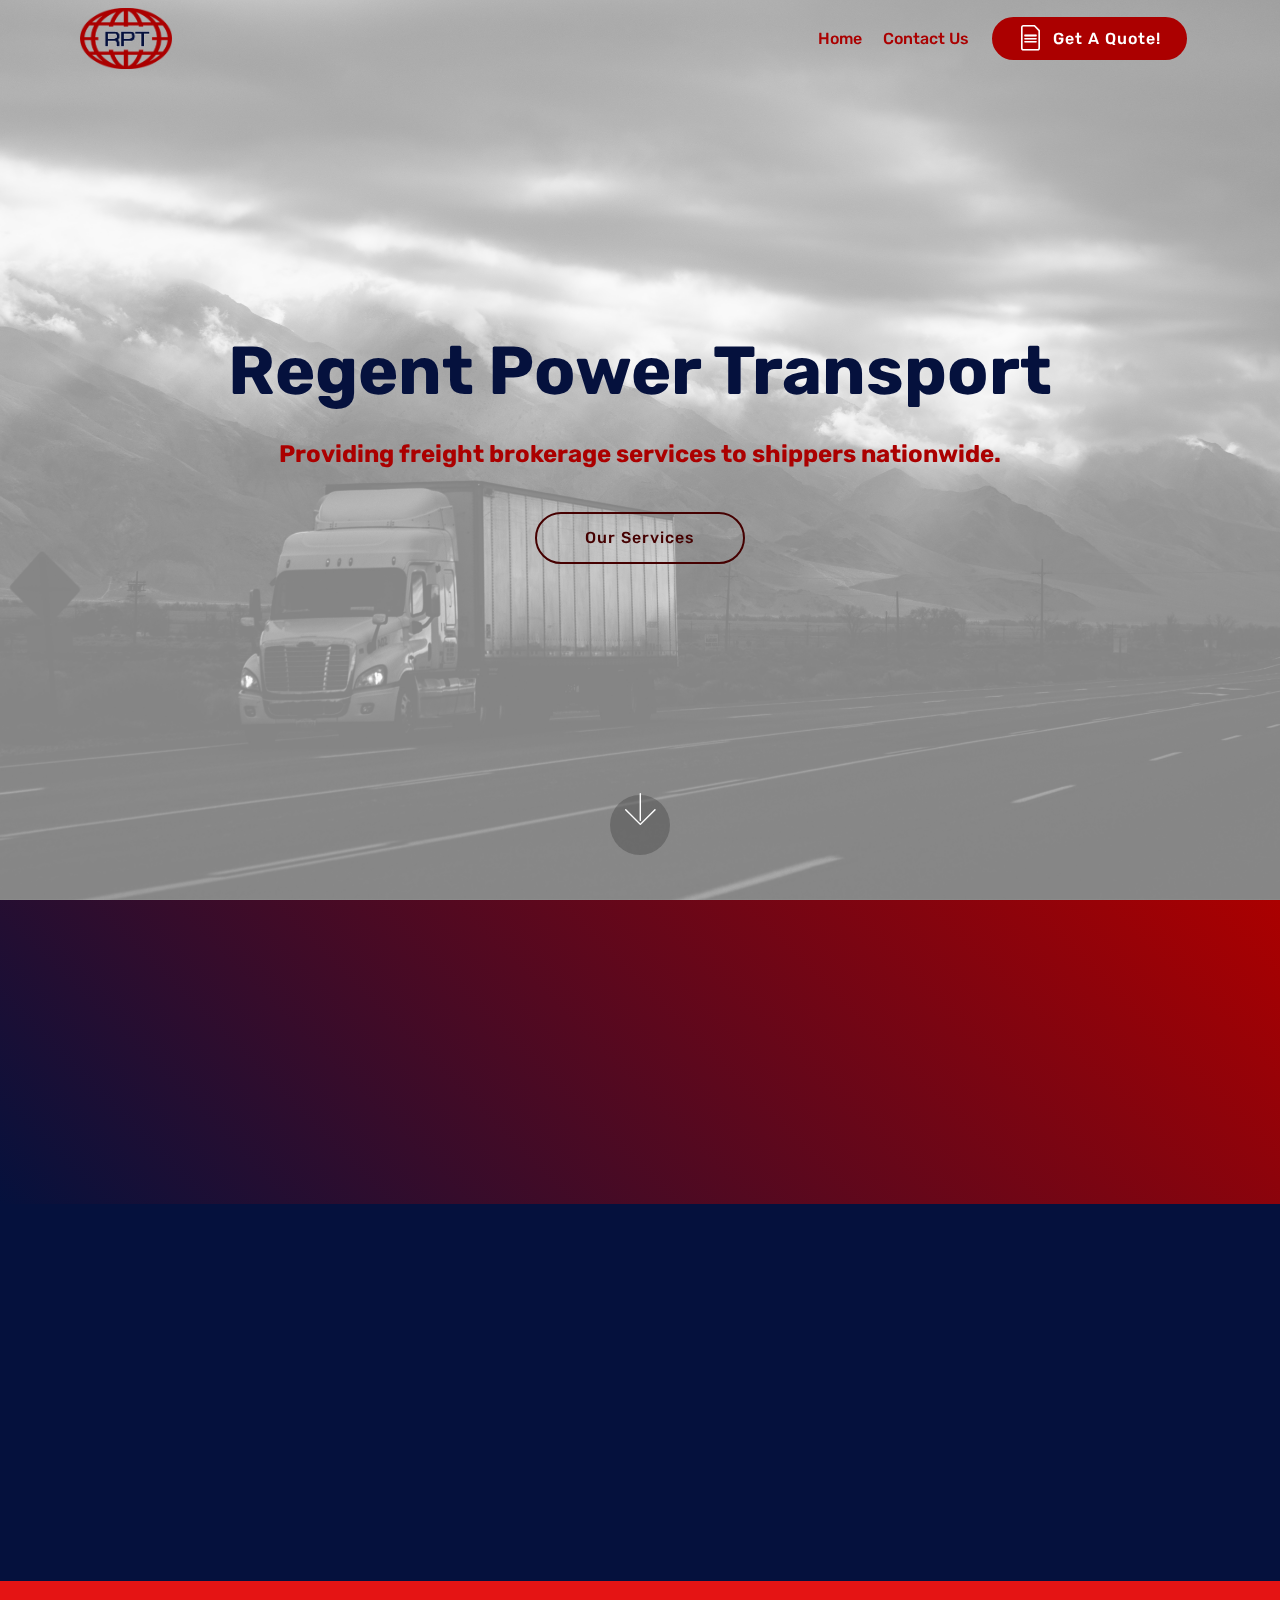
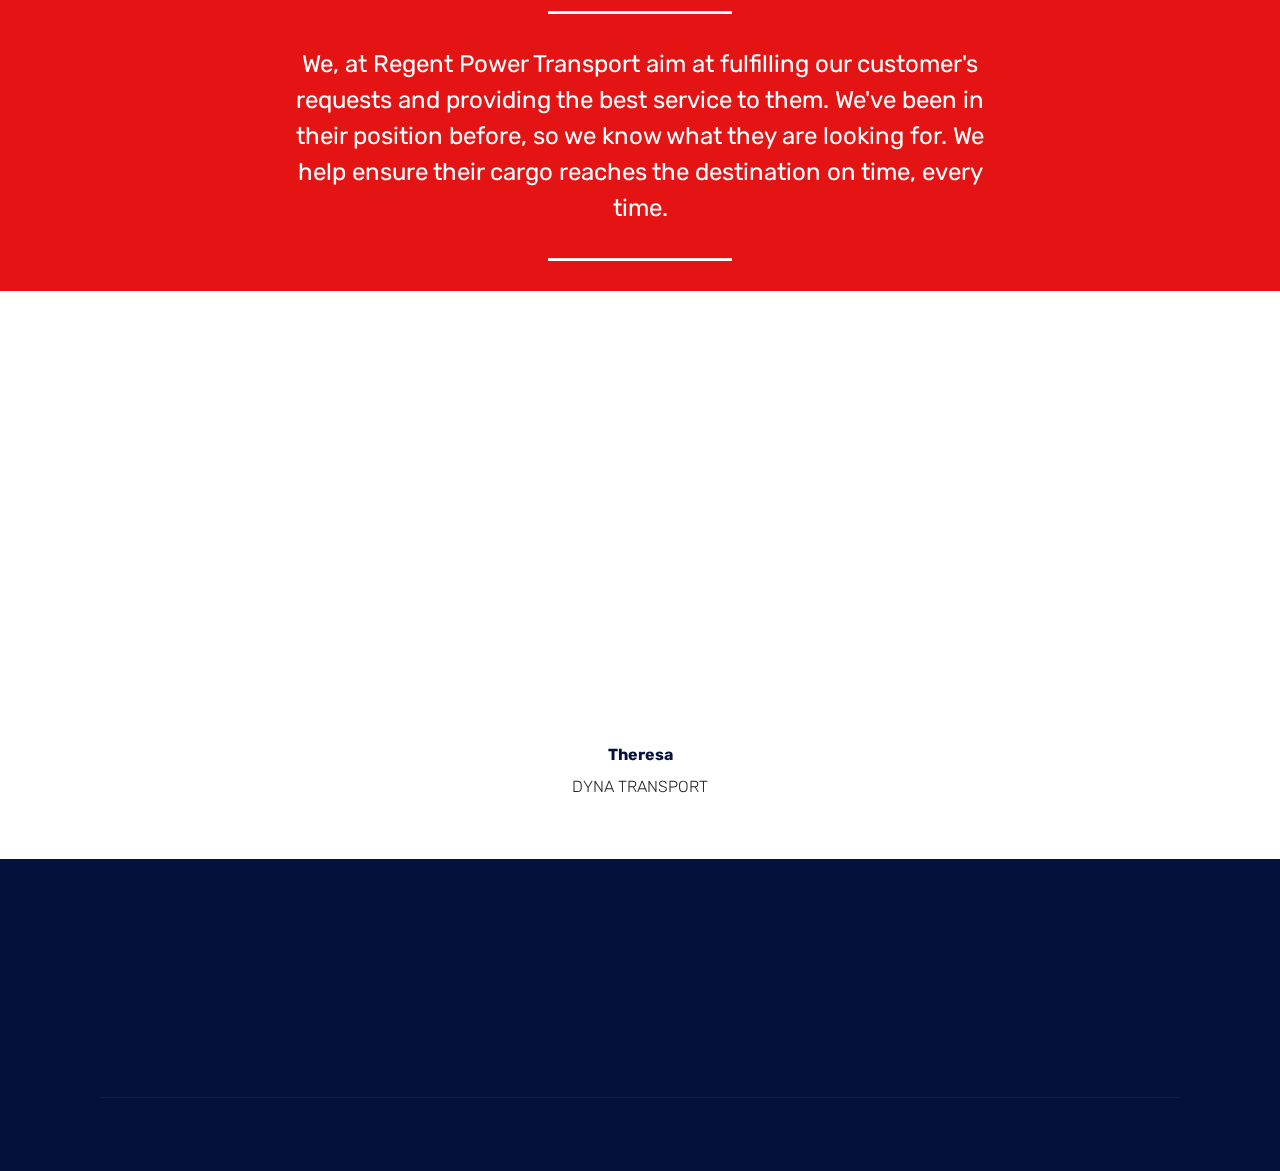
==== index.html @ 242c9cd3 "Add files via upload" ====
<!DOCTYPE html>
<html  >
<head>
  <!-- Site made with Mobirise Website Builder v4.12.0, https://mobirise.com -->
  <meta charset="UTF-8">
  <meta http-equiv="X-UA-Compatible" content="IE=edge">
  <meta name="generator" content="Mobirise v4.12.0, mobirise.com">
  <meta name="viewport" content="width=device-width, initial-scale=1, minimum-scale=1">
  <link rel="shortcut icon" href="assets/images/rpt-logo-1-600x600.png" type="image/x-icon">
  <meta name="description" content="">
  
  <title>Home</title>
  <link rel="stylesheet" href="assets/web/assets/mobirise-icons/mobirise-icons.css">
  <link rel="stylesheet" href="assets/web/assets/mobirise-icons-bold/mobirise-icons-bold.css">
  <link rel="stylesheet" href="assets/bootstrap/css/bootstrap.min.css">
  <link rel="stylesheet" href="assets/bootstrap/css/bootstrap-grid.min.css">
  <link rel="stylesheet" href="assets/bootstrap/css/bootstrap-reboot.min.css">
  <link rel="stylesheet" href="assets/dropdown/css/style.css">
  <link rel="stylesheet" href="assets/tether/tether.min.css">
  <link rel="stylesheet" href="assets/socicon/css/styles.css">
  <link rel="stylesheet" href="assets/animatecss/animate.min.css">
  <link rel="stylesheet" href="assets/theme/css/style.css">
  <link rel="preload" as="style" href="assets/mobirise/css/mbr-additional.css"><link rel="stylesheet" href="assets/mobirise/css/mbr-additional.css" type="text/css">
  
  
  
</head>
<body>
  <section class="menu cid-qTkzRZLJNu" once="menu" id="menu1-0">

    

    <nav class="navbar navbar-expand beta-menu navbar-dropdown align-items-center navbar-toggleable-sm bg-color transparent">
        <button class="navbar-toggler navbar-toggler-right" type="button" data-toggle="collapse" data-target="#navbarSupportedContent" aria-controls="navbarSupportedContent" aria-expanded="false" aria-label="Toggle navigation">
            <div class="hamburger">
                <span></span>
                <span></span>
                <span></span>
                <span></span>
            </div>
        </button>
        <div class="menu-logo">
            <div class="navbar-brand">
                <span class="navbar-logo">
                    <a href="index.html">
                         <img src="assets/images/rpt-logo-1-600x600.png" alt="Mobirise" title="" style="height: 3.8rem;">
                    </a>
                </span>
                
            </div>
        </div>
        <div class="collapse navbar-collapse" id="navbarSupportedContent">
            <ul class="navbar-nav nav-dropdown" data-app-modern-menu="true"><li class="nav-item">
                    <a class="nav-link link text-primary display-4" href="index.html">
                        Home</a>
                </li>
                <li class="nav-item">
                    <a class="nav-link link text-primary display-4" href="index.html#footer1-2">
                        
                        Contact Us
                    </a>
                </li></ul>
            <div class="navbar-buttons mbr-section-btn"><a class="btn btn-sm btn-primary display-4" href="mailto:rpt@regentpowertransport.com"><span class="mbrib-file mbr-iconfont mbr-iconfont-btn"></span>
                    Get A Quote!</a></div>
        </div>
    </nav>
</section>

<section class="engine"><a href="https://mobirise.info/y">html website templates</a></section><section class="cid-qTkA127IK8 mbr-fullscreen mbr-parallax-background" id="header2-1">

    

    <div class="mbr-overlay" style="opacity: 0.5; background-color: rgb(255, 255, 255);"></div>

    <div class="container align-center">
        <div class="row justify-content-md-center">
            <div class="mbr-white col-md-10">
                <h1 class="mbr-section-title mbr-bold pb-3 mbr-fonts-style display-1">
                    Regent Power Transport</h1>
                
                <p class="mbr-text pb-3 mbr-fonts-style display-5"><strong>Providing freight brokerage services to shippers nationwide.</strong></p>
                <div class="mbr-section-btn"><a class="btn btn-md btn-primary-outline display-4" href="index.html#counters6-6">Our Services</a></div>
            </div>
        </div>
    </div>
    <div class="mbr-arrow hidden-sm-down" aria-hidden="true">
        <a href="#next">
            <i class="mbri-down mbr-iconfont"></i>
        </a>
    </div>
</section>

<section class="mbr-section info1 cid-rU7bRLcVzp" id="info1-3">

    

    
    <div class="container">
        <div class="row justify-content-center content-row">
            <div class="media-container-column title col-12 col-lg-7 col-md-6">
                
                <h2 class="align-left mbr-bold mbr-fonts-style display-2">
                    NEED TO SHIP SOMETHING?</h2>
            </div>
            <div class="media-container-column col-12 col-lg-3 col-md-4">
                <div class="mbr-section-btn align-right py-4"><a class="btn btn-primary display-4" href="mailto:rpt@regentpowertransport.com">REQUEST A QUOTE!</a></div>
            </div>
        </div>
    </div>
</section>

<section class="mbr-section content5 cid-rUniYLhauK" id="content5-a">

    

    

    <div class="container">
        <div class="media-container-row">
            <div class="title col-12 col-md-8">
                <h2 class="align-center mbr-bold mbr-white pb-3 mbr-fonts-style display-1">
                    Our Services</h2>
                
                
                
            </div>
        </div>
    </div>
</section>

<section class="mbr-section content5 cid-rUnNWbJZH4" id="content5-f">

    

    

    <div class="container">
        <div class="media-container-row">
            <div class="title col-12 col-md-8">
                <h2 class="align-center mbr-bold mbr-white pb-3 mbr-fonts-style display-5">&nbsp; &nbsp; &nbsp; &nbsp; &nbsp; &nbsp; &nbsp; &nbsp; &nbsp; &nbsp; &nbsp; &nbsp; &nbsp; &nbsp; &nbsp; &nbsp; &nbsp; &nbsp; &nbsp; &nbsp; &nbsp; &nbsp; &nbsp; &nbsp; &nbsp; &nbsp;•Full Truck Loads<br><br>&nbsp; &nbsp; &nbsp; &nbsp; &nbsp; &nbsp; &nbsp; &nbsp; &nbsp; &nbsp; &nbsp; &nbsp; &nbsp; &nbsp; &nbsp; &nbsp; &nbsp; &nbsp; &nbsp; &nbsp; &nbsp; &nbsp; &nbsp; &nbsp; &nbsp; &nbsp;•Partial Loads<br><br>&nbsp; &nbsp; &nbsp; &nbsp; &nbsp; &nbsp; &nbsp; &nbsp; &nbsp; &nbsp; &nbsp; &nbsp; &nbsp; &nbsp; &nbsp; &nbsp; &nbsp; &nbsp; &nbsp; &nbsp; &nbsp; &nbsp; &nbsp; &nbsp; &nbsp; &nbsp;•Hot Shots<br><br>&nbsp; &nbsp; &nbsp; &nbsp; &nbsp; &nbsp; &nbsp; &nbsp; &nbsp; &nbsp; &nbsp; &nbsp; &nbsp; &nbsp; &nbsp; &nbsp; &nbsp; &nbsp; &nbsp; &nbsp; &nbsp; &nbsp; &nbsp; &nbsp; &nbsp; &nbsp;•Reefer Loads<br><br>&nbsp; &nbsp; &nbsp; &nbsp; &nbsp; &nbsp; &nbsp; &nbsp; &nbsp; &nbsp; &nbsp; &nbsp; &nbsp; &nbsp; &nbsp; &nbsp; &nbsp; &nbsp; &nbsp; &nbsp; &nbsp; &nbsp; &nbsp; &nbsp; &nbsp; &nbsp;•Flat Bed Loads</h2>
                
                
                
            </div>
        </div>
    </div>
</section>

<section class="mbr-section article content10 cid-rU7h29EgQ5" id="content10-7">
    
     

    <div class="container">
        <div class="inner-container" style="width: 66%;">
            <hr class="line" style="width: 25%;">
            <div class="section-text align-center mbr-white mbr-fonts-style display-5">
                    We, at Regent Power Transport aim at fulfilling our customer's requests and providing the best service to them. We've been in their position before, so we know what they are looking for. We help ensure their cargo reaches the destination on time, every time.</div>
            <hr class="line" style="width: 25%;">
        </div>
    </div>
</section>

<section class="carousel slide testimonials-slider cid-rUmRPuUUaC" data-interval="false" id="testimonials-slider1-8">
    
    

    

    <div class="container text-center">
        <h2 class="pb-5 mbr-fonts-style display-2">
            WHAT OUR FANTASTIC USERS SAY
        </h2>

        <div class="carousel slide" role="listbox" data-pause="true" data-keyboard="false" data-ride="carousel" data-interval="5000">
            <div class="carousel-inner">
                
                
            <div class="carousel-item">
                    <div class="user col-md-8">
                        <div class="user_image">
                            <img src="assets/images/mbr-400x371.png" alt="" title="">
                        </div>
                        <div class="user_text pb-3">
                            <p class="mbr-fonts-style display-7">"Excellent Services, Fast &amp; Response"</p>
                        </div>
                        <div class="user_name mbr-bold pb-2 mbr-fonts-style display-7">Theresa</div>
                        <div class="user_desk mbr-light mbr-fonts-style display-7">
                            DYNA TRANSPORT</div>
                    </div>
                </div><div class="carousel-item">
                    <div class="user col-md-8">
                        <div class="user_image">
                            <img src="assets/images/mbr-400x371.png" alt="" title="">
                        </div>
                        <div class="user_text pb-3">
                            <p class="mbr-fonts-style display-7">"My Goto Freight Broker"</p>
                        </div>
                        <div class="user_name mbr-bold pb-2 mbr-fonts-style display-7">Dennis</div>
                        <div class="user_desk mbr-light mbr-fonts-style display-7">
                            ALLYING FORCE PORT LOGISTICS</div>
                    </div>
                </div><div class="carousel-item">
                    <div class="user col-md-8">
                        <div class="user_image">
                            <img src="assets/images/mbr-400x371.png" alt="" title="">
                        </div>
                        <div class="user_text pb-3">
                            <p class="mbr-fonts-style display-7">"Fast, Responsive and Amazing Rates!"</p>
                        </div>
                        <div class="user_name mbr-bold pb-2 mbr-fonts-style display-7">Ana Yang</div>
                        <div class="user_desk mbr-light mbr-fonts-style display-7">
                            GAZZELION BUBBLE SHOW</div>
                    </div>
                </div><div class="carousel-item">
                    <div class="user col-md-8">
                        <div class="user_image">
                            <img src="assets/images/mbr-400x371.png" alt="" title="">
                        </div>
                        <div class="user_text pb-3">
                            <p class="mbr-fonts-style display-7">"Regent Power Transport always has the right solutions for me"</p>
                        </div>
                        <div class="user_name mbr-bold pb-2 mbr-fonts-style display-7">Erix Logan</div>
                        <div class="user_desk mbr-light mbr-fonts-style display-7">INTERNATIONAL MAGICIAN</div>
                    </div>
                </div></div>

            <div class="carousel-controls">
                <a class="carousel-control-prev" role="button" data-slide="prev">
                  <span aria-hidden="true" class="mbri-arrow-prev mbr-iconfont"></span>
                  <span class="sr-only">Previous</span>
                </a>
                
                <a class="carousel-control-next" role="button" data-slide="next">
                  <span aria-hidden="true" class="mbri-arrow-next mbr-iconfont"></span>
                  <span class="sr-only">Next</span>
                </a>
            </div>
        </div>
    </div>
</section>

<section class="cid-qTkAaeaxX5" id="footer1-2">

    

    

    <div class="container">
        <div class="media-container-row content text-white">
            <div class="col-12 col-md-3">
                <div class="media-wrap">
                    <a href="index.html">
                        <img src="assets/images/rpt-logo-600x600-stroke.png" alt="Mobirise" title="">
                    </a>
                </div>
            </div>
            <div class="col-12 col-md-3 mbr-fonts-style display-7">
                <h5 class="pb-3">
                    Address
                </h5>
                <p class="mbr-text">870 E Higgins Rd Suite 143 B, Schaumburg, IL 60173</p>
            </div>
            <div class="col-12 col-md-3 mbr-fonts-style display-4">
                <h5 class="pb-3">
                    Contact Us</h5>
                <p class="mbr-text">✉ rpt@regentpowertransport.com<br>✆ &nbsp;(847)969-9116 &nbsp; &nbsp; &nbsp; &nbsp; &nbsp; &nbsp; &nbsp;<br>🖷 &nbsp;(847)969-9117</p>
            </div>
            <div class="col-12 col-md-3 mbr-fonts-style display-7">
                <h5 class="pb-3"></h5>
                <p class="mbr-text"></p>
            </div>
        </div>
        <div class="footer-lower">
            <div class="media-container-row">
                <div class="col-sm-12">
                    <hr>
                </div>
            </div>
            <div class="media-container-row mbr-white">
                <div class="col-sm-6 copyright">
                    <p class="mbr-text mbr-fonts-style display-7">
                        © Copyright 2020 Regent Power Transport - All Rights Reserved
                    </p>
                </div>
                <div class="col-md-6">
                    
                </div>
            </div>
        </div>
    </div>
</section>


  <script src="assets/web/assets/jquery/jquery.min.js"></script>
  <script src="assets/popper/popper.min.js"></script>
  <script src="assets/bootstrap/js/bootstrap.min.js"></script>
  <script src="assets/smoothscroll/smooth-scroll.js"></script>
  <script src="assets/dropdown/js/nav-dropdown.js"></script>
  <script src="assets/dropdown/js/navbar-dropdown.js"></script>
  <script src="assets/touchswipe/jquery.touch-swipe.min.js"></script>
  <script src="assets/tether/tether.min.js"></script>
  <script src="assets/viewportchecker/jquery.viewportchecker.js"></script>
  <script src="assets/parallax/jarallax.min.js"></script>
  <script src="assets/bootstrapcarouselswipe/bootstrap-carousel-swipe.js"></script>
  <script src="assets/mbr-testimonials-slider/mbr-testimonials-slider.js"></script>
  <script src="assets/theme/js/script.js"></script>
  
  
  <input name="animation" type="hidden">
  </body>
</html>
---- assets/web/assets/mobirise-icons/mobirise-icons.css ----
@font-face {
  font-family: 'MobiriseIcons';
  src:  url('mobirise-icons.eot?spat4u');
  src:  url('mobirise-icons.eot?spat4u#iefix') format('embedded-opentype'),
    url('mobirise-icons.ttf?spat4u') format('truetype'),
    url('mobirise-icons.woff?spat4u') format('woff'),
    url('mobirise-icons.svg?spat4u#MobiriseIcons') format('svg');
  font-weight: normal;
  font-style: normal;
  font-display: swap;
}

[class^="mbri-"], [class*=" mbri-"] {
  /* use !important to prevent issues with browser extensions that change fonts */
  font-family: MobiriseIcons !important;
  speak: none;
  font-style: normal;
  font-weight: normal;
  font-variant: normal;
  text-transform: none;
  line-height: 1;

  /* Better Font Rendering =========== */
  -webkit-font-smoothing: antialiased;
  -moz-osx-font-smoothing: grayscale;
}

.mbri-add-submenu:before {
  content: "\e900";
}
.mbri-alert:before {
  content: "\e901";
}
.mbri-align-center:before {
  content: "\e902";
}
.mbri-align-justify:before {
  content: "\e903";
}
.mbri-align-left:before {
  content: "\e904";
}
.mbri-align-right:before {
  content: "\e905";
}
.mbri-android:before {
  content: "\e906";
}
.mbri-apple:before {
  content: "\e907";
}
.mbri-arrow-down:before {
  content: "\e908";
}
.mbri-arrow-next:before {
  content: "\e909";
}
.mbri-arrow-prev:before {
  content: "\e90a";
}
.mbri-arrow-up:before {
  content: "\e90b";
}
.mbri-bold:before {
  content: "\e90c";
}
.mbri-bookmark:before {
  content: "\e90d";
}
.mbri-bootstrap:before {
  content: "\e90e";
}
.mbri-briefcase:before {
  content: "\e90f";
}
.mbri-browse:before {
  content: "\e910";
}
.mbri-bulleted-list:before {
  content: "\e911";
}
.mbri-calendar:before {
  content: "\e912";
}
.mbri-camera:before {
  content: "\e913";
}
.mbri-cart-add:before {
  content: "\e914";
}
.mbri-cart-full:before {
  content: "\e915";
}
.mbri-cash:before {
  content: "\e916";
}
.mbri-change-style:before {
  content: "\e917";
}
.mbri-chat:before {
  content: "\e918";
}
.mbri-clock:before {
  content: "\e919";
}
.mbri-close:before {
  content: "\e91a";
}
.mbri-cloud:before {
  content: "\e91b";
}
.mbri-code:before {
  content: "\e91c";
}
.mbri-contact-form:before {
  content: "\e91d";
}
.mbri-credit-card:before {
  content: "\e91e";
}
.mbri-cursor-click:before {
  content: "\e91f";
}
.mbri-cust-feedback:before {
  content: "\e920";
}
.mbri-database:before {
  content: "\e921";
}
.mbri-delivery:before {
  content: "\e922";
}
.mbri-desktop:before {
  content: "\e923";
}
.mbri-devices:before {
  content: "\e924";
}
.mbri-down:before {
  content: "\e925";
}
.mbri-download:before {
  content: "\e989";
}
.mbri-drag-n-drop:before {
  content: "\e927";
}
.mbri-drag-n-drop2:before {
  content: "\e928";
}
.mbri-edit:before {
  content: "\e929";
}
.mbri-edit2:before {
  content: "\e92a";
}
.mbri-error:before {
  content: "\e92b";
}
.mbri-extension:before {
  content: "\e92c";
}
.mbri-features:before {
  content: "\e92d";
}
.mbri-file:before {
  content: "\e92e";
}
.mbri-flag:before {
  content: "\e92f";
}
.mbri-folder:before {
  content: "\e930";
}
.mbri-gift:before {
  content: "\e931";
}
.mbri-github:before {
  content: "\e932";
}
.mbri-globe:before {
  content: "\e933";
}
.mbri-globe-2:before {
  content: "\e934";
}
.mbri-growing-chart:before {
  content: "\e935";
}
.mbri-hearth:before {
  content: "\e936";
}
.mbri-help:before {
  content: "\e937";
}
.mbri-home:before {
  content: "\e938";
}
.mbri-hot-cup:before {
  content: "\e939";
}
.mbri-idea:before {
  content: "\e93a";
}
.mbri-image-gallery:before {
  content: "\e93b";
}
.mbri-image-slider:before {
  content: "\e93c";
}
.mbri-info:before {
  content: "\e93d";
}
.mbri-italic:before {
  content: "\e93e";
}
.mbri-key:before {
  content: "\e93f";
}
.mbri-laptop:before {
  content: "\e940";
}
.mbri-layers:before {
  content: "\e941";
}
.mbri-left-right:before {
  content: "\e942";
}
.mbri-left:before {
  content: "\e943";
}
.mbri-letter:before {
  content: "\e944";
}
.mbri-like:before {
  content: "\e945";
}
.mbri-link:before {
  content: "\e946";
}
.mbri-lock:before {
  content: "\e947";
}
.mbri-login:before {
  content: "\e948";
}
.mbri-logout:before {
  content: "\e949";
}
.mbri-magic-stick:before {
  content: "\e94a";
}
.mbri-map-pin:before {
  content: "\e94b";
}
.mbri-menu:before {
  content: "\e94c";
}
.mbri-mobile:before {
  content: "\e94d";
}
.mbri-mobile2:before {
  content: "\e94e";
}
.mbri-mobirise:before {
  content: "\e94f";
}
.mbri-more-horizontal:before {
  content: "\e950";
}
.mbri-more-vertical:before {
  content: "\e951";
}
.mbri-music:before {
  content: "\e952";
}
.mbri-new-file:before {
  content: "\e953";
}
.mbri-numbered-list:before {
  content: "\e954";
}
.mbri-opened-folder:before {
  content: "\e955";
}
.mbri-pages:before {
  content: "\e956";
}
.mbri-paper-plane:before {
  content: "\e957";
}
.mbri-paperclip:before {
  content: "\e958";
}
.mbri-photo:before {
  content: "\e959";
}
.mbri-photos:before {
  content: "\e95a";
}
.mbri-pin:before {
  content: "\e95b";
}
.mbri-play:before {
  content: "\e95c";
}
.mbri-plus:before {
  content: "\e95d";
}
.mbri-preview:before {
  content: "\e95e";
}
.mbri-print:before {
  content: "\e95f";
}
.mbri-protect:before {
  content: "\e960";
}
.mbri-question:before {
  content: "\e961";
}
.mbri-quote-left:before {
  content: "\e962";
}
.mbri-quote-right:before {
  content: "\e963";
}
.mbri-refresh:before {
  content: "\e964";
}
.mbri-responsive:before {
  content: "\e965";
}
.mbri-right:before {
  content: "\e966";
}
.mbri-rocket:before {
  content: "\e967";
}
.mbri-sad-face:before {
  content: "\e968";
}
.mbri-sale:before {
  content: "\e969";
}
.mbri-save:before {
  content: "\e96a";
}
.mbri-search:before {
  content: "\e96b";
}
.mbri-setting:before {
  content: "\e96c";
}
.mbri-setting2:before {
  content: "\e96d";
}
.mbri-setting3:before {
  content: "\e96e";
}
.mbri-share:before {
  content: "\e96f";
}
.mbri-shopping-bag:before {
  content: "\e970";
}
.mbri-shopping-basket:before {
  content: "\e971";
}
.mbri-shopping-cart:before {
  content: "\e972";
}
.mbri-sites:before {
  content: "\e973";
}
.mbri-smile-face:before {
  content: "\e974";
}
.mbri-speed:before {
  content: "\e975";
}
.mbri-star:before {
  content: "\e976";
}
.mbri-success:before {
  content: "\e977";
}
.mbri-sun:before {
  content: "\e978";
}
.mbri-sun2:before {
  content: "\e979";
}
.mbri-tablet:before {
  content: "\e97a";
}
.mbri-tablet-vertical:before {
  content: "\e97b";
}
.mbri-target:before {
  content: "\e97c";
}
.mbri-timer:before {
  content: "\e97d";
}
.mbri-to-ftp:before {
  content: "\e97e";
}
.mbri-to-local-drive:before {
  content: "\e97f";
}
.mbri-touch-swipe:before {
  content: "\e980";
}
.mbri-touch:before {
  content: "\e981";
}
.mbri-trash:before {
  content: "\e982";
}
.mbri-underline:before {
  content: "\e983";
}
.mbri-unlink:before {
  content: "\e984";
}
.mbri-unlock:before {
  content: "\e985";
}
.mbri-up-down:before {
  content: "\e986";
}
.mbri-up:before {
  content: "\e987";
}
.mbri-update:before {
  content: "\e988";
}
.mbri-upload:before {
 content: "\e926"; 
}
.mbri-user:before {
  content: "\e98a";
}
.mbri-user2:before {
  content: "\e98b";
}
.mbri-users:before {
  content: "\e98c";
}
.mbri-video:before {
  content: "\e98d";
}
.mbri-video-play:before {
  content: "\e98e";
}
.mbri-watch:before {
  content: "\e98f";
}
.mbri-website-theme:before {
  content: "\e990";
}
.mbri-wifi:before {
  content: "\e991";
}
.mbri-windows:before {
  content: "\e992";
}
.mbri-zoom-out:before {
  content: "\e993";
}
.mbri-redo:before {
  content: "\e994";
}
.mbri-undo:before {
  content: "\e995";
}
---- assets/web/assets/mobirise-icons-bold/mobirise-icons-bold.css ----
@font-face {
  font-family: 'mobirise-icons-bold';
  font-display: swap;
  src:  url('mobirise-icons-bold.eot?m1l4yr');
  src:  url('mobirise-icons-bold.eot?m1l4yr#iefix') format('embedded-opentype'),
    url('mobirise-icons-bold.ttf?m1l4yr') format('truetype'),
    url('mobirise-icons-bold.woff?m1l4yr') format('woff'),
    url('mobirise-icons-bold.svg?m1l4yr#mobirise-icons-bold') format('svg');
  font-weight: normal;
  font-style: normal;
}

[class^="mbrib-"], [class*="mbrib-"] {
  /* use !important to prevent issues with browser extensions that change fonts */
  font-family: 'mobirise-icons-bold' !important;
  speak: none;
  font-style: normal;
  font-weight: normal;
  font-variant: normal;
  text-transform: none;
  line-height: 1;

  /* Better Font Rendering =========== */
  -webkit-font-smoothing: antialiased;
  -moz-osx-font-smoothing: grayscale;
}

.mbrib-add-submenu:before {
  content: "\e900";
}
.mbrib-alert:before {
  content: "\e901";
}
.mbrib-align-center:before {
  content: "\e902";
}
.mbrib-align-justify:before {
  content: "\e903";
}
.mbrib-align-left:before {
  content: "\e904";
}
.mbrib-align-right:before {
  content: "\e905";
}
.mbrib-android:before {
  content: "\e906";
}
.mbrib-apple:before {
  content: "\e907";
}
.mbrib-arrow-down:before {
  content: "\e908";
}
.mbrib-arrow-next:before {
  content: "\e909";
}
.mbrib-arrow-prev:before {
  content: "\e90a";
}
.mbrib-arrow-up:before {
  content: "\e90b";
}
.mbrib-bold:before {
  content: "\e90c";
}
.mbrib-bookmark:before {
  content: "\e90d";
}
.mbrib-bootstrap:before {
  content: "\e90e";
}
.mbrib-briefcase:before {
  content: "\e90f";
}
.mbrib-browse:before {
  content: "\e910";
}
.mbrib-bulleted-list:before {
  content: "\e911";
}
.mbrib-calendar:before {
  content: "\e912";
}
.mbrib-camera:before {
  content: "\e913";
}
.mbrib-cart-add:before {
  content: "\e914";
}
.mbrib-cart-full:before {
  content: "\e915";
}
.mbrib-cash:before {
  content: "\e916";
}
.mbrib-change-style:before {
  content: "\e917";
}
.mbrib-chat:before {
  content: "\e918";
}
.mbrib-clock:before {
  content: "\e919";
}
.mbrib-close:before {
  content: "\e91a";
}
.mbrib-cloud:before {
  content: "\e91b";
}
.mbrib-code:before {
  content: "\e91c";
}
.mbrib-contact-form:before {
  content: "\e91d";
}
.mbrib-credit-card:before {
  content: "\e91e";
}
.mbrib-cursor-click:before {
  content: "\e91f";
}
.mbrib-cust-feedback:before {
  content: "\e920";
}
.mbrib-database:before {
  content: "\e921";
}
.mbrib-delivery:before {
  content: "\e922";
}
.mbrib-desktop:before {
  content: "\e923";
}
.mbrib-devices:before {
  content: "\e924";
}
.mbrib-down:before {
  content: "\e925";
}
.mbrib-download:before {
  content: "\e926";
}
.mbrib-drag-n-drop:before {
  content: "\e927";
}
.mbrib-drag-n-drop2:before {
  content: "\e928";
}
.mbrib-edit:before {
  content: "\e929";
}
.mbrib-edit2:before {
  content: "\e92a";
}
.mbrib-error:before {
  content: "\e92b";
}
.mbrib-extension:before {
  content: "\e92c";
}
.mbrib-features:before {
  content: "\e92d";
}
.mbrib-file:before {
  content: "\e92e";
}
.mbrib-flag:before {
  content: "\e92f";
}
.mbrib-folder:before {
  content: "\e930";
}
.mbrib-gift:before {
  content: "\e931";
}
.mbrib-github:before {
  content: "\e932";
}
.mbrib-globe-2:before {
  content: "\e933";
}
.mbrib-globe:before {
  content: "\e934";
}
.mbrib-growing-chart:before {
  content: "\e935";
}
.mbrib-hearth:before {
  content: "\e936";
}
.mbrib-help:before {
  content: "\e937";
}
.mbrib-home:before {
  content: "\e938";
}
.mbrib-hot-cup:before {
  content: "\e939";
}
.mbrib-idea:before {
  content: "\e93a";
}
.mbrib-image-gallery:before {
  content: "\e93b";
}
.mbrib-image-slider:before {
  content: "\e93c";
}
.mbrib-info:before {
  content: "\e93d";
}
.mbrib-italic:before {
  content: "\e93e";
}
.mbrib-key:before {
  content: "\e93f";
}
.mbrib-laptop:before {
  content: "\e940";
}
.mbrib-layers:before {
  content: "\e941";
}
.mbrib-left-right:before {
  content: "\e942";
}
.mbrib-left:before {
  content: "\e943";
}
.mbrib-letter:before {
  content: "\e944";
}
.mbrib-like:before {
  content: "\e945";
}
.mbrib-link:before {
  content: "\e946";
}
.mbrib-lock:before {
  content: "\e947";
}
.mbrib-login:before {
  content: "\e948";
}
.mbrib-logout:before {
  content: "\e949";
}
.mbrib-magic-stick:before {
  content: "\e94a";
}
.mbrib-map-pin:before {
  content: "\e94b";
}
.mbrib-menu:before {
  content: "\e94c";
}
.mbrib-mobile:before {
  content: "\e94d";
}
.mbrib-mobile2:before {
  content: "\e94e";
}
.mbrib-mobirise:before {
  content: "\e94f";
}
.mbrib-more-horizontal:before {
  content: "\e950";
}
.mbrib-more-vertical:before {
  content: "\e951";
}
.mbrib-music:before {
  content: "\e952";
}
.mbrib-new-file:before {
  content: "\e953";
}
.mbrib-numbered-list:before {
  content: "\e954";
}
.mbrib-opened-folder:before {
  content: "\e955";
}
.mbrib-pages:before {
  content: "\e956";
}
.mbrib-paper-plane:before {
  content: "\e957";
}
.mbrib-paperclip:before {
  content: "\e958";
}
.mbrib-photo:before {
  content: "\e959";
}
.mbrib-photos:before {
  content: "\e95a";
}
.mbrib-pin:before {
  content: "\e95b";
}
.mbrib-play:before {
  content: "\e95c";
}
.mbrib-plus:before {
  content: "\e95d";
}
.mbrib-preview:before {
  content: "\e95e";
}
.mbrib-print:before {
  content: "\e95f";
}
.mbrib-protect:before {
  content: "\e960";
}
.mbrib-question:before {
  content: "\e961";
}
.mbrib-quote-left:before {
  content: "\e962";
}
.mbrib-quote-right:before {
  content: "\e963";
}
.mbrib-redo:before {
  content: "\e964";
}
.mbrib-refresh:before {
  content: "\e965";
}
.mbrib-responsive:before {
  content: "\e966";
}
.mbrib-right:before {
  content: "\e967";
}
.mbrib-rocket:before {
  content: "\e968";
}
.mbrib-sad-face:before {
  content: "\e969";
}
.mbrib-sale:before {
  content: "\e96a";
}
.mbrib-save:before {
  content: "\e96b";
}
.mbrib-search:before {
  content: "\e96c";
}
.mbrib-setting:before {
  content: "\e96d";
}
.mbrib-setting2:before {
  content: "\e96e";
}
.mbrib-setting3:before {
  content: "\e96f";
}
.mbrib-share:before {
  content: "\e970";
}
.mbrib-shopping-bag:before {
  content: "\e971";
}
.mbrib-shopping-basket:before {
  content: "\e972";
}
.mbrib-shopping-cart:before {
  content: "\e973";
}
.mbrib-sites:before {
  content: "\e974";
}
.mbrib-smile-face:before {
  content: "\e975";
}
.mbrib-speed:before {
  content: "\e976";
}
.mbrib-star:before {
  content: "\e977";
}
.mbrib-success:before {
  content: "\e978";
}
.mbrib-sun:before {
  content: "\e979";
}
.mbrib-sun2:before {
  content: "\e97a";
}
.mbrib-tablet-vertical:before {
  content: "\e97b";
}
.mbrib-tablet:before {
  content: "\e97c";
}
.mbrib-target:before {
  content: "\e97d";
}
.mbrib-timer:before {
  content: "\e97e";
}
.mbrib-to-ftp:before {
  content: "\e97f";
}
.mbrib-to-local-drive:before {
  content: "\e980";
}
.mbrib-touch-swipe:before {
  content: "\e981";
}
.mbrib-touch:before {
  content: "\e982";
}
.mbrib-trash:before {
  content: "\e983";
}
.mbrib-underline:before {
  content: "\e984";
}
.mbrib-undo:before {
  content: "\e985";
}
.mbrib-unlink:before {
  content: "\e986";
}
.mbrib-unlock:before {
  content: "\e987";
}
.mbrib-up-down:before {
  content: "\e988";
}
.mbrib-up:before {
  content: "\e989";
}
.mbrib-update:before {
  content: "\e98a";
}
.mbrib-upload:before {
  content: "\e98b";
}
.mbrib-user:before {
  content: "\e98c";
}
.mbrib-user2:before {
  content: "\e98d";
}
.mbrib-users:before {
  content: "\e98e";
}
.mbrib-video-play:before {
  content: "\e98f";
}
.mbrib-video:before {
  content: "\e990";
}
.mbrib-watch:before {
  content: "\e991";
}
.mbrib-website-theme:before {
  content: "\e992";
}
.mbrib-wifi:before {
  content: "\e993";
}
.mbrib-windows:before {
  content: "\e994";
}
.mbrib-zoom-out:before {
  content: "\e995";
}
---- assets/dropdown/css/style.css ----
.navbar-dropdown {
  left: 0;
  padding: 0;
  position: absolute;
  right: 0;
  top: 0;
  transition: all 0.45s ease;
  z-index: 1030;
  background: #282828; }
  .navbar-dropdown .navbar-logo {
    margin-right: 0.8rem;
    transition: margin 0.3s ease-in-out;
    vertical-align: middle; }
    .navbar-dropdown .navbar-logo img {
      height: 3.125rem;
      transition: all 0.3s ease-in-out; }
    .navbar-dropdown .navbar-logo.mbr-iconfont {
      font-size: 3.125rem;
      line-height: 3.125rem; }
  .navbar-dropdown .navbar-caption {
    font-weight: 700;
    white-space: normal;
    vertical-align: -4px;
    line-height: 3.125rem !important; }
    .navbar-dropdown .navbar-caption, .navbar-dropdown .navbar-caption:hover {
      color: inherit;
      text-decoration: none; }
  .navbar-dropdown .mbr-iconfont + .navbar-caption {
    vertical-align: -1px; }
  .navbar-dropdown.navbar-fixed-top {
    position: fixed; }
  .navbar-dropdown .navbar-brand span {
    vertical-align: -4px; }
  .navbar-dropdown.bg-color.transparent {
    background: none; }
  .navbar-dropdown.navbar-short .navbar-brand {
    padding: 0.625rem 0; }
    .navbar-dropdown.navbar-short .navbar-brand span {
      vertical-align: -1px; }
  .navbar-dropdown.navbar-short .navbar-caption {
    line-height: 2.375rem !important;
    vertical-align: -2px; }
  .navbar-dropdown.navbar-short .navbar-logo {
    margin-right: 0.5rem; }
    .navbar-dropdown.navbar-short .navbar-logo img {
      height: 2.375rem; }
    .navbar-dropdown.navbar-short .navbar-logo.mbr-iconfont {
      font-size: 2.375rem;
      line-height: 2.375rem; }
  .navbar-dropdown.navbar-short .mbr-table-cell {
    height: 3.625rem; }
  .navbar-dropdown .navbar-close {
    left: 0.6875rem;
    position: fixed;
    top: 0.75rem;
    z-index: 1000; }
  .navbar-dropdown .hamburger-icon {
    content: "";
    display: inline-block;
    vertical-align: middle;
    width: 16px;
    -webkit-box-shadow: 0 -6px 0 1px #282828,0 0 0 1px #282828,0 6px 0 1px #282828;
    -moz-box-shadow: 0 -6px 0 1px #282828,0 0 0 1px #282828,0 6px 0 1px #282828;
    box-shadow: 0 -6px 0 1px #282828,0 0 0 1px #282828,0 6px 0 1px #282828; }

.dropdown-menu .dropdown-toggle[data-toggle="dropdown-submenu"]::after {
  border-bottom: 0.35em solid transparent;
  border-left: 0.35em solid;
  border-right: 0;
  border-top: 0.35em solid transparent;
  margin-left: 0.3rem; }

.dropdown-menu .dropdown-item:focus {
  outline: 0; }

.nav-dropdown {
  font-size: 0.75rem;
  font-weight: 500;
  height: auto !important; }
  .nav-dropdown .nav-btn {
    padding-left: 1rem; }
  .nav-dropdown .link {
    margin: .667em 1.667em;
    font-weight: 500;
    padding: 0;
    transition: color .2s ease-in-out; }
    .nav-dropdown .link.dropdown-toggle {
      margin-right: 2.583em; }
      .nav-dropdown .link.dropdown-toggle::after {
        margin-left: .25rem;
        border-top: 0.35em solid;
        border-right: 0.35em solid transparent;
        border-left: 0.35em solid transparent;
        border-bottom: 0; }
      .nav-dropdown .link.dropdown-toggle[aria-expanded="true"] {
        margin: 0;
        padding: 0.667em 3.263em  0.667em 1.667em; }
  .nav-dropdown .link::after,
  .nav-dropdown .dropdown-item::after {
    color: inherit; }
  .nav-dropdown .btn {
    font-size: 0.75rem;
    font-weight: 700;
    letter-spacing: 0;
    margin-bottom: 0;
    padding-left: 1.25rem;
    padding-right: 1.25rem; }
  .nav-dropdown .dropdown-menu {
    border-radius: 0;
    border: 0;
    left: 0;
    margin: 0;
    padding-bottom: 1.25rem;
    padding-top: 1.25rem;
    position: relative; }
  .nav-dropdown .dropdown-submenu {
    margin-left: 0.125rem;
    top: 0; }
  .nav-dropdown .dropdown-item {
    font-weight: 500;
    line-height: 2;
    padding: 0.3846em 4.615em 0.3846em 1.5385em;
    position: relative;
    transition: color .2s ease-in-out, background-color .2s ease-in-out; }
    .nav-dropdown .dropdown-item::after {
      margin-top: -0.3077em;
      position: absolute;
      right: 1.1538em;
      top: 50%; }
    .nav-dropdown .dropdown-item:focus, .nav-dropdown .dropdown-item:hover {
      background: none; }

@media (max-width: 767px) {
  .nav-dropdown.navbar-toggleable-sm {
    bottom: 0;
    display: none;
    left: 0;
    overflow-x: hidden;
    position: fixed;
    top: 0;
    transform: translateX(-100%);
    -ms-transform: translateX(-100%);
    -webkit-transform: translateX(-100%);
    width: 18.75rem;
    z-index: 999; } }
.nav-dropdown.navbar-toggleable-xl {
  bottom: 0;
  display: none;
  left: 0;
  overflow-x: hidden;
  position: fixed;
  top: 0;
  transform: translateX(-100%);
  -ms-transform: translateX(-100%);
  -webkit-transform: translateX(-100%);
  width: 18.75rem;
  z-index: 999; }

.nav-dropdown-sm {
  display: block !important;
  overflow-x: hidden;
  overflow: auto;
  padding-top: 3.875rem; }
  .nav-dropdown-sm::after {
    content: "";
    display: block;
    height: 3rem;
    width: 100%; }
  .nav-dropdown-sm.collapse.in ~ .navbar-close {
    display: block !important; }
  .nav-dropdown-sm.collapsing, .nav-dropdown-sm.collapse.in {
    transform: translateX(0);
    -ms-transform: translateX(0);
    -webkit-transform: translateX(0);
    transition: all 0.25s ease-out;
    -webkit-transition: all 0.25s ease-out;
    background: #282828; }
  .nav-dropdown-sm.collapsing[aria-expanded="false"] {
    transform: translateX(-100%);
    -ms-transform: translateX(-100%);
    -webkit-transform: translateX(-100%); }
  .nav-dropdown-sm .nav-item {
    display: block;
    margin-left: 0 !important;
    padding-left: 0; }
  .nav-dropdown-sm .link,
  .nav-dropdown-sm .dropdown-item {
    border-top: 1px dotted rgba(255, 255, 255, 0.1);
    font-size: 0.8125rem;
    line-height: 1.6;
    margin: 0 !important;
    padding: 0.875rem 2.4rem 0.875rem 1.5625rem !important;
    position: relative;
    white-space: normal; }
    .nav-dropdown-sm .link:focus, .nav-dropdown-sm .link:hover,
    .nav-dropdown-sm .dropdown-item:focus,
    .nav-dropdown-sm .dropdown-item:hover {
      background: rgba(0, 0, 0, 0.2) !important;
      color: #c0a375; }
  .nav-dropdown-sm .nav-btn {
    position: relative;
    padding: 1.5625rem 1.5625rem 0 1.5625rem; }
    .nav-dropdown-sm .nav-btn::before {
      border-top: 1px dotted rgba(255, 255, 255, 0.1);
      content: "";
      left: 0;
      position: absolute;
      top: 0;
      width: 100%; }
    .nav-dropdown-sm .nav-btn + .nav-btn {
      padding-top: 0.625rem; }
      .nav-dropdown-sm .nav-btn + .nav-btn::before {
        display: none; }
  .nav-dropdown-sm .btn {
    padding: 0.625rem 0; }
  .nav-dropdown-sm .dropdown-toggle[data-toggle="dropdown-submenu"]::after {
    margin-left: .25rem;
    border-top: 0.35em solid;
    border-right: 0.35em solid transparent;
    border-left: 0.35em solid transparent;
    border-bottom: 0; }
  .nav-dropdown-sm .dropdown-toggle[data-toggle="dropdown-submenu"][aria-expanded="true"]::after {
    border-top: 0;
    border-right: 0.35em solid transparent;
    border-left: 0.35em solid transparent;
    border-bottom: 0.35em solid; }
  .nav-dropdown-sm .dropdown-menu {
    margin: 0;
    padding: 0;
    position: relative;
    top: 0;
    left: 0;
    width: 100%;
    border: 0;
    float: none;
    border-radius: 0;
    background: none; }
  .nav-dropdown-sm .dropdown-submenu {
    left: 100%;
    margin-left: 0.125rem;
    margin-top: -1.25rem;
    top: 0; }

.navbar-toggleable-sm .nav-dropdown .dropdown-menu {
  position: absolute; }

.navbar-toggleable-sm .nav-dropdown .dropdown-submenu {
  left: 100%;
  margin-left: 0.125rem;
  margin-top: -1.25rem;
  top: 0; }

.navbar-toggleable-sm.opened .nav-dropdown .dropdown-menu {
  position: relative; }

.navbar-toggleable-sm.opened .nav-dropdown .dropdown-submenu {
  left: 0;
  margin-left: 00rem;
  margin-top: 0rem;
  top: 0; }

.is-builder .nav-dropdown.collapsing {
  transition: none !important; }

/*# sourceMappingURL=style.css.map */
---- assets/socicon/css/styles.css ----
@charset "UTF-8";

@font-face {
  font-family: "socicon";
  src:url("../fonts/socicon.eot");
  src:url("../fonts/socicon.eot?#iefix") format("embedded-opentype"),
    url("../fonts/socicon.woff") format("woff"),
    url("../fonts/socicon.ttf") format("truetype"),
    url("../fonts/socicon.svg#socicon") format("svg");
  font-weight: normal;
  font-style: normal;
  font-display:swap;
}

[data-icon]:before {
  font-family: "socicon" !important;
  content: attr(data-icon);
  font-style: normal !important;
  font-weight: normal !important;
  font-variant: normal !important;
  text-transform: none !important;
  speak: none;
  line-height: 1;
  -webkit-font-smoothing: antialiased;
  -moz-osx-font-smoothing: grayscale;
}

[class^="socicon-"]:before,
[class*=" socicon-"]:before {
  font-family: "socicon" !important;
  font-style: normal !important;
  font-weight: normal !important;
  font-variant: normal !important;
  text-transform: none !important;
  speak: none;
  line-height: 1;
  -webkit-font-smoothing: antialiased;
  -moz-osx-font-smoothing: grayscale;
}

.socicon-modelmayhem:before {
  content: "\e000";
}
.socicon-mixcloud:before {
  content: "\e001";
}
.socicon-drupal:before {
  content: "\e002";
}
.socicon-swarm:before {
  content: "\e003";
}
.socicon-istock:before {
  content: "\e004";
}
.socicon-yammer:before {
  content: "\e005";
}
.socicon-ello:before {
  content: "\e006";
}
.socicon-stackoverflow:before {
  content: "\e007";
}
.socicon-persona:before {
  content: "\e008";
}
.socicon-triplej:before {
  content: "\e009";
}
.socicon-houzz:before {
  content: "\e00a";
}
.socicon-rss:before {
  content: "\e00b";
}
.socicon-paypal:before {
  content: "\e00c";
}
.socicon-odnoklassniki:before {
  content: "\e00d";
}
.socicon-airbnb:before {
  content: "\e00e";
}
.socicon-periscope:before {
  content: "\e00f";
}
.socicon-outlook:before {
  content: "\e010";
}
.socicon-coderwall:before {
  content: "\e011";
}
.socicon-tripadvisor:before {
  content: "\e012";
}
.socicon-appnet:before {
  content: "\e013";
}
.socicon-goodreads:before {
  content: "\e014";
}
.socicon-tripit:before {
  content: "\e015";
}
.socicon-lanyrd:before {
  content: "\e016";
}
.socicon-slideshare:before {
  content: "\e017";
}
.socicon-buffer:before {
  content: "\e018";
}
.socicon-disqus:before {
  content: "\e019";
}
.socicon-vkontakte:before {
  content: "\e01a";
}
.socicon-whatsapp:before {
  content: "\e01b";
}
.socicon-patreon:before {
  content: "\e01c";
}
.socicon-storehouse:before {
  content: "\e01d";
}
.socicon-pocket:before {
  content: "\e01e";
}
.socicon-mail:before {
  content: "\e01f";
}
.socicon-blogger:before {
  content: "\e020";
}
.socicon-technorati:before {
  content: "\e021";
}
.socicon-reddit:before {
  content: "\e022";
}
.socicon-dribbble:before {
  content: "\e023";
}
.socicon-stumbleupon:before {
  content: "\e024";
}
.socicon-digg:before {
  content: "\e025";
}
.socicon-envato:before {
  content: "\e026";
}
.socicon-behance:before {
  content: "\e027";
}
.socicon-delicious:before {
  content: "\e028";
}
.socicon-deviantart:before {
  content: "\e029";
}
.socicon-forrst:before {
  content: "\e02a";
}
.socicon-play:before {
  content: "\e02b";
}
.socicon-zerply:before {
  content: "\e02c";
}
.socicon-wikipedia:before {
  content: "\e02d";
}
.socicon-apple:before {
  content: "\e02e";
}
.socicon-flattr:before {
  content: "\e02f";
}
.socicon-github:before {
  content: "\e030";
}
.socicon-renren:before {
  content: "\e031";
}
.socicon-friendfeed:before {
  content: "\e032";
}
.socicon-newsvine:before {
  content: "\e033";
}
.socicon-identica:before {
  content: "\e034";
}
.socicon-bebo:before {
  content: "\e035";
}
.socicon-zynga:before {
  content: "\e036";
}
.socicon-steam:before {
  content: "\e037";
}
.socicon-xbox:before {
  content: "\e038";
}
.socicon-windows:before {
  content: "\e039";
}
.socicon-qq:before {
  content: "\e03a";
}
.socicon-douban:before {
  content: "\e03b";
}
.socicon-meetup:before {
  content: "\e03c";
}
.socicon-playstation:before {
  content: "\e03d";
}
.socicon-android:before {
  content: "\e03e";
}
.socicon-snapchat:before {
  content: "\e03f";
}
.socicon-twitter:before {
  content: "\e040";
}
.socicon-facebook:before {
  content: "\e041";
}
.socicon-googleplus:before {
  content: "\e042";
}
.socicon-pinterest:before {
  content: "\e043";
}
.socicon-foursquare:before {
  content: "\e044";
}
.socicon-yahoo:before {
  content: "\e045";
}
.socicon-skype:before {
  content: "\e046";
}
.socicon-yelp:before {
  content: "\e047";
}
.socicon-feedburner:before {
  content: "\e048";
}
.socicon-linkedin:before {
  content: "\e049";
}
.socicon-viadeo:before {
  content: "\e04a";
}
.socicon-xing:before {
  content: "\e04b";
}
.socicon-myspace:before {
  content: "\e04c";
}
.socicon-soundcloud:before {
  content: "\e04d";
}
.socicon-spotify:before {
  content: "\e04e";
}
.socicon-grooveshark:before {
  content: "\e04f";
}
.socicon-lastfm:before {
  content: "\e050";
}
.socicon-youtube:before {
  content: "\e051";
}
.socicon-vimeo:before {
  content: "\e052";
}
.socicon-dailymotion:before {
  content: "\e053";
}
.socicon-vine:before {
  content: "\e054";
}
.socicon-flickr:before {
  content: "\e055";
}
.socicon-500px:before {
  content: "\e056";
}
.socicon-wordpress:before {
  content: "\e058";
}
.socicon-tumblr:before {
  content: "\e059";
}
.socicon-twitch:before {
  content: "\e05a";
}
.socicon-8tracks:before {
  content: "\e05b";
}
.socicon-amazon:before {
  content: "\e05c";
}
.socicon-icq:before {
  content: "\e05d";
}
.socicon-smugmug:before {
  content: "\e05e";
}
.socicon-ravelry:before {
  content: "\e05f";
}
.socicon-weibo:before {
  content: "\e060";
}
.socicon-baidu:before {
  content: "\e061";
}
.socicon-angellist:before {
  content: "\e062";
}
.socicon-ebay:before {
  content: "\e063";
}
.socicon-imdb:before {
  content: "\e064";
}
.socicon-stayfriends:before {
  content: "\e065";
}
.socicon-residentadvisor:before {
  content: "\e066";
}
.socicon-google:before {
  content: "\e067";
}
.socicon-yandex:before {
  content: "\e068";
}
.socicon-sharethis:before {
  content: "\e069";
}
.socicon-bandcamp:before {
  content: "\e06a";
}
.socicon-itunes:before {
  content: "\e06b";
}
.socicon-deezer:before {
  content: "\e06c";
}
.socicon-telegram:before {
  content: "\e06e";
}
.socicon-openid:before {
  content: "\e06f";
}
.socicon-amplement:before {
  content: "\e070";
}
.socicon-viber:before {
  content: "\e071";
}
.socicon-zomato:before {
  content: "\e072";
}
.socicon-draugiem:before {
  content: "\e074";
}
.socicon-endomodo:before {
  content: "\e075";
}
.socicon-filmweb:before {
  content: "\e076";
}
.socicon-stackexchange:before {
  content: "\e077";
}
.socicon-wykop:before {
  content: "\e078";
}
.socicon-teamspeak:before {
  content: "\e079";
}
.socicon-teamviewer:before {
  content: "\e07a";
}
.socicon-ventrilo:before {
  content: "\e07b";
}
.socicon-younow:before {
  content: "\e07c";
}
.socicon-raidcall:before {
  content: "\e07d";
}
.socicon-mumble:before {
  content: "\e07e";
}
.socicon-medium:before {
  content: "\e06d";
}
.socicon-bebee:before {
  content: "\e07f";
}
.socicon-hitbox:before {
  content: "\e080";
}
.socicon-reverbnation:before {
  content: "\e081";
}
.socicon-formulr:before {
  content: "\e082";
}
.socicon-instagram:before {
  content: "\e057";
}
.socicon-battlenet:before {
  content: "\e083";
}
.socicon-chrome:before {
  content: "\e084";
}
.socicon-discord:before {
  content: "\e086";
}
.socicon-issuu:before {
  content: "\e087";
}
.socicon-macos:before {
  content: "\e088";
}
.socicon-firefox:before {
  content: "\e089";
}
.socicon-opera:before {
  content: "\e08d";
}
.socicon-keybase:before {
  content: "\e090";
}
.socicon-alliance:before {
  content: "\e091";
}
.socicon-livejournal:before {
  content: "\e092";
}
.socicon-googlephotos:before {
  content: "\e093";
}
.socicon-horde:before {
  content: "\e094";
}
.socicon-etsy:before {
  content: "\e095";
}
.socicon-zapier:before {
  content: "\e096";
}
.socicon-google-scholar:before {
  content: "\e097";
}
.socicon-researchgate:before {
  content: "\e098";
}
.socicon-wechat:before {
  content: "\e099";
}
.socicon-strava:before {
  content: "\e09a";
}
.socicon-line:before {
  content: "\e09b";
}
.socicon-lyft:before {
  content: "\e09c";
}
.socicon-uber:before {
  content: "\e09d";
}
.socicon-songkick:before {
  content: "\e09e";
}
.socicon-viewbug:before {
  content: "\e09f";
}
.socicon-googlegroups:before {
  content: "\e0a0";
}
.socicon-quora:before {
  content: "\e073";
}
.socicon-diablo:before {
  content: "\e085";
}
.socicon-blizzard:before {
  content: "\e0a1";
}
.socicon-hearthstone:before {
  content: "\e08b";
}
.socicon-heroes:before {
  content: "\e08a";
}
.socicon-overwatch:before {
  content: "\e08c";
}
.socicon-warcraft:before {
  content: "\e08e";
}
.socicon-starcraft:before {
  content: "\e08f";
}
.socicon-beam:before {
  content: "\e0a2";
}
.socicon-curse:before {
  content: "\e0a3";
}
.socicon-player:before {
  content: "\e0a4";
}
.socicon-streamjar:before {
  content: "\e0a5";
}
.socicon-nintendo:before {
  content: "\e0a6";
}
.socicon-hellocoton:before {
  content: "\e0a7";
}
---- assets/theme/css/style.css ----
/*!
 * Mobirise v4 theme (https://mobirise.com/)
 * Copyright 2017 Mobirise
 */
section {
  background-color: #eeeeee; }

body {
  font-style: normal;
  line-height: 1.5; }

section,
.container,
.container-fluid {
  position: relative;
  word-wrap: break-word; }

a.mbr-iconfont:hover {
  text-decoration: none; }

.article .lead p,
.article .lead ul,
.article .lead ol,
.article .lead pre,
.article .lead blockquote {
  margin-bottom: 0; }

ul,
ol,
pre,
blockquote {
  margin-bottom: 2.3125rem; }

pre {
  background: #f4f4f4;
  padding: 10px 24px;
  white-space: pre-wrap; }

.inactive {
  -webkit-user-select: none;
  -moz-user-select: none;
  -ms-user-select: none;
  user-select: none;
  pointer-events: none;
  -webkit-user-drag: none;
  user-drag: none; }

.mbr-section__comments .row {
  justify-content: center;
  -webkit-justify-content: center; }

a {
  font-style: normal;
  font-weight: 400;
  cursor: pointer; }
  a, a:hover {
    text-decoration: none; }

figure {
  margin-bottom: 0; }

body {
  color: #232323; }

h1,
h2,
h3,
h4,
h5,
h6,
.h1,
.h2,
.h3,
.h4,
.h5,
.h6,
.display-1,
.display-2,
.display-3,
.display-4 {
  line-height: 1;
  word-break: break-word;
  word-wrap: break-word; }

.mbr-section-title {
  font-style: normal;
  line-height: 1.2; }

.mbr-section-subtitle {
  line-height: 1.3; }

.mbr-text {
  font-style: normal;
  line-height: 1.6; }

b,
strong {
  font-weight: bold; }

blockquote {
  padding: 10px 0 10px 20px;
  position: relative;
  border-left: 2px solid;
  border-color: #ff3366; }

input:-webkit-autofill, input:-webkit-autofill:hover, input:-webkit-autofill:focus, input:-webkit-autofill:active {
  transition-delay: 9999s;
  transition-property: background-color, color; }

textarea[type='hidden'] {
  display: none; }

body {
  position: relative; }

section {
  background-position: 50% 50%;
  background-repeat: no-repeat;
  background-size: cover; }
  section .mbr-background-video,
  section .mbr-background-video-preview {
    position: absolute;
    bottom: 0;
    left: 0;
    right: 0;
    top: 0; }

.hidden {
  visibility: hidden; }

.mbr-z-index20 {
  z-index: 20; }

/*! Base colors */
.mbr-white {
  color: #ffffff; }

.mbr-black {
  color: #000000; }

.mbr-bg-white {
  background-color: #ffffff; }

.mbr-bg-black {
  background-color: #000000; }

/*! Text-aligns */
.align-left {
  text-align: left; }

.align-center {
  text-align: center; }

.align-right {
  text-align: right; }

@media (max-width: 767px) {
  .align-left,
  .align-center,
  .align-right,
  .mbr-section-btn,
  .mbr-section-title {
    text-align: center; } }
/*! Font-weight  */
.mbr-light {
  font-weight: 300; }

.mbr-regular {
  font-weight: 400; }

.mbr-semibold {
  font-weight: 500; }

.mbr-bold {
  font-weight: 700; }

/*! Media  */
.media-size-item {
  -webkit-flex: 1 1 auto;
  -moz-flex: 1 1 auto;
  -ms-flex: 1 1 auto;
  -o-flex: 1 1 auto;
  flex: 1 1 auto; }

.media-content {
  -webkit-flex-basis: 100%;
  flex-basis: 100%; }

.media-container-row {
  display: -ms-flexbox;
  display: -webkit-flex;
  display: flex;
  -webkit-flex-direction: row;
  -ms-flex-direction: row;
  flex-direction: row;
  -webkit-flex-wrap: wrap;
  -ms-flex-wrap: wrap;
  flex-wrap: wrap;
  -webkit-justify-content: center;
  -ms-flex-pack: center;
  justify-content: center;
  -webkit-align-content: center;
  -ms-flex-line-pack: center;
  align-content: center;
  -webkit-align-items: start;
  -ms-flex-align: start;
  align-items: start; }
  .media-container-row .media-size-item {
    width: 400px; }

.media-container-column {
  display: -ms-flexbox;
  display: -webkit-flex;
  display: flex;
  -webkit-flex-direction: column;
  -ms-flex-direction: column;
  flex-direction: column;
  -webkit-flex-wrap: wrap;
  -ms-flex-wrap: wrap;
  flex-wrap: wrap;
  -webkit-justify-content: center;
  -ms-flex-pack: center;
  justify-content: center;
  -webkit-align-content: center;
  -ms-flex-line-pack: center;
  align-content: center;
  -webkit-align-items: stretch;
  -ms-flex-align: stretch;
  align-items: stretch; }
  .media-container-column > * {
    width: 100%; }

@media (min-width: 992px) {
  .media-container-row {
    -webkit-flex-wrap: nowrap;
    -ms-flex-wrap: nowrap;
    flex-wrap: nowrap; } }
figure {
  overflow: hidden; }

figure[mbr-media-size] {
  transition: width 0.1s; }

.mbr-figure img,
.mbr-figure iframe {
  display: block;
  width: 100%; }

.card {
  background-color: transparent;
  border: none; }

.card-box {
  width: 100%; }

.card-img {
  text-align: center;
  flex-shrink: 0;
  -webkit-flex-shrink: 0; }

.media {
  max-width: 100%;
  margin: 0 auto; }

.mbr-figure {
  -ms-flex-item-align: center;
  -ms-grid-row-align: center;
  -webkit-align-self: center;
  align-self: center; }

.media-container > div {
  max-width: 100%; }

.mbr-figure img,
.card-img img {
  width: 100%; }

@media (max-width: 991px) {
  .media-size-item {
    width: auto !important; }

  .media {
    width: auto; }

  .mbr-figure {
    width: 100% !important; } }
/*! Buttons */
.btn {
  font-weight: 500;
  border-width: 2px;
  font-style: normal;
  letter-spacing: 1px;
  margin: .4rem .8rem;
  white-space: normal;
  -webkit-transition: all .3s ease-in-out;
  -moz-transition: all .3s ease-in-out;
  transition: all .3s ease-in-out;
  display: inline-flex;
  align-items: center;
  justify-content: center;
  word-break: break-word;
  -webkit-align-items: center;
  -webkit-justify-content: center;
  display: -webkit-inline-flex; }

.btn-sm {
  font-weight: 500;
  letter-spacing: 1px;
  -webkit-transition: all .3s ease-in-out;
  -moz-transition: all .3s ease-in-out;
  transition: all .3s ease-in-out; }

.btn-md {
  font-weight: 500;
  letter-spacing: 1px;
  margin: .4rem .8rem !important;
  -webkit-transition: all .3s ease-in-out;
  -moz-transition: all .3s ease-in-out;
  transition: all .3s ease-in-out; }

.btn-lg {
  font-weight: 500;
  letter-spacing: 1px;
  margin: .4rem .8rem !important;
  -webkit-transition: all .3s ease-in-out;
  -moz-transition: all .3s ease-in-out;
  transition: all .3s ease-in-out; }

.mbr-section-btn {
  margin-left: -0.25rem;
  margin-right: -0.25rem;
  font-size: 0; }

nav .mbr-section-btn {
  margin-left: 0rem;
  margin-right: 0rem; }

.btn-form {
  border-radius: 0; }
  .btn-form:hover {
    cursor: pointer; }

/*! Btn icon margin */
.btn .mbr-iconfont,
.btn.btn-sm .mbr-iconfont {
  cursor: pointer;
  margin-right: 0.5rem; }

.btn.btn-md .mbr-iconfont,
.btn.btn-md .mbr-iconfont {
  margin-right: 0.8rem; }

.mbr-regular {
  font-weight: 400; }

.mbr-semibold {
  font-weight: 500; }

.mbr-bold {
  font-weight: 700; }

[type='submit'] {
  -webkit-appearance: none; }

/*! Full-screen */
.mbr-fullscreen .mbr-overlay {
  min-height: 100vh; }

.mbr-fullscreen {
  display: flex;
  display: -webkit-flex;
  display: -moz-flex;
  display: -ms-flex;
  display: -o-flex;
  align-items: center;
  -webkit-align-items: center;
  min-height: 100vh;
  padding-top: 3rem;
  padding-bottom: 3rem; }

/*! Map */
.map {
  height: 25rem;
  position: relative; }
  .map iframe {
    width: 100%;
    height: 100%; }

.mbr-overlay {
  background-color: #000;
  bottom: 0;
  left: 0;
  opacity: .5;
  position: absolute;
  right: 0;
  top: 0;
  z-index: 0;
  pointer-events: none; }

/* Form */
blockquote {
  font-style: italic;
  padding: 10px 0 10px 20px;
  font-size: 1.09rem;
  position: relative;
  border-width: 3px; }

.form-control {
  background-color: #f5f5f5;
  box-shadow: none;
  color: #565656;
  line-height: 1.43;
  min-height: 3.5em;
  padding: 1.07em .5em; }
  .form-control, .form-control:focus {
    border: 1px solid #e8e8e8; }
  .form-active .form-control:invalid {
    border-color: red; }

.form-control-label {
  position: relative;
  cursor: pointer;
  margin-bottom: .357em;
  padding: 0; }

.alert {
  color: #ffffff;
  border-radius: 0;
  border: 0;
  font-size: .875rem;
  line-height: 1.5;
  margin-bottom: 1.875rem;
  padding: 1.25rem;
  position: relative; }
  .alert.alert-form::after {
    background-color: inherit;
    bottom: -7px;
    content: "";
    display: block;
    height: 14px;
    left: 50%;
    margin-left: -7px;
    position: absolute;
    transform: rotate(45deg);
    width: 14px;
    -webkit-transform: rotate(45deg); }

.form-asterisk {
  font-family: initial;
  position: absolute;
  top: -2px;
  font-weight: normal; }

/*! Scroll to top arrow */
#scrollToTop a i:before {
  content: '';
  position: absolute;
  height: 40%;
  top: 25%;
  background: #fff;
  width: 2px;
  left: calc(50% - 1px); }
#scrollToTop a i:after {
  content: '';
  position: absolute;
  display: block;
  border-top: 2px solid #fff;
  border-right: 2px solid #fff;
  width: 40%;
  height: 40%;
  left: 30%;
  bottom: 30%;
  transform: rotate(135deg);
  -webkit-transform: rotate(135deg); }

.mbr-arrow-up {
  bottom: 25px;
  right: 90px;
  position: fixed;
  text-align: right;
  z-index: 5000;
  color: #ffffff;
  font-size: 32px;
  transform: rotate(180deg);
  -webkit-transform: rotate(180deg); }

.mbr-arrow-up a {
  background: rgba(0, 0, 0, 0.2);
  border-radius: 3px;
  color: #fff;
  display: inline-block;
  height: 60px;
  width: 60px;
  outline-style: none !important;
  position: relative;
  text-decoration: none;
  transition: all 0.3s ease-in-out;
  cursor: pointer;
  text-align: center; }
  .mbr-arrow-up a:hover {
    background-color: rgba(0, 0, 0, 0.4); }
  .mbr-arrow-up a i {
    line-height: 60px; }

.mbr-arrow-up-icon {
  display: block;
  color: #fff; }

.mbr-arrow-up-icon::before {
  content: '\203a';
  display: inline-block;
  font-family: serif;
  font-size: 32px;
  line-height: 1;
  font-style: normal;
  position: relative;
  top: 6px;
  left: -4px;
  -webkit-transform: rotate(-90deg);
  transform: rotate(-90deg); }

/*! Arrow Down */
.mbr-arrow {
  position: absolute;
  bottom: 45px;
  left: 50%;
  width: 60px;
  height: 60px;
  cursor: pointer;
  background-color: rgba(80, 80, 80, 0.5);
  border-radius: 50%;
  -webkit-transform: translateX(-50%);
  transform: translateX(-50%); }
  .mbr-arrow > a {
    display: inline-block;
    text-decoration: none;
    outline-style: none;
    -webkit-animation: arrowdown 1.7s ease-in-out infinite;
    animation: arrowdown 1.7s ease-in-out infinite; }
    .mbr-arrow > a > i {
      position: absolute;
      top: -2px;
      left: 15px;
      font-size: 2rem; }

@keyframes arrowdown {
  0% {
    transform: translateY(0px);
    -webkit-transform: translateY(0px); }
  50% {
    transform: translateY(-5px);
    -webkit-transform: translateY(-5px); }
  100% {
    transform: translateY(0px);
    -webkit-transform: translateY(0px); } }
@-webkit-keyframes arrowdown {
  0% {
    transform: translateY(0px);
    -webkit-transform: translateY(0px); }
  50% {
    transform: translateY(-5px);
    -webkit-transform: translateY(-5px); }
  100% {
    transform: translateY(0px);
    -webkit-transform: translateY(0px); } }
@media (max-width: 500px) {
  .mbr-arrow-up {
    left: 50%;
    right: auto;
    transform: translateX(-50%) rotate(180deg);
    -webkit-transform: translateX(-50%) rotate(180deg); } }
/*Gradients animation*/
@keyframes gradient-animation {
  from {
    background-position: 0% 100%;
    animation-timing-function: ease-in-out; }
  to {
    background-position: 100% 0%;
    animation-timing-function: ease-in-out; } }
@-webkit-keyframes gradient-animation {
  from {
    background-position: 0% 100%;
    animation-timing-function: ease-in-out; }
  to {
    background-position: 100% 0%;
    animation-timing-function: ease-in-out; } }
.bg-gradient {
  background-size: 200% 200%;
  animation: gradient-animation 5s infinite alternate;
  -webkit-animation: gradient-animation 5s infinite alternate; }

.menu .navbar-brand {
  display: -webkit-flex; }
  .menu .navbar-brand span {
    display: flex;
    display: -webkit-flex; }
  .menu .navbar-brand .navbar-caption-wrap {
    display: -webkit-flex; }
  .menu .navbar-brand .navbar-logo img {
    display: -webkit-flex; }
@media (min-width: 768px) and (max-width: 1023px) {
  .menu .navbar-toggleable-sm .navbar-nav {
    display: -webkit-box;
    display: -webkit-flex;
    display: -ms-flexbox; } }
@media (max-width: 1023px) {
  .menu .navbar-collapse {
    max-height: 93.5vh; }
    .menu .navbar-collapse.show {
      overflow: auto; } }
@media (min-width: 1024px) {
  .menu .navbar-nav.nav-dropdown {
    display: -webkit-flex; }
  .menu .navbar-toggleable-sm .navbar-collapse {
    display: -webkit-flex !important; }
  .menu .collapsed .navbar-collapse {
    max-height: 93.5vh; }
    .menu .collapsed .navbar-collapse.show {
      overflow: auto; } }
@media (max-width: 767px) {
  .menu .navbar-collapse {
    max-height: 80vh; } }

/* Others*/
.note-check a[data-value=Rubik] {
  font-style: normal; }

.mbr-arrow a {
  color: #ffffff; }

@media (max-width: 767px) {
  .mbr-arrow {
    display: none; } }
.navbar {
  display: -webkit-flex;
  -webkit-flex-wrap: wrap;
  -webkit-align-items: center;
  -webkit-justify-content: space-between; }

.navbar-collapse {
  -webkit-flex-basis: 100%;
  -webkit-flex-grow: 1;
  -webkit-align-items: center; }

.nav-dropdown .link {
  padding: 0.667em 1.667em !important;
  margin: 0 !important; }

.nav {
  display: -webkit-flex;
  -webkit-flex-wrap: wrap; }

.row {
  display: -webkit-flex;
  -webkit-flex-wrap: wrap; }

.justify-content-center {
  -webkit-justify-content: center; }

.form-inline {
  display: -webkit-flex;
  -webkit-flex-flow: row wrap;
  -webkit-align-items: center; }

.card-wrapper {
  -webkit-flex: 1; }

.carousel-control {
  z-index: 10;
  display: -webkit-flex;
  -webkit-align-items: center;
  -webkit-justify-content: center; }

.carousel-controls {
  display: -webkit-flex; }

.media {
  display: -webkit-flex; }

.form-group:focus {
  outline: none; }

.jq-selectbox__select {
  padding: 1.07em 0.5em;
  position: absolute;
  top: 0;
  left: 0;
  width: 100%; }

.jq-selectbox__dropdown {
  position: absolute;
  top: 100% !important;
  left: 0 !important;
  width: 100% !important; }

.jq-selectbox__trigger-arrow {
  transform: translateY(-50%); }

.jq-selectbox li {
  padding: 1.07em 0.5em; }

input[type='range'] {
  padding-left: 0 !important;
  padding-right: 0 !important; }

.modal-dialog,
.modal-content {
  height: 100%; }

.modal-dialog .carousel-inner {
  height: calc(100vh - 1.75rem); }
  @media (max-width: 575px) {
    .modal-dialog .carousel-inner {
      height: calc(100vh - 1rem); } }

.carousel-item {
  text-align: center; }

.carousel-item img {
  margin: auto; }

.navbar-toggler {
  -webkit-align-self: flex-start;
  -ms-flex-item-align: start;
  align-self: flex-start;
  padding: 0.25rem 0.75rem;
  font-size: 1.25rem;
  line-height: 1;
  background: transparent;
  border: 1px solid transparent;
  -webkit-border-radius: 0.25rem;
  border-radius: 0.25rem; }

.navbar-toggler:focus,
.navbar-toggler:hover {
  text-decoration: none; }

.navbar-toggler-icon {
  display: inline-block;
  width: 1.5em;
  height: 1.5em;
  vertical-align: middle;
  content: '';
  background: no-repeat center center;
  -webkit-background-size: 100% 100%;
  -o-background-size: 100% 100%;
  background-size: 100% 100%; }

.navbar-toggler-left {
  position: absolute;
  left: 1rem; }

.navbar-toggler-right {
  position: absolute;
  right: 1rem; }

@media (max-width: 575px) {
  .navbar-toggleable .navbar-nav .dropdown-menu {
    position: static;
    float: none; }

  .navbar-toggleable > .container {
    padding-right: 0;
    padding-left: 0; } }
@media (min-width: 576px) {
  .navbar-toggleable {
    -webkit-box-orient: horizontal;
    -webkit-box-direction: normal;
    -webkit-flex-direction: row;
    -ms-flex-direction: row;
    flex-direction: row;
    -webkit-flex-wrap: nowrap;
    -ms-flex-wrap: nowrap;
    flex-wrap: nowrap;
    -webkit-box-align: center;
    -webkit-align-items: center;
    -ms-flex-align: center;
    align-items: center; }

  .navbar-toggleable .navbar-nav {
    -webkit-box-orient: horizontal;
    -webkit-box-direction: normal;
    -webkit-flex-direction: row;
    -ms-flex-direction: row;
    flex-direction: row; }

  .navbar-toggleable .navbar-nav .nav-link {
    padding-right: 0.5rem;
    padding-left: 0.5rem; }

  .navbar-toggleable > .container {
    display: -webkit-box;
    display: -webkit-flex;
    display: -ms-flexbox;
    display: flex;
    -webkit-flex-wrap: nowrap;
    -ms-flex-wrap: nowrap;
    flex-wrap: nowrap;
    -webkit-box-align: center;
    -webkit-align-items: center;
    -ms-flex-align: center;
    align-items: center; }

  .navbar-toggleable .navbar-collapse {
    display: -webkit-box !important;
    display: -webkit-flex !important;
    display: -ms-flexbox !important;
    display: flex !important;
    width: 100%; }

  .navbar-toggleable .navbar-toggler {
    display: none; } }
@media (max-width: 767px) {
  .navbar-toggleable-sm .navbar-nav .dropdown-menu {
    position: static;
    float: none; }

  .navbar-toggleable-sm > .container {
    padding-right: 0;
    padding-left: 0; } }
@media (min-width: 768px) {
  .navbar-toggleable-sm {
    -webkit-box-orient: horizontal;
    -webkit-box-direction: normal;
    -webkit-flex-direction: row;
    -ms-flex-direction: row;
    flex-direction: row;
    -webkit-flex-wrap: nowrap;
    -ms-flex-wrap: nowrap;
    flex-wrap: nowrap;
    -webkit-box-align: center;
    -webkit-align-items: center;
    -ms-flex-align: center;
    align-items: center; }

  .navbar-toggleable-sm .navbar-nav {
    -webkit-box-orient: horizontal;
    -webkit-box-direction: normal;
    -webkit-flex-direction: row;
    -ms-flex-direction: row;
    flex-direction: row; }

  .navbar-toggleable-sm .navbar-nav .nav-link {
    padding-right: 0.5rem;
    padding-left: 0.5rem; }

  .navbar-toggleable-sm > .container {
    display: -webkit-box;
    display: -webkit-flex;
    display: -ms-flexbox;
    display: flex;
    -webkit-flex-wrap: nowrap;
    -ms-flex-wrap: nowrap;
    flex-wrap: nowrap;
    -webkit-box-align: center;
    -webkit-align-items: center;
    -ms-flex-align: center;
    align-items: center; }

  .navbar-toggleable-sm .navbar-collapse {
    display: none;
    width: 100%; }

  .navbar-toggleable-sm .navbar-toggler {
    display: none; } }
@media (max-width: 1023px) {
  .navbar-toggleable-md .navbar-nav .dropdown-menu {
    position: static;
    float: none; }

  .navbar-toggleable-md > .container {
    padding-right: 0;
    padding-left: 0; } }
@media (min-width: 1024px) {
  .navbar-toggleable-md {
    -webkit-box-orient: horizontal;
    -webkit-box-direction: normal;
    -webkit-flex-direction: row;
    -ms-flex-direction: row;
    flex-direction: row;
    -webkit-flex-wrap: nowrap;
    -ms-flex-wrap: nowrap;
    flex-wrap: nowrap;
    -webkit-box-align: center;
    -webkit-align-items: center;
    -ms-flex-align: center;
    align-items: center; }

  .navbar-toggleable-md .navbar-nav {
    -webkit-box-orient: horizontal;
    -webkit-box-direction: normal;
    -webkit-flex-direction: row;
    -ms-flex-direction: row;
    flex-direction: row; }

  .navbar-toggleable-md .navbar-nav .nav-link {
    padding-right: 0.5rem;
    padding-left: 0.5rem; }

  .navbar-toggleable-md > .container {
    display: -webkit-box;
    display: -webkit-flex;
    display: -ms-flexbox;
    display: flex;
    -webkit-flex-wrap: nowrap;
    -ms-flex-wrap: nowrap;
    flex-wrap: nowrap;
    -webkit-box-align: center;
    -webkit-align-items: center;
    -ms-flex-align: center;
    align-items: center; }

  .navbar-toggleable-md .navbar-collapse {
    display: -webkit-box !important;
    display: -webkit-flex !important;
    display: -ms-flexbox !important;
    display: flex !important;
    width: 100%; }

  .navbar-toggleable-md .navbar-toggler {
    display: none; } }
@media (max-width: 1199px) {
  .navbar-toggleable-lg .navbar-nav .dropdown-menu {
    position: static;
    float: none; }

  .navbar-toggleable-lg > .container {
    padding-right: 0;
    padding-left: 0; } }
@media (min-width: 1200px) {
  .navbar-toggleable-lg {
    -webkit-box-orient: horizontal;
    -webkit-box-direction: normal;
    -webkit-flex-direction: row;
    -ms-flex-direction: row;
    flex-direction: row;
    -webkit-flex-wrap: nowrap;
    -ms-flex-wrap: nowrap;
    flex-wrap: nowrap;
    -webkit-box-align: center;
    -webkit-align-items: center;
    -ms-flex-align: center;
    align-items: center; }

  .navbar-toggleable-lg .navbar-nav {
    -webkit-box-orient: horizontal;
    -webkit-box-direction: normal;
    -webkit-flex-direction: row;
    -ms-flex-direction: row;
    flex-direction: row; }

  .navbar-toggleable-lg .navbar-nav .nav-link {
    padding-right: 0.5rem;
    padding-left: 0.5rem; }

  .navbar-toggleable-lg > .container {
    display: -webkit-box;
    display: -webkit-flex;
    display: -ms-flexbox;
    display: flex;
    -webkit-flex-wrap: nowrap;
    -ms-flex-wrap: nowrap;
    flex-wrap: nowrap;
    -webkit-box-align: center;
    -webkit-align-items: center;
    -ms-flex-align: center;
    align-items: center; }

  .navbar-toggleable-lg .navbar-collapse {
    display: -webkit-box !important;
    display: -webkit-flex !important;
    display: -ms-flexbox !important;
    display: flex !important;
    width: 100%; }

  .navbar-toggleable-lg .navbar-toggler {
    display: none; } }
.navbar-toggleable-xl {
  -webkit-box-orient: horizontal;
  -webkit-box-direction: normal;
  -webkit-flex-direction: row;
  -ms-flex-direction: row;
  flex-direction: row;
  -webkit-flex-wrap: nowrap;
  -ms-flex-wrap: nowrap;
  flex-wrap: nowrap;
  -webkit-box-align: center;
  -webkit-align-items: center;
  -ms-flex-align: center;
  align-items: center; }

.navbar-toggleable-xl .navbar-nav .dropdown-menu {
  position: static;
  float: none; }

.navbar-toggleable-xl > .container {
  padding-right: 0;
  padding-left: 0; }

.navbar-toggleable-xl .navbar-nav {
  -webkit-box-orient: horizontal;
  -webkit-box-direction: normal;
  -webkit-flex-direction: row;
  -ms-flex-direction: row;
  flex-direction: row; }

.navbar-toggleable-xl .navbar-nav .nav-link {
  padding-right: 0.5rem;
  padding-left: 0.5rem; }

.navbar-toggleable-xl > .container {
  display: -webkit-box;
  display: -webkit-flex;
  display: -ms-flexbox;
  display: flex;
  -webkit-flex-wrap: nowrap;
  -ms-flex-wrap: nowrap;
  flex-wrap: nowrap;
  -webkit-box-align: center;
  -webkit-align-items: center;
  -ms-flex-align: center;
  align-items: center; }

.navbar-toggleable-xl .navbar-collapse {
  display: -webkit-box !important;
  display: -webkit-flex !important;
  display: -ms-flexbox !important;
  display: flex !important;
  width: 100%; }

.navbar-toggleable-xl .navbar-toggler {
  display: none; }

.card-img {
  width: auto; }

.menu .navbar.collapsed:not(.beta-menu) {
  flex-direction: column;
  -webkit-flex-direction: column; }

.carousel-item.active,
.carousel-item-next,
.carousel-item-prev {
  display: -webkit-box;
  display: -webkit-flex;
  display: -ms-flexbox;
  display: flex; }

.note-air-layout .dropup .dropdown-menu,
.note-air-layout .navbar-fixed-bottom .dropdown .dropdown-menu {
  bottom: initial !important; }

html,
body {
  height: auto;
  min-height: 100vh; }

.dropup .dropdown-toggle::after {
  display: none; }

/*# sourceMappingURL=style.css.map */
.engine {
	position: absolute;
	text-indent: -2400px;
	text-align: center;
	padding: 0;
	top: 0;
	left: -2400px;
}
---- assets/mobirise/css/mbr-additional.css ----
@import url(https://fonts.googleapis.com/css?family=Rubik:300,300i,400,400i,500,500i,700,700i,900,900i&display=swap);





body {
  font-family: Rubik;
}
.display-1 {
  font-family: 'Rubik', sans-serif;
  font-size: 4.25rem;
  font-display: swap;
}
.display-1 > .mbr-iconfont {
  font-size: 6.8rem;
}
.display-2 {
  font-family: 'Rubik', sans-serif;
  font-size: 3rem;
  font-display: swap;
}
.display-2 > .mbr-iconfont {
  font-size: 4.8rem;
}
.display-4 {
  font-family: 'Rubik', sans-serif;
  font-size: 1rem;
  font-display: swap;
}
.display-4 > .mbr-iconfont {
  font-size: 1.6rem;
}
.display-5 {
  font-family: 'Rubik', sans-serif;
  font-size: 1.5rem;
  font-display: swap;
}
.display-5 > .mbr-iconfont {
  font-size: 2.4rem;
}
.display-7 {
  font-family: 'Rubik', sans-serif;
  font-size: 1rem;
  font-display: swap;
}
.display-7 > .mbr-iconfont {
  font-size: 1.6rem;
}
/* ---- Fluid typography for mobile devices ---- */
/* 1.4 - font scale ratio ( bootstrap == 1.42857 ) */
/* 100vw - current viewport width */
/* (48 - 20)  48 == 48rem == 768px, 20 == 20rem == 320px(minimal supported viewport) */
/* 0.65 - min scale variable, may vary */
@media (max-width: 768px) {
  .display-1 {
    font-size: 3.4rem;
    font-size: calc( 2.1374999999999997rem + (4.25 - 2.1374999999999997) * ((100vw - 20rem) / (48 - 20)));
    line-height: calc( 1.4 * (2.1374999999999997rem + (4.25 - 2.1374999999999997) * ((100vw - 20rem) / (48 - 20))));
  }
  .display-2 {
    font-size: 2.4rem;
    font-size: calc( 1.7rem + (3 - 1.7) * ((100vw - 20rem) / (48 - 20)));
    line-height: calc( 1.4 * (1.7rem + (3 - 1.7) * ((100vw - 20rem) / (48 - 20))));
  }
  .display-4 {
    font-size: 0.8rem;
    font-size: calc( 1rem + (1 - 1) * ((100vw - 20rem) / (48 - 20)));
    line-height: calc( 1.4 * (1rem + (1 - 1) * ((100vw - 20rem) / (48 - 20))));
  }
  .display-5 {
    font-size: 1.2rem;
    font-size: calc( 1.175rem + (1.5 - 1.175) * ((100vw - 20rem) / (48 - 20)));
    line-height: calc( 1.4 * (1.175rem + (1.5 - 1.175) * ((100vw - 20rem) / (48 - 20))));
  }
}
/* Buttons */
.btn {
  padding: 1rem 3rem;
  border-radius: 3px;
}
.btn-sm {
  padding: 0.6rem 1.5rem;
  border-radius: 3px;
}
.btn-md {
  padding: 1rem 3rem;
  border-radius: 3px;
}
.btn-lg {
  padding: 1.2rem 3.2rem;
  border-radius: 3px;
}
.bg-primary {
  background-color: #ab0000 !important;
}
.bg-success {
  background-color: #f7ed4a !important;
}
.bg-info {
  background-color: #82786e !important;
}
.bg-warning {
  background-color: #879a9f !important;
}
.bg-danger {
  background-color: #b1a374 !important;
}
.btn-primary,
.btn-primary:active {
  background-color: #ab0000 !important;
  border-color: #ab0000 !important;
  color: #ffffff !important;
}
.btn-primary:hover,
.btn-primary:focus,
.btn-primary.focus,
.btn-primary.active {
  color: #ffffff !important;
  background-color: #5e0000 !important;
  border-color: #5e0000 !important;
}
.btn-primary.disabled,
.btn-primary:disabled {
  color: #ffffff !important;
  background-color: #5e0000 !important;
  border-color: #5e0000 !important;
}
.btn-secondary,
.btn-secondary:active {
  background-color: #ff3366 !important;
  border-color: #ff3366 !important;
  color: #ffffff !important;
}
.btn-secondary:hover,
.btn-secondary:focus,
.btn-secondary.focus,
.btn-secondary.active {
  color: #ffffff !important;
  background-color: #e50039 !important;
  border-color: #e50039 !important;
}
.btn-secondary.disabled,
.btn-secondary:disabled {
  color: #ffffff !important;
  background-color: #e50039 !important;
  border-color: #e50039 !important;
}
.btn-info,
.btn-info:active {
  background-color: #82786e !important;
  border-color: #82786e !important;
  color: #ffffff !important;
}
.btn-info:hover,
.btn-info:focus,
.btn-info.focus,
.btn-info.active {
  color: #ffffff !important;
  background-color: #59524b !important;
  border-color: #59524b !important;
}
.btn-info.disabled,
.btn-info:disabled {
  color: #ffffff !important;
  background-color: #59524b !important;
  border-color: #59524b !important;
}
.btn-success,
.btn-success:active {
  background-color: #f7ed4a !important;
  border-color: #f7ed4a !important;
  color: #3f3c03 !important;
}
.btn-success:hover,
.btn-success:focus,
.btn-success.focus,
.btn-success.active {
  color: #3f3c03 !important;
  background-color: #eadd0a !important;
  border-color: #eadd0a !important;
}
.btn-success.disabled,
.btn-success:disabled {
  color: #3f3c03 !important;
  background-color: #eadd0a !important;
  border-color: #eadd0a !important;
}
.btn-warning,
.btn-warning:active {
  background-color: #879a9f !important;
  border-color: #879a9f !important;
  color: #ffffff !important;
}
.btn-warning:hover,
.btn-warning:focus,
.btn-warning.focus,
.btn-warning.active {
  color: #ffffff !important;
  background-color: #617479 !important;
  border-color: #617479 !important;
}
.btn-warning.disabled,
.btn-warning:disabled {
  color: #ffffff !important;
  background-color: #617479 !important;
  border-color: #617479 !important;
}
.btn-danger,
.btn-danger:active {
  background-color: #b1a374 !important;
  border-color: #b1a374 !important;
  color: #ffffff !important;
}
.btn-danger:hover,
.btn-danger:focus,
.btn-danger.focus,
.btn-danger.active {
  color: #ffffff !important;
  background-color: #8b7d4e !important;
  border-color: #8b7d4e !important;
}
.btn-danger.disabled,
.btn-danger:disabled {
  color: #ffffff !important;
  background-color: #8b7d4e !important;
  border-color: #8b7d4e !important;
}
.btn-white {
  color: #333333 !important;
}
.btn-white,
.btn-white:active {
  background-color: #ffffff !important;
  border-color: #ffffff !important;
  color: #808080 !important;
}
.btn-white:hover,
.btn-white:focus,
.btn-white.focus,
.btn-white.active {
  color: #808080 !important;
  background-color: #d9d9d9 !important;
  border-color: #d9d9d9 !important;
}
.btn-white.disabled,
.btn-white:disabled {
  color: #808080 !important;
  background-color: #d9d9d9 !important;
  border-color: #d9d9d9 !important;
}
.btn-black,
.btn-black:active {
  background-color: #333333 !important;
  border-color: #333333 !important;
  color: #ffffff !important;
}
.btn-black:hover,
.btn-black:focus,
.btn-black.focus,
.btn-black.active {
  color: #ffffff !important;
  background-color: #0d0d0d !important;
  border-color: #0d0d0d !important;
}
.btn-black.disabled,
.btn-black:disabled {
  color: #ffffff !important;
  background-color: #0d0d0d !important;
  border-color: #0d0d0d !important;
}
.btn-primary-outline,
.btn-primary-outline:active {
  background: none;
  border-color: #450000;
  color: #450000;
}
.btn-primary-outline:hover,
.btn-primary-outline:focus,
.btn-primary-outline.focus,
.btn-primary-outline.active {
  color: #ffffff;
  background-color: #ab0000;
  border-color: #ab0000;
}
.btn-primary-outline.disabled,
.btn-primary-outline:disabled {
  color: #ffffff !important;
  background-color: #ab0000 !important;
  border-color: #ab0000 !important;
}
.btn-secondary-outline,
.btn-secondary-outline:active {
  background: none;
  border-color: #cc0033;
  color: #cc0033;
}
.btn-secondary-outline:hover,
.btn-secondary-outline:focus,
.btn-secondary-outline.focus,
.btn-secondary-outline.active {
  color: #ffffff;
  background-color: #ff3366;
  border-color: #ff3366;
}
.btn-secondary-outline.disabled,
.btn-secondary-outline:disabled {
  color: #ffffff !important;
  background-color: #ff3366 !important;
  border-color: #ff3366 !important;
}
.btn-info-outline,
.btn-info-outline:active {
  background: none;
  border-color: #4b453f;
  color: #4b453f;
}
.btn-info-outline:hover,
.btn-info-outline:focus,
.btn-info-outline.focus,
.btn-info-outline.active {
  color: #ffffff;
  background-color: #82786e;
  border-color: #82786e;
}
.btn-info-outline.disabled,
.btn-info-outline:disabled {
  color: #ffffff !important;
  background-color: #82786e !important;
  border-color: #82786e !important;
}
.btn-success-outline,
.btn-success-outline:active {
  background: none;
  border-color: #d2c609;
  color: #d2c609;
}
.btn-success-outline:hover,
.btn-success-outline:focus,
.btn-success-outline.focus,
.btn-success-outline.active {
  color: #3f3c03;
  background-color: #f7ed4a;
  border-color: #f7ed4a;
}
.btn-success-outline.disabled,
.btn-success-outline:disabled {
  color: #3f3c03 !important;
  background-color: #f7ed4a !important;
  border-color: #f7ed4a !important;
}
.btn-warning-outline,
.btn-warning-outline:active {
  background: none;
  border-color: #55666b;
  color: #55666b;
}
.btn-warning-outline:hover,
.btn-warning-outline:focus,
.btn-warning-outline.focus,
.btn-warning-outline.active {
  color: #ffffff;
  background-color: #879a9f;
  border-color: #879a9f;
}
.btn-warning-outline.disabled,
.btn-warning-outline:disabled {
  color: #ffffff !important;
  background-color: #879a9f !important;
  border-color: #879a9f !important;
}
.btn-danger-outline,
.btn-danger-outline:active {
  background: none;
  border-color: #7a6e45;
  color: #7a6e45;
}
.btn-danger-outline:hover,
.btn-danger-outline:focus,
.btn-danger-outline.focus,
.btn-danger-outline.active {
  color: #ffffff;
  background-color: #b1a374;
  border-color: #b1a374;
}
.btn-danger-outline.disabled,
.btn-danger-outline:disabled {
  color: #ffffff !important;
  background-color: #b1a374 !important;
  border-color: #b1a374 !important;
}
.btn-black-outline,
.btn-black-outline:active {
  background: none;
  border-color: #000000;
  color: #000000;
}
.btn-black-outline:hover,
.btn-black-outline:focus,
.btn-black-outline.focus,
.btn-black-outline.active {
  color: #ffffff;
  background-color: #333333;
  border-color: #333333;
}
.btn-black-outline.disabled,
.btn-black-outline:disabled {
  color: #ffffff !important;
  background-color: #333333 !important;
  border-color: #333333 !important;
}
.btn-white-outline,
.btn-white-outline:active,
.btn-white-outline.active {
  background: none;
  border-color: #ffffff;
  color: #ffffff;
}
.btn-white-outline:hover,
.btn-white-outline:focus,
.btn-white-outline.focus {
  color: #333333;
  background-color: #ffffff;
  border-color: #ffffff;
}
.text-primary {
  color: #ab0000 !important;
}
.text-secondary {
  color: #ff3366 !important;
}
.text-success {
  color: #f7ed4a !important;
}
.text-info {
  color: #82786e !important;
}
.text-warning {
  color: #879a9f !important;
}
.text-danger {
  color: #b1a374 !important;
}
.text-white {
  color: #ffffff !important;
}
.text-black {
  color: #000000 !important;
}
a.text-primary:hover,
a.text-primary:focus {
  color: #450000 !important;
}
a.text-secondary:hover,
a.text-secondary:focus {
  color: #cc0033 !important;
}
a.text-success:hover,
a.text-success:focus {
  color: #d2c609 !important;
}
a.text-info:hover,
a.text-info:focus {
  color: #4b453f !important;
}
a.text-warning:hover,
a.text-warning:focus {
  color: #55666b !important;
}
a.text-danger:hover,
a.text-danger:focus {
  color: #7a6e45 !important;
}
a.text-white:hover,
a.text-white:focus {
  color: #b3b3b3 !important;
}
a.text-black:hover,
a.text-black:focus {
  color: #4d4d4d !important;
}
.alert-success {
  background-color: #70c770;
}
.alert-info {
  background-color: #82786e;
}
.alert-warning {
  background-color: #879a9f;
}
.alert-danger {
  background-color: #b1a374;
}
.mbr-section-btn a.btn:not(.btn-form) {
  border-radius: 100px;
}
.mbr-section-btn a.btn:not(.btn-form):hover,
.mbr-section-btn a.btn:not(.btn-form):focus {
  box-shadow: none !important;
}
.mbr-section-btn a.btn:not(.btn-form):hover,
.mbr-section-btn a.btn:not(.btn-form):focus {
  box-shadow: 0 10px 40px 0 rgba(0, 0, 0, 0.2) !important;
  -webkit-box-shadow: 0 10px 40px 0 rgba(0, 0, 0, 0.2) !important;
}
.mbr-gallery-filter li a {
  border-radius: 100px !important;
}
.mbr-gallery-filter li.active .btn {
  background-color: #ab0000;
  border-color: #ab0000;
  color: #ffffff;
}
.mbr-gallery-filter li.active .btn:focus {
  box-shadow: none;
}
.nav-tabs .nav-link {
  border-radius: 100px !important;
}
a,
a:hover {
  color: #ab0000;
}
.mbr-plan-header.bg-primary .mbr-plan-subtitle,
.mbr-plan-header.bg-primary .mbr-plan-price-desc {
  color: #ff2b2b;
}
.mbr-plan-header.bg-success .mbr-plan-subtitle,
.mbr-plan-header.bg-success .mbr-plan-price-desc {
  color: #ffffff;
}
.mbr-plan-header.bg-info .mbr-plan-subtitle,
.mbr-plan-header.bg-info .mbr-plan-price-desc {
  color: #beb8b2;
}
.mbr-plan-header.bg-warning .mbr-plan-subtitle,
.mbr-plan-header.bg-warning .mbr-plan-price-desc {
  color: #ced6d8;
}
.mbr-plan-header.bg-danger .mbr-plan-subtitle,
.mbr-plan-header.bg-danger .mbr-plan-price-desc {
  color: #dfd9c6;
}
/* Scroll to top button*/
.scrollToTop_wraper {
  display: none;
}
.form-control {
  font-family: 'Rubik', sans-serif;
  font-size: 1rem;
  font-display: swap;
}
.form-control > .mbr-iconfont {
  font-size: 1.6rem;
}
blockquote {
  border-color: #ab0000;
}
/* Forms */
.mbr-form .btn {
  margin: .4rem 0;
}
.mbr-form .input-group-btn a.btn {
  border-radius: 100px !important;
}
.mbr-form .input-group-btn a.btn:hover {
  box-shadow: 0 10px 40px 0 rgba(0, 0, 0, 0.2);
}
.mbr-form .input-group-btn button[type="submit"] {
  border-radius: 100px !important;
  padding: 1rem 3rem;
}
.mbr-form .input-group-btn button[type="submit"]:hover {
  box-shadow: 0 10px 40px 0 rgba(0, 0, 0, 0.2);
}
.form2 .form-control {
  border-top-left-radius: 100px;
  border-bottom-left-radius: 100px;
}
.form2 .input-group-btn a.btn {
  border-top-left-radius: 0 !important;
  border-bottom-left-radius: 0 !important;
}
.form2 .input-group-btn button[type="submit"] {
  border-top-left-radius: 0 !important;
  border-bottom-left-radius: 0 !important;
}
.form3 input[type="email"] {
  border-radius: 100px !important;
}
@media (max-width: 349px) {
  .form2 input[type="email"] {
    border-radius: 100px !important;
  }
  .form2 .input-group-btn a.btn {
    border-radius: 100px !important;
  }
  .form2 .input-group-btn button[type="submit"] {
    border-radius: 100px !important;
  }
}
@media (max-width: 767px) {
  .btn {
    font-size: .75rem !important;
  }
  .btn .mbr-iconfont {
    font-size: 1rem !important;
  }
}
/* Footer */
.mbr-footer-content li::before,
.mbr-footer .mbr-contacts li::before {
  background: #ab0000;
}
.mbr-footer-content li a:hover,
.mbr-footer .mbr-contacts li a:hover {
  color: #ab0000;
}
.footer3 input[type="email"],
.footer4 input[type="email"] {
  border-radius: 100px !important;
}
.footer3 .input-group-btn a.btn,
.footer4 .input-group-btn a.btn {
  border-radius: 100px !important;
}
.footer3 .input-group-btn button[type="submit"],
.footer4 .input-group-btn button[type="submit"] {
  border-radius: 100px !important;
}
/* Headers*/
.header13 .form-inline input[type="email"],
.header14 .form-inline input[type="email"] {
  border-radius: 100px;
}
.header13 .form-inline input[type="text"],
.header14 .form-inline input[type="text"] {
  border-radius: 100px;
}
.header13 .form-inline input[type="tel"],
.header14 .form-inline input[type="tel"] {
  border-radius: 100px;
}
.header13 .form-inline a.btn,
.header14 .form-inline a.btn {
  border-radius: 100px;
}
.header13 .form-inline button,
.header14 .form-inline button {
  border-radius: 100px !important;
}
@media screen and (-ms-high-contrast: active), (-ms-high-contrast: none) {
  .card-wrapper {
    flex: auto !important;
  }
}
.jq-selectbox li:hover,
.jq-selectbox li.selected {
  background-color: #ab0000;
  color: #ffffff;
}
.jq-selectbox .jq-selectbox__trigger-arrow,
.jq-number__spin.minus:after,
.jq-number__spin.plus:after {
  transition: 0.4s;
  border-top-color: currentColor;
  border-bottom-color: currentColor;
}
.jq-selectbox:hover .jq-selectbox__trigger-arrow,
.jq-number__spin.minus:hover:after,
.jq-number__spin.plus:hover:after {
  border-top-color: #ab0000;
  border-bottom-color: #ab0000;
}
.xdsoft_datetimepicker .xdsoft_calendar td.xdsoft_default,
.xdsoft_datetimepicker .xdsoft_calendar td.xdsoft_current,
.xdsoft_datetimepicker .xdsoft_timepicker .xdsoft_time_box > div > div.xdsoft_current {
  color: #ffffff !important;
  background-color: #ab0000 !important;
  box-shadow: none !important;
}
.xdsoft_datetimepicker .xdsoft_calendar td:hover,
.xdsoft_datetimepicker .xdsoft_timepicker .xdsoft_time_box > div > div:hover {
  color: #ffffff !important;
  background: #ff3366 !important;
  box-shadow: none !important;
}
.lazy-bg {
  background-image: none !important;
}
.lazy-placeholder:not(section),
.lazy-none {
  display: block;
  position: relative;
  padding-bottom: 56.25%;
}
iframe.lazy-placeholder,
.lazy-placeholder:after {
  content: '';
  position: absolute;
  width: 100px;
  height: 100px;
  background: transparent no-repeat center;
  background-size: contain;
  top: 50%;
  left: 50%;
  transform: translateX(-50%) translateY(-50%);
  background-image: url("data:image/svg+xml;charset=UTF-8,%3csvg width='32' height='32' viewBox='0 0 64 64' xmlns='http://www.w3.org/2000/svg' stroke='%23ab0000' %3e%3cg fill='none' fill-rule='evenodd'%3e%3cg transform='translate(16 16)' stroke-width='2'%3e%3ccircle stroke-opacity='.5' cx='16' cy='16' r='16'/%3e%3cpath d='M32 16c0-9.94-8.06-16-16-16'%3e%3canimateTransform attributeName='transform' type='rotate' from='0 16 16' to='360 16 16' dur='1s' repeatCount='indefinite'/%3e%3c/path%3e%3c/g%3e%3c/g%3e%3c/svg%3e");
}
section.lazy-placeholder:after {
  opacity: 0.3;
}
.cid-qTkzRZLJNu .navbar {
  padding: .5rem 0;
  background: #ffffff;
  transition: none;
  min-height: 77px;
}
.cid-qTkzRZLJNu .navbar-dropdown.bg-color.transparent.opened {
  background: #ffffff;
}
.cid-qTkzRZLJNu a {
  font-style: normal;
}
.cid-qTkzRZLJNu .nav-item span {
  padding-right: 0.4em;
  line-height: 0.5em;
  vertical-align: text-bottom;
  position: relative;
  text-decoration: none;
}
.cid-qTkzRZLJNu .nav-item a {
  display: flex;
  align-items: center;
  justify-content: center;
  padding: 0.7rem 0 !important;
  margin: 0rem .65rem !important;
}
.cid-qTkzRZLJNu .nav-item:focus,
.cid-qTkzRZLJNu .nav-link:focus {
  outline: none;
}
.cid-qTkzRZLJNu .btn {
  padding: 0.4rem 1.5rem;
  display: inline-flex;
  align-items: center;
}
.cid-qTkzRZLJNu .btn .mbr-iconfont {
  font-size: 1.6rem;
}
.cid-qTkzRZLJNu .menu-logo {
  margin-right: auto;
}
.cid-qTkzRZLJNu .menu-logo .navbar-brand {
  display: flex;
  margin-left: 5rem;
  padding: 0;
  transition: padding .2s;
  min-height: 3.8rem;
  align-items: center;
}
.cid-qTkzRZLJNu .menu-logo .navbar-brand .navbar-caption-wrap {
  display: -webkit-flex;
  -webkit-align-items: center;
  align-items: center;
  word-break: break-word;
  min-width: 7rem;
  margin: .3rem 0;
}
.cid-qTkzRZLJNu .menu-logo .navbar-brand .navbar-caption-wrap .navbar-caption {
  line-height: 1.2rem !important;
  padding-right: 2rem;
}
.cid-qTkzRZLJNu .menu-logo .navbar-brand .navbar-logo {
  font-size: 4rem;
  transition: font-size 0.25s;
}
.cid-qTkzRZLJNu .menu-logo .navbar-brand .navbar-logo img {
  display: flex;
}
.cid-qTkzRZLJNu .menu-logo .navbar-brand .navbar-logo .mbr-iconfont {
  transition: font-size 0.25s;
}
.cid-qTkzRZLJNu .navbar-toggleable-sm .navbar-collapse {
  justify-content: flex-end;
  -webkit-justify-content: flex-end;
  padding-right: 5rem;
  width: auto;
}
.cid-qTkzRZLJNu .navbar-toggleable-sm .navbar-collapse .navbar-nav {
  flex-wrap: wrap;
  -webkit-flex-wrap: wrap;
  padding-left: 0;
}
.cid-qTkzRZLJNu .navbar-toggleable-sm .navbar-collapse .navbar-nav .nav-item {
  -webkit-align-self: center;
  align-self: center;
}
.cid-qTkzRZLJNu .navbar-toggleable-sm .navbar-collapse .navbar-buttons {
  padding-left: 0;
  padding-bottom: 0;
}
.cid-qTkzRZLJNu .dropdown .dropdown-menu {
  background: #ffffff;
  display: none;
  position: absolute;
  min-width: 5rem;
  padding-top: 1.4rem;
  padding-bottom: 1.4rem;
  text-align: left;
}
.cid-qTkzRZLJNu .dropdown .dropdown-menu .dropdown-item {
  width: auto;
  padding: 0.235em 1.5385em 0.235em 1.5385em !important;
}
.cid-qTkzRZLJNu .dropdown .dropdown-menu .dropdown-item::after {
  right: 0.5rem;
}
.cid-qTkzRZLJNu .dropdown .dropdown-menu .dropdown-submenu {
  margin: 0;
}
.cid-qTkzRZLJNu .dropdown.open > .dropdown-menu {
  display: block;
}
.cid-qTkzRZLJNu .navbar-toggleable-sm.opened:after {
  position: absolute;
  width: 100vw;
  height: 100vh;
  content: '';
  background-color: rgba(0, 0, 0, 0.1);
  left: 0;
  bottom: 0;
  transform: translateY(100%);
  -webkit-transform: translateY(100%);
  z-index: 1000;
}
.cid-qTkzRZLJNu .navbar.navbar-short {
  min-height: 60px;
  transition: all .2s;
}
.cid-qTkzRZLJNu .navbar.navbar-short .navbar-toggler-right {
  top: 20px;
}
.cid-qTkzRZLJNu .navbar.navbar-short .navbar-logo a {
  font-size: 2.5rem !important;
  line-height: 2.5rem;
  transition: font-size 0.25s;
}
.cid-qTkzRZLJNu .navbar.navbar-short .navbar-logo a .mbr-iconfont {
  font-size: 2.5rem !important;
}
.cid-qTkzRZLJNu .navbar.navbar-short .navbar-logo a img {
  height: 3rem !important;
}
.cid-qTkzRZLJNu .navbar.navbar-short .navbar-brand {
  min-height: 3rem;
}
.cid-qTkzRZLJNu button.navbar-toggler {
  width: 31px;
  height: 18px;
  cursor: pointer;
  transition: all .2s;
  top: 1.5rem;
  right: 1rem;
}
.cid-qTkzRZLJNu button.navbar-toggler:focus {
  outline: none;
}
.cid-qTkzRZLJNu button.navbar-toggler .hamburger span {
  position: absolute;
  right: 0;
  width: 30px;
  height: 2px;
  border-right: 5px;
  background-color: #05113d;
}
.cid-qTkzRZLJNu button.navbar-toggler .hamburger span:nth-child(1) {
  top: 0;
  transition: all .2s;
}
.cid-qTkzRZLJNu button.navbar-toggler .hamburger span:nth-child(2) {
  top: 8px;
  transition: all .15s;
}
.cid-qTkzRZLJNu button.navbar-toggler .hamburger span:nth-child(3) {
  top: 8px;
  transition: all .15s;
}
.cid-qTkzRZLJNu button.navbar-toggler .hamburger span:nth-child(4) {
  top: 16px;
  transition: all .2s;
}
.cid-qTkzRZLJNu nav.opened .hamburger span:nth-child(1) {
  top: 8px;
  width: 0;
  opacity: 0;
  right: 50%;
  transition: all .2s;
}
.cid-qTkzRZLJNu nav.opened .hamburger span:nth-child(2) {
  -webkit-transform: rotate(45deg);
  transform: rotate(45deg);
  transition: all .25s;
}
.cid-qTkzRZLJNu nav.opened .hamburger span:nth-child(3) {
  -webkit-transform: rotate(-45deg);
  transform: rotate(-45deg);
  transition: all .25s;
}
.cid-qTkzRZLJNu nav.opened .hamburger span:nth-child(4) {
  top: 8px;
  width: 0;
  opacity: 0;
  right: 50%;
  transition: all .2s;
}
.cid-qTkzRZLJNu .collapsed.navbar-expand {
  flex-direction: column;
}
.cid-qTkzRZLJNu .collapsed .btn {
  display: flex;
}
.cid-qTkzRZLJNu .collapsed .navbar-collapse {
  display: none !important;
  padding-right: 0 !important;
}
.cid-qTkzRZLJNu .collapsed .navbar-collapse.collapsing,
.cid-qTkzRZLJNu .collapsed .navbar-collapse.show {
  display: block !important;
}
.cid-qTkzRZLJNu .collapsed .navbar-collapse.collapsing .navbar-nav,
.cid-qTkzRZLJNu .collapsed .navbar-collapse.show .navbar-nav {
  display: block;
  text-align: center;
}
.cid-qTkzRZLJNu .collapsed .navbar-collapse.collapsing .navbar-nav .nav-item,
.cid-qTkzRZLJNu .collapsed .navbar-collapse.show .navbar-nav .nav-item {
  clear: both;
}
.cid-qTkzRZLJNu .collapsed .navbar-collapse.collapsing .navbar-buttons,
.cid-qTkzRZLJNu .collapsed .navbar-collapse.show .navbar-buttons {
  text-align: center;
}
.cid-qTkzRZLJNu .collapsed .navbar-collapse.collapsing .navbar-buttons:last-child,
.cid-qTkzRZLJNu .collapsed .navbar-collapse.show .navbar-buttons:last-child {
  margin-bottom: 1rem;
}
.cid-qTkzRZLJNu .collapsed button.navbar-toggler {
  display: block;
}
.cid-qTkzRZLJNu .collapsed .navbar-brand {
  margin-left: 1rem !important;
}
.cid-qTkzRZLJNu .collapsed .navbar-toggleable-sm {
  flex-direction: column;
  -webkit-flex-direction: column;
}
.cid-qTkzRZLJNu .collapsed .dropdown .dropdown-menu {
  width: 100%;
  text-align: center;
  position: relative;
  opacity: 0;
  display: block;
  height: 0;
  visibility: hidden;
  padding: 0;
  transition-duration: .5s;
  transition-property: opacity,padding,height;
}
.cid-qTkzRZLJNu .collapsed .dropdown.open > .dropdown-menu {
  position: relative;
  opacity: 1;
  height: auto;
  padding: 1.4rem 0;
  visibility: visible;
}
.cid-qTkzRZLJNu .collapsed .dropdown .dropdown-submenu {
  left: 0;
  text-align: center;
  width: 100%;
}
.cid-qTkzRZLJNu .collapsed .dropdown .dropdown-toggle[data-toggle="dropdown-submenu"]::after {
  margin-top: 0;
  position: inherit;
  right: 0;
  top: 50%;
  display: inline-block;
  width: 0;
  height: 0;
  margin-left: .3em;
  vertical-align: middle;
  content: "";
  border-top: .30em solid;
  border-right: .30em solid transparent;
  border-left: .30em solid transparent;
}
@media (max-width: 991px) {
  .cid-qTkzRZLJNu .navbar-expand {
    flex-direction: column;
  }
  .cid-qTkzRZLJNu img {
    height: 3.8rem !important;
  }
  .cid-qTkzRZLJNu .btn {
    display: flex;
  }
  .cid-qTkzRZLJNu button.navbar-toggler {
    display: block;
  }
  .cid-qTkzRZLJNu .navbar-brand {
    margin-left: 1rem !important;
  }
  .cid-qTkzRZLJNu .navbar-toggleable-sm {
    flex-direction: column;
    -webkit-flex-direction: column;
  }
  .cid-qTkzRZLJNu .navbar-collapse {
    display: none !important;
    padding-right: 0 !important;
  }
  .cid-qTkzRZLJNu .navbar-collapse.collapsing,
  .cid-qTkzRZLJNu .navbar-collapse.show {
    display: block !important;
  }
  .cid-qTkzRZLJNu .navbar-collapse.collapsing .navbar-nav,
  .cid-qTkzRZLJNu .navbar-collapse.show .navbar-nav {
    display: block;
    text-align: center;
  }
  .cid-qTkzRZLJNu .navbar-collapse.collapsing .navbar-nav .nav-item,
  .cid-qTkzRZLJNu .navbar-collapse.show .navbar-nav .nav-item {
    clear: both;
  }
  .cid-qTkzRZLJNu .navbar-collapse.collapsing .navbar-buttons,
  .cid-qTkzRZLJNu .navbar-collapse.show .navbar-buttons {
    text-align: center;
  }
  .cid-qTkzRZLJNu .navbar-collapse.collapsing .navbar-buttons:last-child,
  .cid-qTkzRZLJNu .navbar-collapse.show .navbar-buttons:last-child {
    margin-bottom: 1rem;
  }
  .cid-qTkzRZLJNu .dropdown .dropdown-menu {
    width: 100%;
    text-align: center;
    position: relative;
    opacity: 0;
    display: block;
    height: 0;
    visibility: hidden;
    padding: 0;
    transition-duration: .5s;
    transition-property: opacity,padding,height;
  }
  .cid-qTkzRZLJNu .dropdown.open > .dropdown-menu {
    position: relative;
    opacity: 1;
    height: auto;
    padding: 1.4rem 0;
    visibility: visible;
  }
  .cid-qTkzRZLJNu .dropdown .dropdown-submenu {
    left: 0;
    text-align: center;
    width: 100%;
  }
  .cid-qTkzRZLJNu .dropdown .dropdown-toggle[data-toggle="dropdown-submenu"]::after {
    margin-top: 0;
    position: inherit;
    right: 0;
    top: 50%;
    display: inline-block;
    width: 0;
    height: 0;
    margin-left: .3em;
    vertical-align: middle;
    content: "";
    border-top: .30em solid;
    border-right: .30em solid transparent;
    border-left: .30em solid transparent;
  }
}
@media (min-width: 767px) {
  .cid-qTkzRZLJNu .menu-logo {
    flex-shrink: 0;
  }
}
.cid-qTkzRZLJNu .navbar-collapse {
  flex-basis: auto;
}
.cid-qTkzRZLJNu .nav-link:hover,
.cid-qTkzRZLJNu .dropdown-item:hover {
  color: #05113d !important;
}
.cid-qTkA127IK8 {
  background-image: url("../../../assets/images/cloudy-1866581.jpg");
}
.cid-qTkA127IK8 H1 {
  color: #05113d;
}
.cid-qTkA127IK8 .mbr-text,
.cid-qTkA127IK8 .mbr-section-btn {
  color: #ab0000;
}
.cid-rU7bRLcVzp {
  padding-top: 90px;
  padding-bottom: 90px;
  background-color: #05113d;
  background: linear-gradient(45deg, #05113d, #ab0000);
}
.cid-rU7bRLcVzp .mbr-section-subtitle {
  color: #767676;
}
.cid-rU7bRLcVzp .btn {
  margin: 0 0 .5rem 0;
}
.cid-rU7bRLcVzp H2 {
  color: #ffffff;
}
.cid-rUniYLhauK {
  padding-top: 15px;
  padding-bottom: 0px;
  background-color: #05113d;
}
.cid-rUniYLhauK H2 {
  text-align: center;
}
.cid-rUnNWbJZH4 {
  padding-top: 15px;
  padding-bottom: 15px;
  background-color: #05113d;
}
.cid-rUnNWbJZH4 H2 {
  text-align: left;
}
.cid-rU7h29EgQ5 {
  padding-top: 30px;
  padding-bottom: 30px;
  background-color: #e51414;
}
.cid-rU7h29EgQ5 .line {
  background-color: #ffffff;
  color: #ffffff;
  align: center;
  height: 2px;
  margin: 0 auto;
}
.cid-rU7h29EgQ5 .section-text {
  padding: 2rem 0;
}
.cid-rU7h29EgQ5 .inner-container {
  margin: 0 auto;
}
@media (max-width: 768px) {
  .cid-rU7h29EgQ5 .inner-container {
    width: 100% !important;
  }
}
.cid-rUmRPuUUaC {
  padding-top: 60px;
  padding-bottom: 60px;
  background-color: #ffffff;
}
.cid-rUmRPuUUaC .carousel-item {
  justify-content: center;
  -webkit-justify-content: center;
}
.cid-rUmRPuUUaC .carousel-item.active,
.cid-rUmRPuUUaC .carousel-item-next,
.cid-rUmRPuUUaC .carousel-item-prev {
  display: flex;
}
.cid-rUmRPuUUaC .carousel-controls a {
  transition: opacity .5s;
  font-size: 2rem;
}
.cid-rUmRPuUUaC .carousel-controls a span {
  position: absolute;
  top: 180px;
  padding: 10px;
  border-radius: 50%;
  color: #585858;
  background: #c8c6c6;
  opacity: .5;
}
.cid-rUmRPuUUaC .carousel-controls a:hover span {
  opacity: 1;
}
.cid-rUmRPuUUaC .user_image {
  width: 200px;
  height: 200px;
  margin-bottom: 1.6rem;
  overflow: hidden;
  border-radius: 50%;
  margin: 0 auto 2rem auto;
}
.cid-rUmRPuUUaC .user_image img {
  width: 100%;
  min-width: 100%;
  min-height: 100%;
}
@media (max-width: 230px) {
  .cid-rUmRPuUUaC .user_image {
    width: 100%;
    height: auto;
  }
}
.cid-rUmRPuUUaC H2 {
  color: #e51414;
}
.cid-rUmRPuUUaC .user_name {
  color: #05113d;
}
.cid-qTkAaeaxX5 {
  padding-top: 60px;
  padding-bottom: 15px;
  background-color: #05113d;
}
@media (max-width: 767px) {
  .cid-qTkAaeaxX5 .content {
    text-align: center;
  }
  .cid-qTkAaeaxX5 .content > div:not(:last-child) {
    margin-bottom: 2rem;
  }
}
@media (max-width: 767px) {
  .cid-qTkAaeaxX5 .media-wrap {
    margin-bottom: 1rem;
  }
}
.cid-qTkAaeaxX5 .media-wrap .mbr-iconfont-logo {
  font-size: 7.5rem;
  color: #f36;
}
.cid-qTkAaeaxX5 .media-wrap img {
  height: 6rem;
}
@media (max-width: 767px) {
  .cid-qTkAaeaxX5 .footer-lower .copyright {
    margin-bottom: 1rem;
    text-align: center;
  }
}
.cid-qTkAaeaxX5 .footer-lower hr {
  margin: 1rem 0;
  border-color: #fff;
  opacity: .05;
}
.cid-qTkAaeaxX5 .footer-lower .social-list {
  padding-left: 0;
  margin-bottom: 0;
  list-style: none;
  display: flex;
  flex-wrap: wrap;
  justify-content: flex-end;
  -webkit-justify-content: flex-end;
}
.cid-qTkAaeaxX5 .footer-lower .social-list .mbr-iconfont-social {
  font-size: 1.3rem;
  color: #fff;
}
.cid-qTkAaeaxX5 .footer-lower .social-list .soc-item {
  margin: 0 .5rem;
}
.cid-qTkAaeaxX5 .footer-lower .social-list a {
  margin: 0;
  opacity: .5;
  -webkit-transition: .2s linear;
  transition: .2s linear;
}
.cid-qTkAaeaxX5 .footer-lower .social-list a:hover {
  opacity: 1;
}
@media (max-width: 767px) {
  .cid-qTkAaeaxX5 .footer-lower .social-list {
    justify-content: center;
    -webkit-justify-content: center;
  }
}
---- assets/mobirise/css/mbr-additional.css ----
@import url(https://fonts.googleapis.com/css?family=Rubik:300,300i,400,400i,500,500i,700,700i,900,900i&display=swap);





body {
  font-family: Rubik;
}
.display-1 {
  font-family: 'Rubik', sans-serif;
  font-size: 4.25rem;
  font-display: swap;
}
.display-1 > .mbr-iconfont {
  font-size: 6.8rem;
}
.display-2 {
  font-family: 'Rubik', sans-serif;
  font-size: 3rem;
  font-display: swap;
}
.display-2 > .mbr-iconfont {
  font-size: 4.8rem;
}
.display-4 {
  font-family: 'Rubik', sans-serif;
  font-size: 1rem;
  font-display: swap;
}
.display-4 > .mbr-iconfont {
  font-size: 1.6rem;
}
.display-5 {
  font-family: 'Rubik', sans-serif;
  font-size: 1.5rem;
  font-display: swap;
}
.display-5 > .mbr-iconfont {
  font-size: 2.4rem;
}
.display-7 {
  font-family: 'Rubik', sans-serif;
  font-size: 1rem;
  font-display: swap;
}
.display-7 > .mbr-iconfont {
  font-size: 1.6rem;
}
/* ---- Fluid typography for mobile devices ---- */
/* 1.4 - font scale ratio ( bootstrap == 1.42857 ) */
/* 100vw - current viewport width */
/* (48 - 20)  48 == 48rem == 768px, 20 == 20rem == 320px(minimal supported viewport) */
/* 0.65 - min scale variable, may vary */
@media (max-width: 768px) {
  .display-1 {
    font-size: 3.4rem;
    font-size: calc( 2.1374999999999997rem + (4.25 - 2.1374999999999997) * ((100vw - 20rem) / (48 - 20)));
    line-height: calc( 1.4 * (2.1374999999999997rem + (4.25 - 2.1374999999999997) * ((100vw - 20rem) / (48 - 20))));
  }
  .display-2 {
    font-size: 2.4rem;
    font-size: calc( 1.7rem + (3 - 1.7) * ((100vw - 20rem) / (48 - 20)));
    line-height: calc( 1.4 * (1.7rem + (3 - 1.7) * ((100vw - 20rem) / (48 - 20))));
  }
  .display-4 {
    font-size: 0.8rem;
    font-size: calc( 1rem + (1 - 1) * ((100vw - 20rem) / (48 - 20)));
    line-height: calc( 1.4 * (1rem + (1 - 1) * ((100vw - 20rem) / (48 - 20))));
  }
  .display-5 {
    font-size: 1.2rem;
    font-size: calc( 1.175rem + (1.5 - 1.175) * ((100vw - 20rem) / (48 - 20)));
    line-height: calc( 1.4 * (1.175rem + (1.5 - 1.175) * ((100vw - 20rem) / (48 - 20))));
  }
}
/* Buttons */
.btn {
  padding: 1rem 3rem;
  border-radius: 3px;
}
.btn-sm {
  padding: 0.6rem 1.5rem;
  border-radius: 3px;
}
.btn-md {
  padding: 1rem 3rem;
  border-radius: 3px;
}
.btn-lg {
  padding: 1.2rem 3.2rem;
  border-radius: 3px;
}
.bg-primary {
  background-color: #ab0000 !important;
}
.bg-success {
  background-color: #f7ed4a !important;
}
.bg-info {
  background-color: #82786e !important;
}
.bg-warning {
  background-color: #879a9f !important;
}
.bg-danger {
  background-color: #b1a374 !important;
}
.btn-primary,
.btn-primary:active {
  background-color: #ab0000 !important;
  border-color: #ab0000 !important;
  color: #ffffff !important;
}
.btn-primary:hover,
.btn-primary:focus,
.btn-primary.focus,
.btn-primary.active {
  color: #ffffff !important;
  background-color: #5e0000 !important;
  border-color: #5e0000 !important;
}
.btn-primary.disabled,
.btn-primary:disabled {
  color: #ffffff !important;
  background-color: #5e0000 !important;
  border-color: #5e0000 !important;
}
.btn-secondary,
.btn-secondary:active {
  background-color: #ff3366 !important;
  border-color: #ff3366 !important;
  color: #ffffff !important;
}
.btn-secondary:hover,
.btn-secondary:focus,
.btn-secondary.focus,
.btn-secondary.active {
  color: #ffffff !important;
  background-color: #e50039 !important;
  border-color: #e50039 !important;
}
.btn-secondary.disabled,
.btn-secondary:disabled {
  color: #ffffff !important;
  background-color: #e50039 !important;
  border-color: #e50039 !important;
}
.btn-info,
.btn-info:active {
  background-color: #82786e !important;
  border-color: #82786e !important;
  color: #ffffff !important;
}
.btn-info:hover,
.btn-info:focus,
.btn-info.focus,
.btn-info.active {
  color: #ffffff !important;
  background-color: #59524b !important;
  border-color: #59524b !important;
}
.btn-info.disabled,
.btn-info:disabled {
  color: #ffffff !important;
  background-color: #59524b !important;
  border-color: #59524b !important;
}
.btn-success,
.btn-success:active {
  background-color: #f7ed4a !important;
  border-color: #f7ed4a !important;
  color: #3f3c03 !important;
}
.btn-success:hover,
.btn-success:focus,
.btn-success.focus,
.btn-success.active {
  color: #3f3c03 !important;
  background-color: #eadd0a !important;
  border-color: #eadd0a !important;
}
.btn-success.disabled,
.btn-success:disabled {
  color: #3f3c03 !important;
  background-color: #eadd0a !important;
  border-color: #eadd0a !important;
}
.btn-warning,
.btn-warning:active {
  background-color: #879a9f !important;
  border-color: #879a9f !important;
  color: #ffffff !important;
}
.btn-warning:hover,
.btn-warning:focus,
.btn-warning.focus,
.btn-warning.active {
  color: #ffffff !important;
  background-color: #617479 !important;
  border-color: #617479 !important;
}
.btn-warning.disabled,
.btn-warning:disabled {
  color: #ffffff !important;
  background-color: #617479 !important;
  border-color: #617479 !important;
}
.btn-danger,
.btn-danger:active {
  background-color: #b1a374 !important;
  border-color: #b1a374 !important;
  color: #ffffff !important;
}
.btn-danger:hover,
.btn-danger:focus,
.btn-danger.focus,
.btn-danger.active {
  color: #ffffff !important;
  background-color: #8b7d4e !important;
  border-color: #8b7d4e !important;
}
.btn-danger.disabled,
.btn-danger:disabled {
  color: #ffffff !important;
  background-color: #8b7d4e !important;
  border-color: #8b7d4e !important;
}
.btn-white {
  color: #333333 !important;
}
.btn-white,
.btn-white:active {
  background-color: #ffffff !important;
  border-color: #ffffff !important;
  color: #808080 !important;
}
.btn-white:hover,
.btn-white:focus,
.btn-white.focus,
.btn-white.active {
  color: #808080 !important;
  background-color: #d9d9d9 !important;
  border-color: #d9d9d9 !important;
}
.btn-white.disabled,
.btn-white:disabled {
  color: #808080 !important;
  background-color: #d9d9d9 !important;
  border-color: #d9d9d9 !important;
}
.btn-black,
.btn-black:active {
  background-color: #333333 !important;
  border-color: #333333 !important;
  color: #ffffff !important;
}
.btn-black:hover,
.btn-black:focus,
.btn-black.focus,
.btn-black.active {
  color: #ffffff !important;
  background-color: #0d0d0d !important;
  border-color: #0d0d0d !important;
}
.btn-black.disabled,
.btn-black:disabled {
  color: #ffffff !important;
  background-color: #0d0d0d !important;
  border-color: #0d0d0d !important;
}
.btn-primary-outline,
.btn-primary-outline:active {
  background: none;
  border-color: #450000;
  color: #450000;
}
.btn-primary-outline:hover,
.btn-primary-outline:focus,
.btn-primary-outline.focus,
.btn-primary-outline.active {
  color: #ffffff;
  background-color: #ab0000;
  border-color: #ab0000;
}
.btn-primary-outline.disabled,
.btn-primary-outline:disabled {
  color: #ffffff !important;
  background-color: #ab0000 !important;
  border-color: #ab0000 !important;
}
.btn-secondary-outline,
.btn-secondary-outline:active {
  background: none;
  border-color: #cc0033;
  color: #cc0033;
}
.btn-secondary-outline:hover,
.btn-secondary-outline:focus,
.btn-secondary-outline.focus,
.btn-secondary-outline.active {
  color: #ffffff;
  background-color: #ff3366;
  border-color: #ff3366;
}
.btn-secondary-outline.disabled,
.btn-secondary-outline:disabled {
  color: #ffffff !important;
  background-color: #ff3366 !important;
  border-color: #ff3366 !important;
}
.btn-info-outline,
.btn-info-outline:active {
  background: none;
  border-color: #4b453f;
  color: #4b453f;
}
.btn-info-outline:hover,
.btn-info-outline:focus,
.btn-info-outline.focus,
.btn-info-outline.active {
  color: #ffffff;
  background-color: #82786e;
  border-color: #82786e;
}
.btn-info-outline.disabled,
.btn-info-outline:disabled {
  color: #ffffff !important;
  background-color: #82786e !important;
  border-color: #82786e !important;
}
.btn-success-outline,
.btn-success-outline:active {
  background: none;
  border-color: #d2c609;
  color: #d2c609;
}
.btn-success-outline:hover,
.btn-success-outline:focus,
.btn-success-outline.focus,
.btn-success-outline.active {
  color: #3f3c03;
  background-color: #f7ed4a;
  border-color: #f7ed4a;
}
.btn-success-outline.disabled,
.btn-success-outline:disabled {
  color: #3f3c03 !important;
  background-color: #f7ed4a !important;
  border-color: #f7ed4a !important;
}
.btn-warning-outline,
.btn-warning-outline:active {
  background: none;
  border-color: #55666b;
  color: #55666b;
}
.btn-warning-outline:hover,
.btn-warning-outline:focus,
.btn-warning-outline.focus,
.btn-warning-outline.active {
  color: #ffffff;
  background-color: #879a9f;
  border-color: #879a9f;
}
.btn-warning-outline.disabled,
.btn-warning-outline:disabled {
  color: #ffffff !important;
  background-color: #879a9f !important;
  border-color: #879a9f !important;
}
.btn-danger-outline,
.btn-danger-outline:active {
  background: none;
  border-color: #7a6e45;
  color: #7a6e45;
}
.btn-danger-outline:hover,
.btn-danger-outline:focus,
.btn-danger-outline.focus,
.btn-danger-outline.active {
  color: #ffffff;
  background-color: #b1a374;
  border-color: #b1a374;
}
.btn-danger-outline.disabled,
.btn-danger-outline:disabled {
  color: #ffffff !important;
  background-color: #b1a374 !important;
  border-color: #b1a374 !important;
}
.btn-black-outline,
.btn-black-outline:active {
  background: none;
  border-color: #000000;
  color: #000000;
}
.btn-black-outline:hover,
.btn-black-outline:focus,
.btn-black-outline.focus,
.btn-black-outline.active {
  color: #ffffff;
  background-color: #333333;
  border-color: #333333;
}
.btn-black-outline.disabled,
.btn-black-outline:disabled {
  color: #ffffff !important;
  background-color: #333333 !important;
  border-color: #333333 !important;
}
.btn-white-outline,
.btn-white-outline:active,
.btn-white-outline.active {
  background: none;
  border-color: #ffffff;
  color: #ffffff;
}
.btn-white-outline:hover,
.btn-white-outline:focus,
.btn-white-outline.focus {
  color: #333333;
  background-color: #ffffff;
  border-color: #ffffff;
}
.text-primary {
  color: #ab0000 !important;
}
.text-secondary {
  color: #ff3366 !important;
}
.text-success {
  color: #f7ed4a !important;
}
.text-info {
  color: #82786e !important;
}
.text-warning {
  color: #879a9f !important;
}
.text-danger {
  color: #b1a374 !important;
}
.text-white {
  color: #ffffff !important;
}
.text-black {
  color: #000000 !important;
}
a.text-primary:hover,
a.text-primary:focus {
  color: #450000 !important;
}
a.text-secondary:hover,
a.text-secondary:focus {
  color: #cc0033 !important;
}
a.text-success:hover,
a.text-success:focus {
  color: #d2c609 !important;
}
a.text-info:hover,
a.text-info:focus {
  color: #4b453f !important;
}
a.text-warning:hover,
a.text-warning:focus {
  color: #55666b !important;
}
a.text-danger:hover,
a.text-danger:focus {
  color: #7a6e45 !important;
}
a.text-white:hover,
a.text-white:focus {
  color: #b3b3b3 !important;
}
a.text-black:hover,
a.text-black:focus {
  color: #4d4d4d !important;
}
.alert-success {
  background-color: #70c770;
}
.alert-info {
  background-color: #82786e;
}
.alert-warning {
  background-color: #879a9f;
}
.alert-danger {
  background-color: #b1a374;
}
.mbr-section-btn a.btn:not(.btn-form) {
  border-radius: 100px;
}
.mbr-section-btn a.btn:not(.btn-form):hover,
.mbr-section-btn a.btn:not(.btn-form):focus {
  box-shadow: none !important;
}
.mbr-section-btn a.btn:not(.btn-form):hover,
.mbr-section-btn a.btn:not(.btn-form):focus {
  box-shadow: 0 10px 40px 0 rgba(0, 0, 0, 0.2) !important;
  -webkit-box-shadow: 0 10px 40px 0 rgba(0, 0, 0, 0.2) !important;
}
.mbr-gallery-filter li a {
  border-radius: 100px !important;
}
.mbr-gallery-filter li.active .btn {
  background-color: #ab0000;
  border-color: #ab0000;
  color: #ffffff;
}
.mbr-gallery-filter li.active .btn:focus {
  box-shadow: none;
}
.nav-tabs .nav-link {
  border-radius: 100px !important;
}
a,
a:hover {
  color: #ab0000;
}
.mbr-plan-header.bg-primary .mbr-plan-subtitle,
.mbr-plan-header.bg-primary .mbr-plan-price-desc {
  color: #ff2b2b;
}
.mbr-plan-header.bg-success .mbr-plan-subtitle,
.mbr-plan-header.bg-success .mbr-plan-price-desc {
  color: #ffffff;
}
.mbr-plan-header.bg-info .mbr-plan-subtitle,
.mbr-plan-header.bg-info .mbr-plan-price-desc {
  color: #beb8b2;
}
.mbr-plan-header.bg-warning .mbr-plan-subtitle,
.mbr-plan-header.bg-warning .mbr-plan-price-desc {
  color: #ced6d8;
}
.mbr-plan-header.bg-danger .mbr-plan-subtitle,
.mbr-plan-header.bg-danger .mbr-plan-price-desc {
  color: #dfd9c6;
}
/* Scroll to top button*/
.scrollToTop_wraper {
  display: none;
}
.form-control {
  font-family: 'Rubik', sans-serif;
  font-size: 1rem;
  font-display: swap;
}
.form-control > .mbr-iconfont {
  font-size: 1.6rem;
}
blockquote {
  border-color: #ab0000;
}
/* Forms */
.mbr-form .btn {
  margin: .4rem 0;
}
.mbr-form .input-group-btn a.btn {
  border-radius: 100px !important;
}
.mbr-form .input-group-btn a.btn:hover {
  box-shadow: 0 10px 40px 0 rgba(0, 0, 0, 0.2);
}
.mbr-form .input-group-btn button[type="submit"] {
  border-radius: 100px !important;
  padding: 1rem 3rem;
}
.mbr-form .input-group-btn button[type="submit"]:hover {
  box-shadow: 0 10px 40px 0 rgba(0, 0, 0, 0.2);
}
.form2 .form-control {
  border-top-left-radius: 100px;
  border-bottom-left-radius: 100px;
}
.form2 .input-group-btn a.btn {
  border-top-left-radius: 0 !important;
  border-bottom-left-radius: 0 !important;
}
.form2 .input-group-btn button[type="submit"] {
  border-top-left-radius: 0 !important;
  border-bottom-left-radius: 0 !important;
}
.form3 input[type="email"] {
  border-radius: 100px !important;
}
@media (max-width: 349px) {
  .form2 input[type="email"] {
    border-radius: 100px !important;
  }
  .form2 .input-group-btn a.btn {
    border-radius: 100px !important;
  }
  .form2 .input-group-btn button[type="submit"] {
    border-radius: 100px !important;
  }
}
@media (max-width: 767px) {
  .btn {
    font-size: .75rem !important;
  }
  .btn .mbr-iconfont {
    font-size: 1rem !important;
  }
}
/* Footer */
.mbr-footer-content li::before,
.mbr-footer .mbr-contacts li::before {
  background: #ab0000;
}
.mbr-footer-content li a:hover,
.mbr-footer .mbr-contacts li a:hover {
  color: #ab0000;
}
.footer3 input[type="email"],
.footer4 input[type="email"] {
  border-radius: 100px !important;
}
.footer3 .input-group-btn a.btn,
.footer4 .input-group-btn a.btn {
  border-radius: 100px !important;
}
.footer3 .input-group-btn button[type="submit"],
.footer4 .input-group-btn button[type="submit"] {
  border-radius: 100px !important;
}
/* Headers*/
.header13 .form-inline input[type="email"],
.header14 .form-inline input[type="email"] {
  border-radius: 100px;
}
.header13 .form-inline input[type="text"],
.header14 .form-inline input[type="text"] {
  border-radius: 100px;
}
.header13 .form-inline input[type="tel"],
.header14 .form-inline input[type="tel"] {
  border-radius: 100px;
}
.header13 .form-inline a.btn,
.header14 .form-inline a.btn {
  border-radius: 100px;
}
.header13 .form-inline button,
.header14 .form-inline button {
  border-radius: 100px !important;
}
@media screen and (-ms-high-contrast: active), (-ms-high-contrast: none) {
  .card-wrapper {
    flex: auto !important;
  }
}
.jq-selectbox li:hover,
.jq-selectbox li.selected {
  background-color: #ab0000;
  color: #ffffff;
}
.jq-selectbox .jq-selectbox__trigger-arrow,
.jq-number__spin.minus:after,
.jq-number__spin.plus:after {
  transition: 0.4s;
  border-top-color: currentColor;
  border-bottom-color: currentColor;
}
.jq-selectbox:hover .jq-selectbox__trigger-arrow,
.jq-number__spin.minus:hover:after,
.jq-number__spin.plus:hover:after {
  border-top-color: #ab0000;
  border-bottom-color: #ab0000;
}
.xdsoft_datetimepicker .xdsoft_calendar td.xdsoft_default,
.xdsoft_datetimepicker .xdsoft_calendar td.xdsoft_current,
.xdsoft_datetimepicker .xdsoft_timepicker .xdsoft_time_box > div > div.xdsoft_current {
  color: #ffffff !important;
  background-color: #ab0000 !important;
  box-shadow: none !important;
}
.xdsoft_datetimepicker .xdsoft_calendar td:hover,
.xdsoft_datetimepicker .xdsoft_timepicker .xdsoft_time_box > div > div:hover {
  color: #ffffff !important;
  background: #ff3366 !important;
  box-shadow: none !important;
}
.lazy-bg {
  background-image: none !important;
}
.lazy-placeholder:not(section),
.lazy-none {
  display: block;
  position: relative;
  padding-bottom: 56.25%;
}
iframe.lazy-placeholder,
.lazy-placeholder:after {
  content: '';
  position: absolute;
  width: 100px;
  height: 100px;
  background: transparent no-repeat center;
  background-size: contain;
  top: 50%;
  left: 50%;
  transform: translateX(-50%) translateY(-50%);
  background-image: url("data:image/svg+xml;charset=UTF-8,%3csvg width='32' height='32' viewBox='0 0 64 64' xmlns='http://www.w3.org/2000/svg' stroke='%23ab0000' %3e%3cg fill='none' fill-rule='evenodd'%3e%3cg transform='translate(16 16)' stroke-width='2'%3e%3ccircle stroke-opacity='.5' cx='16' cy='16' r='16'/%3e%3cpath d='M32 16c0-9.94-8.06-16-16-16'%3e%3canimateTransform attributeName='transform' type='rotate' from='0 16 16' to='360 16 16' dur='1s' repeatCount='indefinite'/%3e%3c/path%3e%3c/g%3e%3c/g%3e%3c/svg%3e");
}
section.lazy-placeholder:after {
  opacity: 0.3;
}
.cid-qTkzRZLJNu .navbar {
  padding: .5rem 0;
  background: #ffffff;
  transition: none;
  min-height: 77px;
}
.cid-qTkzRZLJNu .navbar-dropdown.bg-color.transparent.opened {
  background: #ffffff;
}
.cid-qTkzRZLJNu a {
  font-style: normal;
}
.cid-qTkzRZLJNu .nav-item span {
  padding-right: 0.4em;
  line-height: 0.5em;
  vertical-align: text-bottom;
  position: relative;
  text-decoration: none;
}
.cid-qTkzRZLJNu .nav-item a {
  display: flex;
  align-items: center;
  justify-content: center;
  padding: 0.7rem 0 !important;
  margin: 0rem .65rem !important;
}
.cid-qTkzRZLJNu .nav-item:focus,
.cid-qTkzRZLJNu .nav-link:focus {
  outline: none;
}
.cid-qTkzRZLJNu .btn {
  padding: 0.4rem 1.5rem;
  display: inline-flex;
  align-items: center;
}
.cid-qTkzRZLJNu .btn .mbr-iconfont {
  font-size: 1.6rem;
}
.cid-qTkzRZLJNu .menu-logo {
  margin-right: auto;
}
.cid-qTkzRZLJNu .menu-logo .navbar-brand {
  display: flex;
  margin-left: 5rem;
  padding: 0;
  transition: padding .2s;
  min-height: 3.8rem;
  align-items: center;
}
.cid-qTkzRZLJNu .menu-logo .navbar-brand .navbar-caption-wrap {
  display: -webkit-flex;
  -webkit-align-items: center;
  align-items: center;
  word-break: break-word;
  min-width: 7rem;
  margin: .3rem 0;
}
.cid-qTkzRZLJNu .menu-logo .navbar-brand .navbar-caption-wrap .navbar-caption {
  line-height: 1.2rem !important;
  padding-right: 2rem;
}
.cid-qTkzRZLJNu .menu-logo .navbar-brand .navbar-logo {
  font-size: 4rem;
  transition: font-size 0.25s;
}
.cid-qTkzRZLJNu .menu-logo .navbar-brand .navbar-logo img {
  display: flex;
}
.cid-qTkzRZLJNu .menu-logo .navbar-brand .navbar-logo .mbr-iconfont {
  transition: font-size 0.25s;
}
.cid-qTkzRZLJNu .navbar-toggleable-sm .navbar-collapse {
  justify-content: flex-end;
  -webkit-justify-content: flex-end;
  padding-right: 5rem;
  width: auto;
}
.cid-qTkzRZLJNu .navbar-toggleable-sm .navbar-collapse .navbar-nav {
  flex-wrap: wrap;
  -webkit-flex-wrap: wrap;
  padding-left: 0;
}
.cid-qTkzRZLJNu .navbar-toggleable-sm .navbar-collapse .navbar-nav .nav-item {
  -webkit-align-self: center;
  align-self: center;
}
.cid-qTkzRZLJNu .navbar-toggleable-sm .navbar-collapse .navbar-buttons {
  padding-left: 0;
  padding-bottom: 0;
}
.cid-qTkzRZLJNu .dropdown .dropdown-menu {
  background: #ffffff;
  display: none;
  position: absolute;
  min-width: 5rem;
  padding-top: 1.4rem;
  padding-bottom: 1.4rem;
  text-align: left;
}
.cid-qTkzRZLJNu .dropdown .dropdown-menu .dropdown-item {
  width: auto;
  padding: 0.235em 1.5385em 0.235em 1.5385em !important;
}
.cid-qTkzRZLJNu .dropdown .dropdown-menu .dropdown-item::after {
  right: 0.5rem;
}
.cid-qTkzRZLJNu .dropdown .dropdown-menu .dropdown-submenu {
  margin: 0;
}
.cid-qTkzRZLJNu .dropdown.open > .dropdown-menu {
  display: block;
}
.cid-qTkzRZLJNu .navbar-toggleable-sm.opened:after {
  position: absolute;
  width: 100vw;
  height: 100vh;
  content: '';
  background-color: rgba(0, 0, 0, 0.1);
  left: 0;
  bottom: 0;
  transform: translateY(100%);
  -webkit-transform: translateY(100%);
  z-index: 1000;
}
.cid-qTkzRZLJNu .navbar.navbar-short {
  min-height: 60px;
  transition: all .2s;
}
.cid-qTkzRZLJNu .navbar.navbar-short .navbar-toggler-right {
  top: 20px;
}
.cid-qTkzRZLJNu .navbar.navbar-short .navbar-logo a {
  font-size: 2.5rem !important;
  line-height: 2.5rem;
  transition: font-size 0.25s;
}
.cid-qTkzRZLJNu .navbar.navbar-short .navbar-logo a .mbr-iconfont {
  font-size: 2.5rem !important;
}
.cid-qTkzRZLJNu .navbar.navbar-short .navbar-logo a img {
  height: 3rem !important;
}
.cid-qTkzRZLJNu .navbar.navbar-short .navbar-brand {
  min-height: 3rem;
}
.cid-qTkzRZLJNu button.navbar-toggler {
  width: 31px;
  height: 18px;
  cursor: pointer;
  transition: all .2s;
  top: 1.5rem;
  right: 1rem;
}
.cid-qTkzRZLJNu button.navbar-toggler:focus {
  outline: none;
}
.cid-qTkzRZLJNu button.navbar-toggler .hamburger span {
  position: absolute;
  right: 0;
  width: 30px;
  height: 2px;
  border-right: 5px;
  background-color: #05113d;
}
.cid-qTkzRZLJNu button.navbar-toggler .hamburger span:nth-child(1) {
  top: 0;
  transition: all .2s;
}
.cid-qTkzRZLJNu button.navbar-toggler .hamburger span:nth-child(2) {
  top: 8px;
  transition: all .15s;
}
.cid-qTkzRZLJNu button.navbar-toggler .hamburger span:nth-child(3) {
  top: 8px;
  transition: all .15s;
}
.cid-qTkzRZLJNu button.navbar-toggler .hamburger span:nth-child(4) {
  top: 16px;
  transition: all .2s;
}
.cid-qTkzRZLJNu nav.opened .hamburger span:nth-child(1) {
  top: 8px;
  width: 0;
  opacity: 0;
  right: 50%;
  transition: all .2s;
}
.cid-qTkzRZLJNu nav.opened .hamburger span:nth-child(2) {
  -webkit-transform: rotate(45deg);
  transform: rotate(45deg);
  transition: all .25s;
}
.cid-qTkzRZLJNu nav.opened .hamburger span:nth-child(3) {
  -webkit-transform: rotate(-45deg);
  transform: rotate(-45deg);
  transition: all .25s;
}
.cid-qTkzRZLJNu nav.opened .hamburger span:nth-child(4) {
  top: 8px;
  width: 0;
  opacity: 0;
  right: 50%;
  transition: all .2s;
}
.cid-qTkzRZLJNu .collapsed.navbar-expand {
  flex-direction: column;
}
.cid-qTkzRZLJNu .collapsed .btn {
  display: flex;
}
.cid-qTkzRZLJNu .collapsed .navbar-collapse {
  display: none !important;
  padding-right: 0 !important;
}
.cid-qTkzRZLJNu .collapsed .navbar-collapse.collapsing,
.cid-qTkzRZLJNu .collapsed .navbar-collapse.show {
  display: block !important;
}
.cid-qTkzRZLJNu .collapsed .navbar-collapse.collapsing .navbar-nav,
.cid-qTkzRZLJNu .collapsed .navbar-collapse.show .navbar-nav {
  display: block;
  text-align: center;
}
.cid-qTkzRZLJNu .collapsed .navbar-collapse.collapsing .navbar-nav .nav-item,
.cid-qTkzRZLJNu .collapsed .navbar-collapse.show .navbar-nav .nav-item {
  clear: both;
}
.cid-qTkzRZLJNu .collapsed .navbar-collapse.collapsing .navbar-buttons,
.cid-qTkzRZLJNu .collapsed .navbar-collapse.show .navbar-buttons {
  text-align: center;
}
.cid-qTkzRZLJNu .collapsed .navbar-collapse.collapsing .navbar-buttons:last-child,
.cid-qTkzRZLJNu .collapsed .navbar-collapse.show .navbar-buttons:last-child {
  margin-bottom: 1rem;
}
.cid-qTkzRZLJNu .collapsed button.navbar-toggler {
  display: block;
}
.cid-qTkzRZLJNu .collapsed .navbar-brand {
  margin-left: 1rem !important;
}
.cid-qTkzRZLJNu .collapsed .navbar-toggleable-sm {
  flex-direction: column;
  -webkit-flex-direction: column;
}
.cid-qTkzRZLJNu .collapsed .dropdown .dropdown-menu {
  width: 100%;
  text-align: center;
  position: relative;
  opacity: 0;
  display: block;
  height: 0;
  visibility: hidden;
  padding: 0;
  transition-duration: .5s;
  transition-property: opacity,padding,height;
}
.cid-qTkzRZLJNu .collapsed .dropdown.open > .dropdown-menu {
  position: relative;
  opacity: 1;
  height: auto;
  padding: 1.4rem 0;
  visibility: visible;
}
.cid-qTkzRZLJNu .collapsed .dropdown .dropdown-submenu {
  left: 0;
  text-align: center;
  width: 100%;
}
.cid-qTkzRZLJNu .collapsed .dropdown .dropdown-toggle[data-toggle="dropdown-submenu"]::after {
  margin-top: 0;
  position: inherit;
  right: 0;
  top: 50%;
  display: inline-block;
  width: 0;
  height: 0;
  margin-left: .3em;
  vertical-align: middle;
  content: "";
  border-top: .30em solid;
  border-right: .30em solid transparent;
  border-left: .30em solid transparent;
}
@media (max-width: 991px) {
  .cid-qTkzRZLJNu .navbar-expand {
    flex-direction: column;
  }
  .cid-qTkzRZLJNu img {
    height: 3.8rem !important;
  }
  .cid-qTkzRZLJNu .btn {
    display: flex;
  }
  .cid-qTkzRZLJNu button.navbar-toggler {
    display: block;
  }
  .cid-qTkzRZLJNu .navbar-brand {
    margin-left: 1rem !important;
  }
  .cid-qTkzRZLJNu .navbar-toggleable-sm {
    flex-direction: column;
    -webkit-flex-direction: column;
  }
  .cid-qTkzRZLJNu .navbar-collapse {
    display: none !important;
    padding-right: 0 !important;
  }
  .cid-qTkzRZLJNu .navbar-collapse.collapsing,
  .cid-qTkzRZLJNu .navbar-collapse.show {
    display: block !important;
  }
  .cid-qTkzRZLJNu .navbar-collapse.collapsing .navbar-nav,
  .cid-qTkzRZLJNu .navbar-collapse.show .navbar-nav {
    display: block;
    text-align: center;
  }
  .cid-qTkzRZLJNu .navbar-collapse.collapsing .navbar-nav .nav-item,
  .cid-qTkzRZLJNu .navbar-collapse.show .navbar-nav .nav-item {
    clear: both;
  }
  .cid-qTkzRZLJNu .navbar-collapse.collapsing .navbar-buttons,
  .cid-qTkzRZLJNu .navbar-collapse.show .navbar-buttons {
    text-align: center;
  }
  .cid-qTkzRZLJNu .navbar-collapse.collapsing .navbar-buttons:last-child,
  .cid-qTkzRZLJNu .navbar-collapse.show .navbar-buttons:last-child {
    margin-bottom: 1rem;
  }
  .cid-qTkzRZLJNu .dropdown .dropdown-menu {
    width: 100%;
    text-align: center;
    position: relative;
    opacity: 0;
    display: block;
    height: 0;
    visibility: hidden;
    padding: 0;
    transition-duration: .5s;
    transition-property: opacity,padding,height;
  }
  .cid-qTkzRZLJNu .dropdown.open > .dropdown-menu {
    position: relative;
    opacity: 1;
    height: auto;
    padding: 1.4rem 0;
    visibility: visible;
  }
  .cid-qTkzRZLJNu .dropdown .dropdown-submenu {
    left: 0;
    text-align: center;
    width: 100%;
  }
  .cid-qTkzRZLJNu .dropdown .dropdown-toggle[data-toggle="dropdown-submenu"]::after {
    margin-top: 0;
    position: inherit;
    right: 0;
    top: 50%;
    display: inline-block;
    width: 0;
    height: 0;
    margin-left: .3em;
    vertical-align: middle;
    content: "";
    border-top: .30em solid;
    border-right: .30em solid transparent;
    border-left: .30em solid transparent;
  }
}
@media (min-width: 767px) {
  .cid-qTkzRZLJNu .menu-logo {
    flex-shrink: 0;
  }
}
.cid-qTkzRZLJNu .navbar-collapse {
  flex-basis: auto;
}
.cid-qTkzRZLJNu .nav-link:hover,
.cid-qTkzRZLJNu .dropdown-item:hover {
  color: #05113d !important;
}
.cid-qTkA127IK8 {
  background-image: url("../../../assets/images/cloudy-1866581.jpg");
}
.cid-qTkA127IK8 H1 {
  color: #05113d;
}
.cid-qTkA127IK8 .mbr-text,
.cid-qTkA127IK8 .mbr-section-btn {
  color: #ab0000;
}
.cid-rU7bRLcVzp {
  padding-top: 90px;
  padding-bottom: 90px;
  background-color: #05113d;
  background: linear-gradient(45deg, #05113d, #ab0000);
}
.cid-rU7bRLcVzp .mbr-section-subtitle {
  color: #767676;
}
.cid-rU7bRLcVzp .btn {
  margin: 0 0 .5rem 0;
}
.cid-rU7bRLcVzp H2 {
  color: #ffffff;
}
.cid-rUniYLhauK {
  padding-top: 15px;
  padding-bottom: 0px;
  background-color: #05113d;
}
.cid-rUniYLhauK H2 {
  text-align: center;
}
.cid-rUnNWbJZH4 {
  padding-top: 15px;
  padding-bottom: 15px;
  background-color: #05113d;
}
.cid-rUnNWbJZH4 H2 {
  text-align: left;
}
.cid-rU7h29EgQ5 {
  padding-top: 30px;
  padding-bottom: 30px;
  background-color: #e51414;
}
.cid-rU7h29EgQ5 .line {
  background-color: #ffffff;
  color: #ffffff;
  align: center;
  height: 2px;
  margin: 0 auto;
}
.cid-rU7h29EgQ5 .section-text {
  padding: 2rem 0;
}
.cid-rU7h29EgQ5 .inner-container {
  margin: 0 auto;
}
@media (max-width: 768px) {
  .cid-rU7h29EgQ5 .inner-container {
    width: 100% !important;
  }
}
.cid-rUmRPuUUaC {
  padding-top: 60px;
  padding-bottom: 60px;
  background-color: #ffffff;
}
.cid-rUmRPuUUaC .carousel-item {
  justify-content: center;
  -webkit-justify-content: center;
}
.cid-rUmRPuUUaC .carousel-item.active,
.cid-rUmRPuUUaC .carousel-item-next,
.cid-rUmRPuUUaC .carousel-item-prev {
  display: flex;
}
.cid-rUmRPuUUaC .carousel-controls a {
  transition: opacity .5s;
  font-size: 2rem;
}
.cid-rUmRPuUUaC .carousel-controls a span {
  position: absolute;
  top: 180px;
  padding: 10px;
  border-radius: 50%;
  color: #585858;
  background: #c8c6c6;
  opacity: .5;
}
.cid-rUmRPuUUaC .carousel-controls a:hover span {
  opacity: 1;
}
.cid-rUmRPuUUaC .user_image {
  width: 200px;
  height: 200px;
  margin-bottom: 1.6rem;
  overflow: hidden;
  border-radius: 50%;
  margin: 0 auto 2rem auto;
}
.cid-rUmRPuUUaC .user_image img {
  width: 100%;
  min-width: 100%;
  min-height: 100%;
}
@media (max-width: 230px) {
  .cid-rUmRPuUUaC .user_image {
    width: 100%;
    height: auto;
  }
}
.cid-rUmRPuUUaC H2 {
  color: #e51414;
}
.cid-rUmRPuUUaC .user_name {
  color: #05113d;
}
.cid-qTkAaeaxX5 {
  padding-top: 60px;
  padding-bottom: 15px;
  background-color: #05113d;
}
@media (max-width: 767px) {
  .cid-qTkAaeaxX5 .content {
    text-align: center;
  }
  .cid-qTkAaeaxX5 .content > div:not(:last-child) {
    margin-bottom: 2rem;
  }
}
@media (max-width: 767px) {
  .cid-qTkAaeaxX5 .media-wrap {
    margin-bottom: 1rem;
  }
}
.cid-qTkAaeaxX5 .media-wrap .mbr-iconfont-logo {
  font-size: 7.5rem;
  color: #f36;
}
.cid-qTkAaeaxX5 .media-wrap img {
  height: 6rem;
}
@media (max-width: 767px) {
  .cid-qTkAaeaxX5 .footer-lower .copyright {
    margin-bottom: 1rem;
    text-align: center;
  }
}
.cid-qTkAaeaxX5 .footer-lower hr {
  margin: 1rem 0;
  border-color: #fff;
  opacity: .05;
}
.cid-qTkAaeaxX5 .footer-lower .social-list {
  padding-left: 0;
  margin-bottom: 0;
  list-style: none;
  display: flex;
  flex-wrap: wrap;
  justify-content: flex-end;
  -webkit-justify-content: flex-end;
}
.cid-qTkAaeaxX5 .footer-lower .social-list .mbr-iconfont-social {
  font-size: 1.3rem;
  color: #fff;
}
.cid-qTkAaeaxX5 .footer-lower .social-list .soc-item {
  margin: 0 .5rem;
}
.cid-qTkAaeaxX5 .footer-lower .social-list a {
  margin: 0;
  opacity: .5;
  -webkit-transition: .2s linear;
  transition: .2s linear;
}
.cid-qTkAaeaxX5 .footer-lower .social-list a:hover {
  opacity: 1;
}
@media (max-width: 767px) {
  .cid-qTkAaeaxX5 .footer-lower .social-list {
    justify-content: center;
    -webkit-justify-content: center;
  }
}
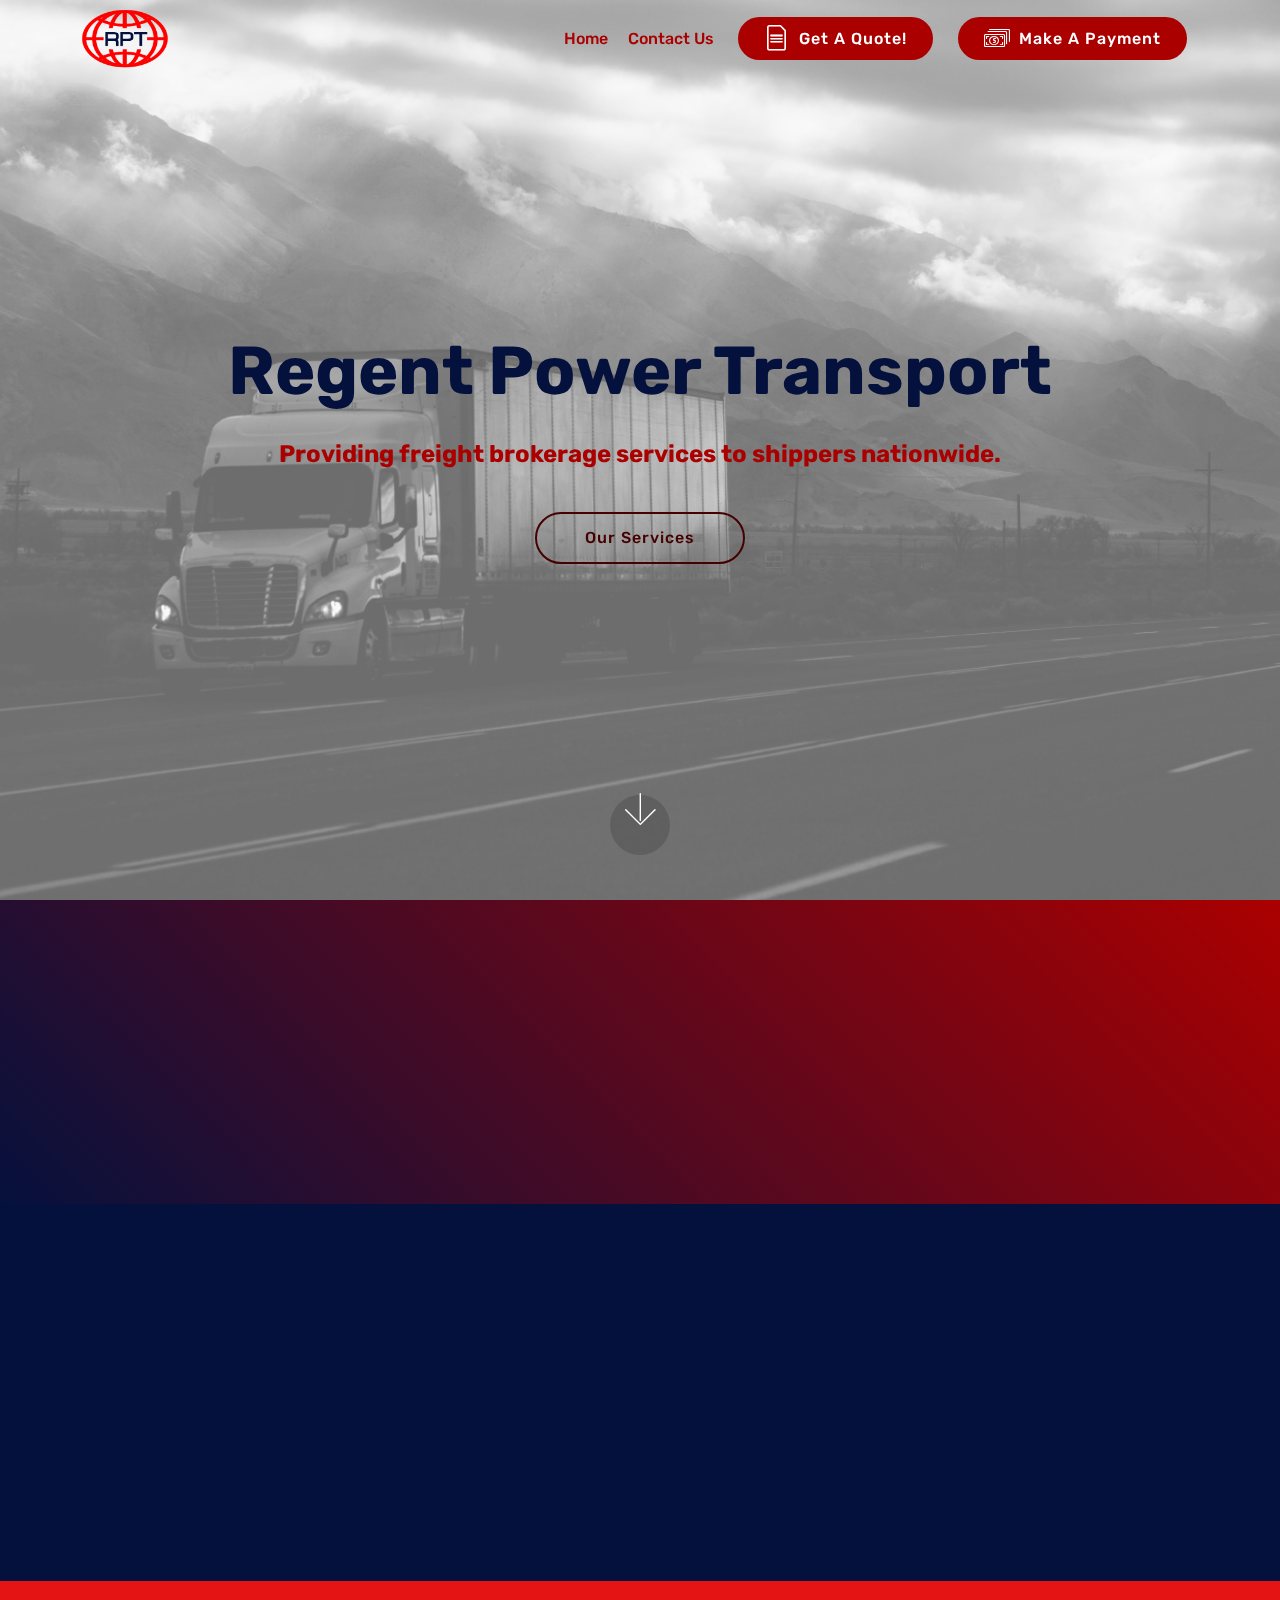
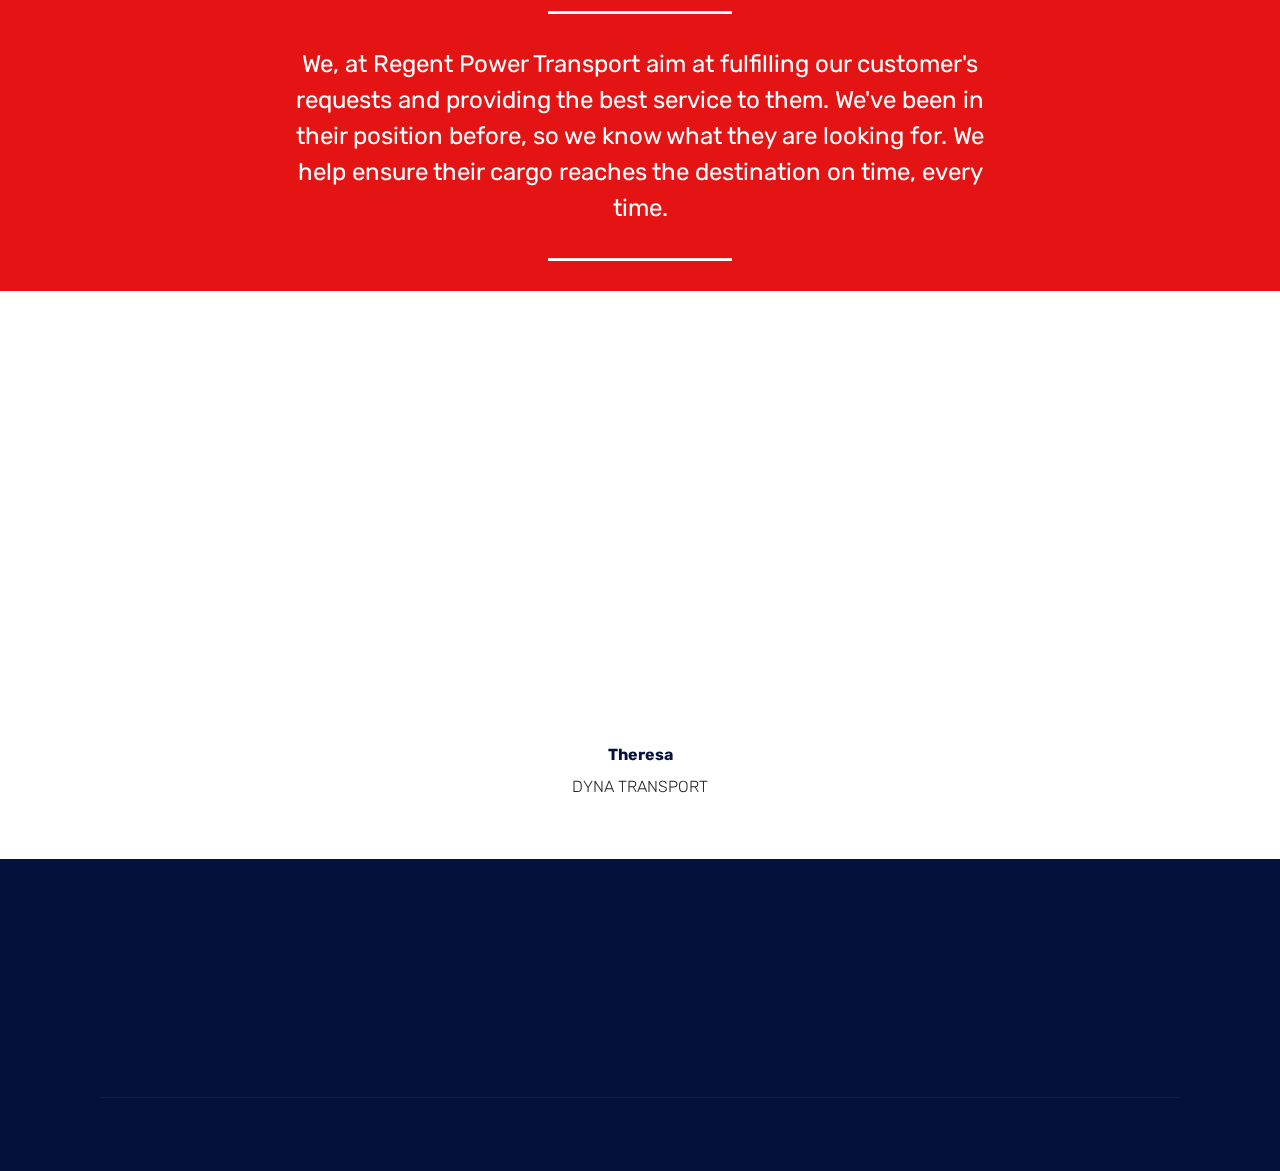
==== commit 2ac7030b: "Add files via upload" ====
--- a/index.html
+++ b/index.html
@@ -1,17 +1,17 @@
 <!DOCTYPE html>
 <html  >
 <head>
-  <!-- Site made with Mobirise Website Builder v4.12.0, https://mobirise.com -->
+  
   <meta charset="UTF-8">
   <meta http-equiv="X-UA-Compatible" content="IE=edge">
-  <meta name="generator" content="Mobirise v4.12.0, mobirise.com">
+  
   <meta name="viewport" content="width=device-width, initial-scale=1, minimum-scale=1">
-  <link rel="shortcut icon" href="assets/images/rpt-logo-1-600x600.png" type="image/x-icon">
+  <link rel="shortcut icon" href="assets/images/rpt-weblogo-1.png" type="image/x-icon">
   <meta name="description" content="">
   
   <title>Home</title>
+  <link rel="stylesheet" href="assets/web/assets/mobirise-icons-bold/mobirise-icons-bold.css">
   <link rel="stylesheet" href="assets/web/assets/mobirise-icons/mobirise-icons.css">
-  <link rel="stylesheet" href="assets/web/assets/mobirise-icons-bold/mobirise-icons-bold.css">
   <link rel="stylesheet" href="assets/bootstrap/css/bootstrap.min.css">
   <link rel="stylesheet" href="assets/bootstrap/css/bootstrap-grid.min.css">
   <link rel="stylesheet" href="assets/bootstrap/css/bootstrap-reboot.min.css">
@@ -26,6 +26,25 @@
   
 </head>
 <body>
+
+<section id='top-1'></section>
+
+
+
+<!-- Analytics -->
+<!-- Global site tag (gtag.js) - Google Analytics -->
+<script async src="https://www.googletagmanager.com/gtag/js?id=UA-163070213-1"></script>
+<script>
+  window.dataLayer = window.dataLayer || [];
+  function gtag(){dataLayer.push(arguments);}
+  gtag('js', new Date());
+
+  gtag('config', 'UA-163070213-1');
+</script>
+
+<!-- /Analytics -->
+
+
   <section class="menu cid-qTkzRZLJNu" once="menu" id="menu1-0">
 
     
@@ -43,7 +62,7 @@
             <div class="navbar-brand">
                 <span class="navbar-logo">
                     <a href="index.html">
-                         <img src="assets/images/rpt-logo-1-600x600.png" alt="Mobirise" title="" style="height: 3.8rem;">
+                         <img src="assets/images/rpt-weblogo-1.png" alt="" title="" style="height: 3.8rem;">
                     </a>
                 </span>
                 
@@ -61,16 +80,16 @@
                     </a>
                 </li></ul>
             <div class="navbar-buttons mbr-section-btn"><a class="btn btn-sm btn-primary display-4" href="mailto:rpt@regentpowertransport.com"><span class="mbrib-file mbr-iconfont mbr-iconfont-btn"></span>
-                    Get A Quote!</a></div>
+                    Get A Quote!</a> <a class="btn btn-sm btn-primary display-4" href="https://regentpowertransport.com/Regent_Power_Transport_Payment_Portal.html" target="_blank"><span class="mbri-cash mbr-iconfont mbr-iconfont-btn"></span>Make A Payment</a></div>
         </div>
     </nav>
 </section>
 
-<section class="engine"><a href="https://mobirise.info/y">html website templates</a></section><section class="cid-qTkA127IK8 mbr-fullscreen mbr-parallax-background" id="header2-1">
-
-    
-
-    <div class="mbr-overlay" style="opacity: 0.5; background-color: rgb(255, 255, 255);"></div>
+<section class="cid-qTkA127IK8 mbr-fullscreen mbr-parallax-background" id="header2-1">
+
+    
+
+    <div class="mbr-overlay" style="opacity: 0.3; background-color: rgb(255, 255, 255);"></div>
 
     <div class="container align-center">
         <div class="row justify-content-md-center">
@@ -79,7 +98,7 @@
                     Regent Power Transport</h1>
                 
                 <p class="mbr-text pb-3 mbr-fonts-style display-5"><strong>Providing freight brokerage services to shippers nationwide.</strong></p>
-                <div class="mbr-section-btn"><a class="btn btn-md btn-primary-outline display-4" href="index.html#counters6-6">Our Services</a></div>
+                <div class="mbr-section-btn"><a class="btn btn-md btn-primary-outline display-4" href="index.html#content5-a">Our Services</a></div>
             </div>
         </div>
     </div>
@@ -250,7 +269,7 @@
             <div class="col-12 col-md-3">
                 <div class="media-wrap">
                     <a href="index.html">
-                        <img src="assets/images/rpt-logo-600x600-stroke.png" alt="Mobirise" title="">
+                        <img src="assets/images/rpt-footer-logo-1.png" alt="" title="">
                     </a>
                 </div>
             </div>
--- a/assets/mobirise/css/mbr-additional.css
+++ b/assets/mobirise/css/mbr-additional.css
@@ -1092,7 +1092,7 @@
   color: #05113d !important;
 }
 .cid-qTkA127IK8 {
-  background-image: url("../../../assets/images/cloudy-1866581.jpg");
+  background-image: url("../../../assets/images/reg-backled-1.png");
 }
 .cid-qTkA127IK8 H1 {
   color: #05113d;
@@ -1277,3 +1277,394 @@
     -webkit-justify-content: center;
   }
 }
+.cid-qTkzRZLJNu .navbar {
+  padding: .5rem 0;
+  background: #ffffff;
+  transition: none;
+  min-height: 77px;
+}
+.cid-qTkzRZLJNu .navbar-dropdown.bg-color.transparent.opened {
+  background: #ffffff;
+}
+.cid-qTkzRZLJNu a {
+  font-style: normal;
+}
+.cid-qTkzRZLJNu .nav-item span {
+  padding-right: 0.4em;
+  line-height: 0.5em;
+  vertical-align: text-bottom;
+  position: relative;
+  text-decoration: none;
+}
+.cid-qTkzRZLJNu .nav-item a {
+  display: flex;
+  align-items: center;
+  justify-content: center;
+  padding: 0.7rem 0 !important;
+  margin: 0rem .65rem !important;
+}
+.cid-qTkzRZLJNu .nav-item:focus,
+.cid-qTkzRZLJNu .nav-link:focus {
+  outline: none;
+}
+.cid-qTkzRZLJNu .btn {
+  padding: 0.4rem 1.5rem;
+  display: inline-flex;
+  align-items: center;
+}
+.cid-qTkzRZLJNu .btn .mbr-iconfont {
+  font-size: 1.6rem;
+}
+.cid-qTkzRZLJNu .menu-logo {
+  margin-right: auto;
+}
+.cid-qTkzRZLJNu .menu-logo .navbar-brand {
+  display: flex;
+  margin-left: 5rem;
+  padding: 0;
+  transition: padding .2s;
+  min-height: 3.8rem;
+  align-items: center;
+}
+.cid-qTkzRZLJNu .menu-logo .navbar-brand .navbar-caption-wrap {
+  display: -webkit-flex;
+  -webkit-align-items: center;
+  align-items: center;
+  word-break: break-word;
+  min-width: 7rem;
+  margin: .3rem 0;
+}
+.cid-qTkzRZLJNu .menu-logo .navbar-brand .navbar-caption-wrap .navbar-caption {
+  line-height: 1.2rem !important;
+  padding-right: 2rem;
+}
+.cid-qTkzRZLJNu .menu-logo .navbar-brand .navbar-logo {
+  font-size: 4rem;
+  transition: font-size 0.25s;
+}
+.cid-qTkzRZLJNu .menu-logo .navbar-brand .navbar-logo img {
+  display: flex;
+}
+.cid-qTkzRZLJNu .menu-logo .navbar-brand .navbar-logo .mbr-iconfont {
+  transition: font-size 0.25s;
+}
+.cid-qTkzRZLJNu .navbar-toggleable-sm .navbar-collapse {
+  justify-content: flex-end;
+  -webkit-justify-content: flex-end;
+  padding-right: 5rem;
+  width: auto;
+}
+.cid-qTkzRZLJNu .navbar-toggleable-sm .navbar-collapse .navbar-nav {
+  flex-wrap: wrap;
+  -webkit-flex-wrap: wrap;
+  padding-left: 0;
+}
+.cid-qTkzRZLJNu .navbar-toggleable-sm .navbar-collapse .navbar-nav .nav-item {
+  -webkit-align-self: center;
+  align-self: center;
+}
+.cid-qTkzRZLJNu .navbar-toggleable-sm .navbar-collapse .navbar-buttons {
+  padding-left: 0;
+  padding-bottom: 0;
+}
+.cid-qTkzRZLJNu .dropdown .dropdown-menu {
+  background: #ffffff;
+  display: none;
+  position: absolute;
+  min-width: 5rem;
+  padding-top: 1.4rem;
+  padding-bottom: 1.4rem;
+  text-align: left;
+}
+.cid-qTkzRZLJNu .dropdown .dropdown-menu .dropdown-item {
+  width: auto;
+  padding: 0.235em 1.5385em 0.235em 1.5385em !important;
+}
+.cid-qTkzRZLJNu .dropdown .dropdown-menu .dropdown-item::after {
+  right: 0.5rem;
+}
+.cid-qTkzRZLJNu .dropdown .dropdown-menu .dropdown-submenu {
+  margin: 0;
+}
+.cid-qTkzRZLJNu .dropdown.open > .dropdown-menu {
+  display: block;
+}
+.cid-qTkzRZLJNu .navbar-toggleable-sm.opened:after {
+  position: absolute;
+  width: 100vw;
+  height: 100vh;
+  content: '';
+  background-color: rgba(0, 0, 0, 0.1);
+  left: 0;
+  bottom: 0;
+  transform: translateY(100%);
+  -webkit-transform: translateY(100%);
+  z-index: 1000;
+}
+.cid-qTkzRZLJNu .navbar.navbar-short {
+  min-height: 60px;
+  transition: all .2s;
+}
+.cid-qTkzRZLJNu .navbar.navbar-short .navbar-toggler-right {
+  top: 20px;
+}
+.cid-qTkzRZLJNu .navbar.navbar-short .navbar-logo a {
+  font-size: 2.5rem !important;
+  line-height: 2.5rem;
+  transition: font-size 0.25s;
+}
+.cid-qTkzRZLJNu .navbar.navbar-short .navbar-logo a .mbr-iconfont {
+  font-size: 2.5rem !important;
+}
+.cid-qTkzRZLJNu .navbar.navbar-short .navbar-logo a img {
+  height: 3rem !important;
+}
+.cid-qTkzRZLJNu .navbar.navbar-short .navbar-brand {
+  min-height: 3rem;
+}
+.cid-qTkzRZLJNu button.navbar-toggler {
+  width: 31px;
+  height: 18px;
+  cursor: pointer;
+  transition: all .2s;
+  top: 1.5rem;
+  right: 1rem;
+}
+.cid-qTkzRZLJNu button.navbar-toggler:focus {
+  outline: none;
+}
+.cid-qTkzRZLJNu button.navbar-toggler .hamburger span {
+  position: absolute;
+  right: 0;
+  width: 30px;
+  height: 2px;
+  border-right: 5px;
+  background-color: #05113d;
+}
+.cid-qTkzRZLJNu button.navbar-toggler .hamburger span:nth-child(1) {
+  top: 0;
+  transition: all .2s;
+}
+.cid-qTkzRZLJNu button.navbar-toggler .hamburger span:nth-child(2) {
+  top: 8px;
+  transition: all .15s;
+}
+.cid-qTkzRZLJNu button.navbar-toggler .hamburger span:nth-child(3) {
+  top: 8px;
+  transition: all .15s;
+}
+.cid-qTkzRZLJNu button.navbar-toggler .hamburger span:nth-child(4) {
+  top: 16px;
+  transition: all .2s;
+}
+.cid-qTkzRZLJNu nav.opened .hamburger span:nth-child(1) {
+  top: 8px;
+  width: 0;
+  opacity: 0;
+  right: 50%;
+  transition: all .2s;
+}
+.cid-qTkzRZLJNu nav.opened .hamburger span:nth-child(2) {
+  -webkit-transform: rotate(45deg);
+  transform: rotate(45deg);
+  transition: all .25s;
+}
+.cid-qTkzRZLJNu nav.opened .hamburger span:nth-child(3) {
+  -webkit-transform: rotate(-45deg);
+  transform: rotate(-45deg);
+  transition: all .25s;
+}
+.cid-qTkzRZLJNu nav.opened .hamburger span:nth-child(4) {
+  top: 8px;
+  width: 0;
+  opacity: 0;
+  right: 50%;
+  transition: all .2s;
+}
+.cid-qTkzRZLJNu .collapsed.navbar-expand {
+  flex-direction: column;
+}
+.cid-qTkzRZLJNu .collapsed .btn {
+  display: flex;
+}
+.cid-qTkzRZLJNu .collapsed .navbar-collapse {
+  display: none !important;
+  padding-right: 0 !important;
+}
+.cid-qTkzRZLJNu .collapsed .navbar-collapse.collapsing,
+.cid-qTkzRZLJNu .collapsed .navbar-collapse.show {
+  display: block !important;
+}
+.cid-qTkzRZLJNu .collapsed .navbar-collapse.collapsing .navbar-nav,
+.cid-qTkzRZLJNu .collapsed .navbar-collapse.show .navbar-nav {
+  display: block;
+  text-align: center;
+}
+.cid-qTkzRZLJNu .collapsed .navbar-collapse.collapsing .navbar-nav .nav-item,
+.cid-qTkzRZLJNu .collapsed .navbar-collapse.show .navbar-nav .nav-item {
+  clear: both;
+}
+.cid-qTkzRZLJNu .collapsed .navbar-collapse.collapsing .navbar-buttons,
+.cid-qTkzRZLJNu .collapsed .navbar-collapse.show .navbar-buttons {
+  text-align: center;
+}
+.cid-qTkzRZLJNu .collapsed .navbar-collapse.collapsing .navbar-buttons:last-child,
+.cid-qTkzRZLJNu .collapsed .navbar-collapse.show .navbar-buttons:last-child {
+  margin-bottom: 1rem;
+}
+.cid-qTkzRZLJNu .collapsed button.navbar-toggler {
+  display: block;
+}
+.cid-qTkzRZLJNu .collapsed .navbar-brand {
+  margin-left: 1rem !important;
+}
+.cid-qTkzRZLJNu .collapsed .navbar-toggleable-sm {
+  flex-direction: column;
+  -webkit-flex-direction: column;
+}
+.cid-qTkzRZLJNu .collapsed .dropdown .dropdown-menu {
+  width: 100%;
+  text-align: center;
+  position: relative;
+  opacity: 0;
+  display: block;
+  height: 0;
+  visibility: hidden;
+  padding: 0;
+  transition-duration: .5s;
+  transition-property: opacity,padding,height;
+}
+.cid-qTkzRZLJNu .collapsed .dropdown.open > .dropdown-menu {
+  position: relative;
+  opacity: 1;
+  height: auto;
+  padding: 1.4rem 0;
+  visibility: visible;
+}
+.cid-qTkzRZLJNu .collapsed .dropdown .dropdown-submenu {
+  left: 0;
+  text-align: center;
+  width: 100%;
+}
+.cid-qTkzRZLJNu .collapsed .dropdown .dropdown-toggle[data-toggle="dropdown-submenu"]::after {
+  margin-top: 0;
+  position: inherit;
+  right: 0;
+  top: 50%;
+  display: inline-block;
+  width: 0;
+  height: 0;
+  margin-left: .3em;
+  vertical-align: middle;
+  content: "";
+  border-top: .30em solid;
+  border-right: .30em solid transparent;
+  border-left: .30em solid transparent;
+}
+@media (max-width: 991px) {
+  .cid-qTkzRZLJNu .navbar-expand {
+    flex-direction: column;
+  }
+  .cid-qTkzRZLJNu img {
+    height: 3.8rem !important;
+  }
+  .cid-qTkzRZLJNu .btn {
+    display: flex;
+  }
+  .cid-qTkzRZLJNu button.navbar-toggler {
+    display: block;
+  }
+  .cid-qTkzRZLJNu .navbar-brand {
+    margin-left: 1rem !important;
+  }
+  .cid-qTkzRZLJNu .navbar-toggleable-sm {
+    flex-direction: column;
+    -webkit-flex-direction: column;
+  }
+  .cid-qTkzRZLJNu .navbar-collapse {
+    display: none !important;
+    padding-right: 0 !important;
+  }
+  .cid-qTkzRZLJNu .navbar-collapse.collapsing,
+  .cid-qTkzRZLJNu .navbar-collapse.show {
+    display: block !important;
+  }
+  .cid-qTkzRZLJNu .navbar-collapse.collapsing .navbar-nav,
+  .cid-qTkzRZLJNu .navbar-collapse.show .navbar-nav {
+    display: block;
+    text-align: center;
+  }
+  .cid-qTkzRZLJNu .navbar-collapse.collapsing .navbar-nav .nav-item,
+  .cid-qTkzRZLJNu .navbar-collapse.show .navbar-nav .nav-item {
+    clear: both;
+  }
+  .cid-qTkzRZLJNu .navbar-collapse.collapsing .navbar-buttons,
+  .cid-qTkzRZLJNu .navbar-collapse.show .navbar-buttons {
+    text-align: center;
+  }
+  .cid-qTkzRZLJNu .navbar-collapse.collapsing .navbar-buttons:last-child,
+  .cid-qTkzRZLJNu .navbar-collapse.show .navbar-buttons:last-child {
+    margin-bottom: 1rem;
+  }
+  .cid-qTkzRZLJNu .dropdown .dropdown-menu {
+    width: 100%;
+    text-align: center;
+    position: relative;
+    opacity: 0;
+    display: block;
+    height: 0;
+    visibility: hidden;
+    padding: 0;
+    transition-duration: .5s;
+    transition-property: opacity,padding,height;
+  }
+  .cid-qTkzRZLJNu .dropdown.open > .dropdown-menu {
+    position: relative;
+    opacity: 1;
+    height: auto;
+    padding: 1.4rem 0;
+    visibility: visible;
+  }
+  .cid-qTkzRZLJNu .dropdown .dropdown-submenu {
+    left: 0;
+    text-align: center;
+    width: 100%;
+  }
+  .cid-qTkzRZLJNu .dropdown .dropdown-toggle[data-toggle="dropdown-submenu"]::after {
+    margin-top: 0;
+    position: inherit;
+    right: 0;
+    top: 50%;
+    display: inline-block;
+    width: 0;
+    height: 0;
+    margin-left: .3em;
+    vertical-align: middle;
+    content: "";
+    border-top: .30em solid;
+    border-right: .30em solid transparent;
+    border-left: .30em solid transparent;
+  }
+}
+@media (min-width: 767px) {
+  .cid-qTkzRZLJNu .menu-logo {
+    flex-shrink: 0;
+  }
+}
+.cid-qTkzRZLJNu .navbar-collapse {
+  flex-basis: auto;
+}
+.cid-qTkzRZLJNu .nav-link:hover,
+.cid-qTkzRZLJNu .dropdown-item:hover {
+  color: #05113d !important;
+}
+.cid-rVvPrMaV1b {
+  background-image: url("../../../assets/images/reg-backled-1.png");
+}
+.cid-rVvPrMaV1b H1 {
+  color: #05113d;
+}
+.cid-rVvPrMaV1b .mbr-text,
+.cid-rVvPrMaV1b .mbr-section-btn {
+  color: #ab0000;
+}
--- a/assets/mobirise/css/mbr-additional.css
+++ b/assets/mobirise/css/mbr-additional.css
@@ -1092,7 +1092,7 @@
   color: #05113d !important;
 }
 .cid-qTkA127IK8 {
-  background-image: url("../../../assets/images/cloudy-1866581.jpg");
+  background-image: url("../../../assets/images/reg-backled-1.png");
 }
 .cid-qTkA127IK8 H1 {
   color: #05113d;
@@ -1277,3 +1277,394 @@
     -webkit-justify-content: center;
   }
 }
+.cid-qTkzRZLJNu .navbar {
+  padding: .5rem 0;
+  background: #ffffff;
+  transition: none;
+  min-height: 77px;
+}
+.cid-qTkzRZLJNu .navbar-dropdown.bg-color.transparent.opened {
+  background: #ffffff;
+}
+.cid-qTkzRZLJNu a {
+  font-style: normal;
+}
+.cid-qTkzRZLJNu .nav-item span {
+  padding-right: 0.4em;
+  line-height: 0.5em;
+  vertical-align: text-bottom;
+  position: relative;
+  text-decoration: none;
+}
+.cid-qTkzRZLJNu .nav-item a {
+  display: flex;
+  align-items: center;
+  justify-content: center;
+  padding: 0.7rem 0 !important;
+  margin: 0rem .65rem !important;
+}
+.cid-qTkzRZLJNu .nav-item:focus,
+.cid-qTkzRZLJNu .nav-link:focus {
+  outline: none;
+}
+.cid-qTkzRZLJNu .btn {
+  padding: 0.4rem 1.5rem;
+  display: inline-flex;
+  align-items: center;
+}
+.cid-qTkzRZLJNu .btn .mbr-iconfont {
+  font-size: 1.6rem;
+}
+.cid-qTkzRZLJNu .menu-logo {
+  margin-right: auto;
+}
+.cid-qTkzRZLJNu .menu-logo .navbar-brand {
+  display: flex;
+  margin-left: 5rem;
+  padding: 0;
+  transition: padding .2s;
+  min-height: 3.8rem;
+  align-items: center;
+}
+.cid-qTkzRZLJNu .menu-logo .navbar-brand .navbar-caption-wrap {
+  display: -webkit-flex;
+  -webkit-align-items: center;
+  align-items: center;
+  word-break: break-word;
+  min-width: 7rem;
+  margin: .3rem 0;
+}
+.cid-qTkzRZLJNu .menu-logo .navbar-brand .navbar-caption-wrap .navbar-caption {
+  line-height: 1.2rem !important;
+  padding-right: 2rem;
+}
+.cid-qTkzRZLJNu .menu-logo .navbar-brand .navbar-logo {
+  font-size: 4rem;
+  transition: font-size 0.25s;
+}
+.cid-qTkzRZLJNu .menu-logo .navbar-brand .navbar-logo img {
+  display: flex;
+}
+.cid-qTkzRZLJNu .menu-logo .navbar-brand .navbar-logo .mbr-iconfont {
+  transition: font-size 0.25s;
+}
+.cid-qTkzRZLJNu .navbar-toggleable-sm .navbar-collapse {
+  justify-content: flex-end;
+  -webkit-justify-content: flex-end;
+  padding-right: 5rem;
+  width: auto;
+}
+.cid-qTkzRZLJNu .navbar-toggleable-sm .navbar-collapse .navbar-nav {
+  flex-wrap: wrap;
+  -webkit-flex-wrap: wrap;
+  padding-left: 0;
+}
+.cid-qTkzRZLJNu .navbar-toggleable-sm .navbar-collapse .navbar-nav .nav-item {
+  -webkit-align-self: center;
+  align-self: center;
+}
+.cid-qTkzRZLJNu .navbar-toggleable-sm .navbar-collapse .navbar-buttons {
+  padding-left: 0;
+  padding-bottom: 0;
+}
+.cid-qTkzRZLJNu .dropdown .dropdown-menu {
+  background: #ffffff;
+  display: none;
+  position: absolute;
+  min-width: 5rem;
+  padding-top: 1.4rem;
+  padding-bottom: 1.4rem;
+  text-align: left;
+}
+.cid-qTkzRZLJNu .dropdown .dropdown-menu .dropdown-item {
+  width: auto;
+  padding: 0.235em 1.5385em 0.235em 1.5385em !important;
+}
+.cid-qTkzRZLJNu .dropdown .dropdown-menu .dropdown-item::after {
+  right: 0.5rem;
+}
+.cid-qTkzRZLJNu .dropdown .dropdown-menu .dropdown-submenu {
+  margin: 0;
+}
+.cid-qTkzRZLJNu .dropdown.open > .dropdown-menu {
+  display: block;
+}
+.cid-qTkzRZLJNu .navbar-toggleable-sm.opened:after {
+  position: absolute;
+  width: 100vw;
+  height: 100vh;
+  content: '';
+  background-color: rgba(0, 0, 0, 0.1);
+  left: 0;
+  bottom: 0;
+  transform: translateY(100%);
+  -webkit-transform: translateY(100%);
+  z-index: 1000;
+}
+.cid-qTkzRZLJNu .navbar.navbar-short {
+  min-height: 60px;
+  transition: all .2s;
+}
+.cid-qTkzRZLJNu .navbar.navbar-short .navbar-toggler-right {
+  top: 20px;
+}
+.cid-qTkzRZLJNu .navbar.navbar-short .navbar-logo a {
+  font-size: 2.5rem !important;
+  line-height: 2.5rem;
+  transition: font-size 0.25s;
+}
+.cid-qTkzRZLJNu .navbar.navbar-short .navbar-logo a .mbr-iconfont {
+  font-size: 2.5rem !important;
+}
+.cid-qTkzRZLJNu .navbar.navbar-short .navbar-logo a img {
+  height: 3rem !important;
+}
+.cid-qTkzRZLJNu .navbar.navbar-short .navbar-brand {
+  min-height: 3rem;
+}
+.cid-qTkzRZLJNu button.navbar-toggler {
+  width: 31px;
+  height: 18px;
+  cursor: pointer;
+  transition: all .2s;
+  top: 1.5rem;
+  right: 1rem;
+}
+.cid-qTkzRZLJNu button.navbar-toggler:focus {
+  outline: none;
+}
+.cid-qTkzRZLJNu button.navbar-toggler .hamburger span {
+  position: absolute;
+  right: 0;
+  width: 30px;
+  height: 2px;
+  border-right: 5px;
+  background-color: #05113d;
+}
+.cid-qTkzRZLJNu button.navbar-toggler .hamburger span:nth-child(1) {
+  top: 0;
+  transition: all .2s;
+}
+.cid-qTkzRZLJNu button.navbar-toggler .hamburger span:nth-child(2) {
+  top: 8px;
+  transition: all .15s;
+}
+.cid-qTkzRZLJNu button.navbar-toggler .hamburger span:nth-child(3) {
+  top: 8px;
+  transition: all .15s;
+}
+.cid-qTkzRZLJNu button.navbar-toggler .hamburger span:nth-child(4) {
+  top: 16px;
+  transition: all .2s;
+}
+.cid-qTkzRZLJNu nav.opened .hamburger span:nth-child(1) {
+  top: 8px;
+  width: 0;
+  opacity: 0;
+  right: 50%;
+  transition: all .2s;
+}
+.cid-qTkzRZLJNu nav.opened .hamburger span:nth-child(2) {
+  -webkit-transform: rotate(45deg);
+  transform: rotate(45deg);
+  transition: all .25s;
+}
+.cid-qTkzRZLJNu nav.opened .hamburger span:nth-child(3) {
+  -webkit-transform: rotate(-45deg);
+  transform: rotate(-45deg);
+  transition: all .25s;
+}
+.cid-qTkzRZLJNu nav.opened .hamburger span:nth-child(4) {
+  top: 8px;
+  width: 0;
+  opacity: 0;
+  right: 50%;
+  transition: all .2s;
+}
+.cid-qTkzRZLJNu .collapsed.navbar-expand {
+  flex-direction: column;
+}
+.cid-qTkzRZLJNu .collapsed .btn {
+  display: flex;
+}
+.cid-qTkzRZLJNu .collapsed .navbar-collapse {
+  display: none !important;
+  padding-right: 0 !important;
+}
+.cid-qTkzRZLJNu .collapsed .navbar-collapse.collapsing,
+.cid-qTkzRZLJNu .collapsed .navbar-collapse.show {
+  display: block !important;
+}
+.cid-qTkzRZLJNu .collapsed .navbar-collapse.collapsing .navbar-nav,
+.cid-qTkzRZLJNu .collapsed .navbar-collapse.show .navbar-nav {
+  display: block;
+  text-align: center;
+}
+.cid-qTkzRZLJNu .collapsed .navbar-collapse.collapsing .navbar-nav .nav-item,
+.cid-qTkzRZLJNu .collapsed .navbar-collapse.show .navbar-nav .nav-item {
+  clear: both;
+}
+.cid-qTkzRZLJNu .collapsed .navbar-collapse.collapsing .navbar-buttons,
+.cid-qTkzRZLJNu .collapsed .navbar-collapse.show .navbar-buttons {
+  text-align: center;
+}
+.cid-qTkzRZLJNu .collapsed .navbar-collapse.collapsing .navbar-buttons:last-child,
+.cid-qTkzRZLJNu .collapsed .navbar-collapse.show .navbar-buttons:last-child {
+  margin-bottom: 1rem;
+}
+.cid-qTkzRZLJNu .collapsed button.navbar-toggler {
+  display: block;
+}
+.cid-qTkzRZLJNu .collapsed .navbar-brand {
+  margin-left: 1rem !important;
+}
+.cid-qTkzRZLJNu .collapsed .navbar-toggleable-sm {
+  flex-direction: column;
+  -webkit-flex-direction: column;
+}
+.cid-qTkzRZLJNu .collapsed .dropdown .dropdown-menu {
+  width: 100%;
+  text-align: center;
+  position: relative;
+  opacity: 0;
+  display: block;
+  height: 0;
+  visibility: hidden;
+  padding: 0;
+  transition-duration: .5s;
+  transition-property: opacity,padding,height;
+}
+.cid-qTkzRZLJNu .collapsed .dropdown.open > .dropdown-menu {
+  position: relative;
+  opacity: 1;
+  height: auto;
+  padding: 1.4rem 0;
+  visibility: visible;
+}
+.cid-qTkzRZLJNu .collapsed .dropdown .dropdown-submenu {
+  left: 0;
+  text-align: center;
+  width: 100%;
+}
+.cid-qTkzRZLJNu .collapsed .dropdown .dropdown-toggle[data-toggle="dropdown-submenu"]::after {
+  margin-top: 0;
+  position: inherit;
+  right: 0;
+  top: 50%;
+  display: inline-block;
+  width: 0;
+  height: 0;
+  margin-left: .3em;
+  vertical-align: middle;
+  content: "";
+  border-top: .30em solid;
+  border-right: .30em solid transparent;
+  border-left: .30em solid transparent;
+}
+@media (max-width: 991px) {
+  .cid-qTkzRZLJNu .navbar-expand {
+    flex-direction: column;
+  }
+  .cid-qTkzRZLJNu img {
+    height: 3.8rem !important;
+  }
+  .cid-qTkzRZLJNu .btn {
+    display: flex;
+  }
+  .cid-qTkzRZLJNu button.navbar-toggler {
+    display: block;
+  }
+  .cid-qTkzRZLJNu .navbar-brand {
+    margin-left: 1rem !important;
+  }
+  .cid-qTkzRZLJNu .navbar-toggleable-sm {
+    flex-direction: column;
+    -webkit-flex-direction: column;
+  }
+  .cid-qTkzRZLJNu .navbar-collapse {
+    display: none !important;
+    padding-right: 0 !important;
+  }
+  .cid-qTkzRZLJNu .navbar-collapse.collapsing,
+  .cid-qTkzRZLJNu .navbar-collapse.show {
+    display: block !important;
+  }
+  .cid-qTkzRZLJNu .navbar-collapse.collapsing .navbar-nav,
+  .cid-qTkzRZLJNu .navbar-collapse.show .navbar-nav {
+    display: block;
+    text-align: center;
+  }
+  .cid-qTkzRZLJNu .navbar-collapse.collapsing .navbar-nav .nav-item,
+  .cid-qTkzRZLJNu .navbar-collapse.show .navbar-nav .nav-item {
+    clear: both;
+  }
+  .cid-qTkzRZLJNu .navbar-collapse.collapsing .navbar-buttons,
+  .cid-qTkzRZLJNu .navbar-collapse.show .navbar-buttons {
+    text-align: center;
+  }
+  .cid-qTkzRZLJNu .navbar-collapse.collapsing .navbar-buttons:last-child,
+  .cid-qTkzRZLJNu .navbar-collapse.show .navbar-buttons:last-child {
+    margin-bottom: 1rem;
+  }
+  .cid-qTkzRZLJNu .dropdown .dropdown-menu {
+    width: 100%;
+    text-align: center;
+    position: relative;
+    opacity: 0;
+    display: block;
+    height: 0;
+    visibility: hidden;
+    padding: 0;
+    transition-duration: .5s;
+    transition-property: opacity,padding,height;
+  }
+  .cid-qTkzRZLJNu .dropdown.open > .dropdown-menu {
+    position: relative;
+    opacity: 1;
+    height: auto;
+    padding: 1.4rem 0;
+    visibility: visible;
+  }
+  .cid-qTkzRZLJNu .dropdown .dropdown-submenu {
+    left: 0;
+    text-align: center;
+    width: 100%;
+  }
+  .cid-qTkzRZLJNu .dropdown .dropdown-toggle[data-toggle="dropdown-submenu"]::after {
+    margin-top: 0;
+    position: inherit;
+    right: 0;
+    top: 50%;
+    display: inline-block;
+    width: 0;
+    height: 0;
+    margin-left: .3em;
+    vertical-align: middle;
+    content: "";
+    border-top: .30em solid;
+    border-right: .30em solid transparent;
+    border-left: .30em solid transparent;
+  }
+}
+@media (min-width: 767px) {
+  .cid-qTkzRZLJNu .menu-logo {
+    flex-shrink: 0;
+  }
+}
+.cid-qTkzRZLJNu .navbar-collapse {
+  flex-basis: auto;
+}
+.cid-qTkzRZLJNu .nav-link:hover,
+.cid-qTkzRZLJNu .dropdown-item:hover {
+  color: #05113d !important;
+}
+.cid-rVvPrMaV1b {
+  background-image: url("../../../assets/images/reg-backled-1.png");
+}
+.cid-rVvPrMaV1b H1 {
+  color: #05113d;
+}
+.cid-rVvPrMaV1b .mbr-text,
+.cid-rVvPrMaV1b .mbr-section-btn {
+  color: #ab0000;
+}
